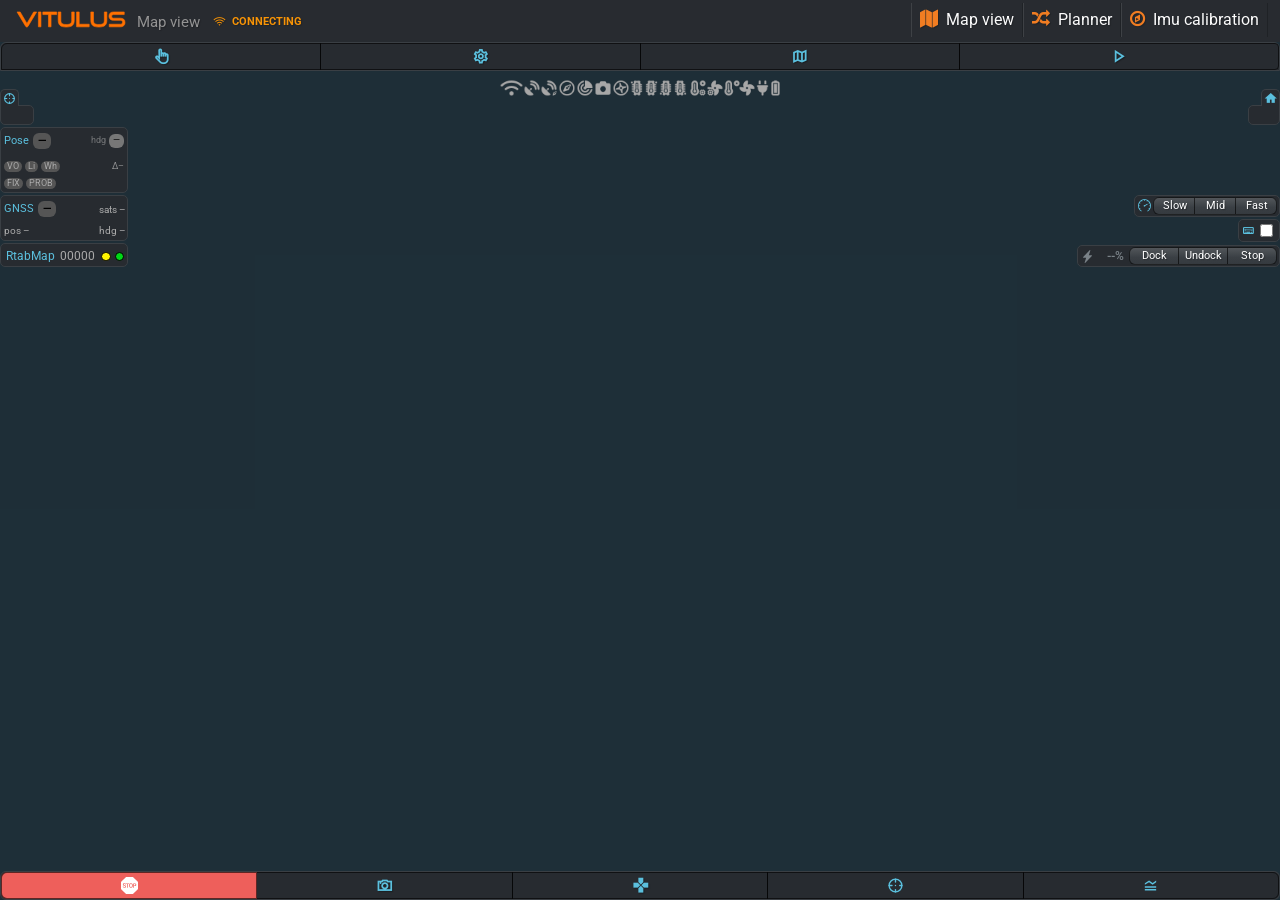
==== nodes/templates/map_view.html @ 375fe753 "mapping UI: explain why the obstacle-classification Apply is disabled The Apply button under obstacl" ====
<!DOCTYPE html>
<html data-bs-theme="light">

<head>
    <meta charset="utf-8">
    <meta name="viewport" content="width=device-width, initial-scale=1.0, shrink-to-fit=no">
    <title>VITULUS UI</title>
    <meta name="" content="">
    <meta name="viewport" content="width=device-width, initial-scale=1.0, interactive-widget=resizes-content">
    <link rel="apple-touch-icon" type="image/png" sizes="180x180" href="assets/img/VitulusOnGrassBlended180x180.png">
    <link rel="icon" type="image/png" sizes="16x16" href="assets/img/VitulusOnGrassBlended16x16.png">
    <link rel="icon" type="image/png" sizes="16x16" href="assets/img/VitulusOnGrassBlended16x16Dark.png" media="(prefers-color-scheme: dark)">
    <link rel="icon" type="image/png" sizes="32x32" href="assets/img/VitulusOnGrassBlended32x32.png">
    <link rel="icon" type="image/png" sizes="32x32" href="assets/img/VitulusOnGrassBlended32x32Dark.png" media="(prefers-color-scheme: dark)">
    <link rel="icon" type="image/png" sizes="180x180" href="assets/img/VitulusOnGrassBlended180x180.png">
    <link rel="icon" type="image/png" sizes="192x192" href="assets/img/VitulusOnGrassBlended192x192.png">
    <link rel="icon" type="image/png" sizes="512x512" href="assets/img/VitulusOnGrassBlended512x512.png">
    <link rel="stylesheet" href="assets/bootstrap/css/bootstrap.min.css">
    <link rel="manifest" href="manifest.json" crossorigin="use-credentials">
    <link rel="stylesheet" href="https://fonts.googleapis.com/css?family=Bitter:400,700">
    <link rel="stylesheet" href="https://fonts.googleapis.com/css?family=Roboto:300,400,700">
    <link rel="stylesheet" href="assets/fonts/font-awesome.min.css">
    <link rel="stylesheet" href="assets/fonts/line-awesome.min.css">
    <link rel="stylesheet" href="assets/fonts/material-icons.min.css">
    <link rel="stylesheet" href="assets/fonts/simple-line-icons.min.css">
    <link rel="stylesheet" href="assets/fonts/typicons.min.css">
    <link rel="stylesheet" href="assets/css/bs-theme-overrides.css">
    <link rel="stylesheet" href="assets/css/Dark-NavBar-1.css">
    <link rel="stylesheet" href="assets/css/Dark-NavBar-2.css">
    <link rel="stylesheet" href="assets/css/Dark-NavBar.css">
    <link rel="stylesheet" href="assets/css/Feature-Section-MD.css">
    <link rel="stylesheet" href="assets/css/Header-Dark.css">
    <link rel="stylesheet" href="assets/css/map_edit_item_poly.css">
    <link rel="stylesheet" href="assets/css/Navbar-mob.css">
    <link rel="stylesheet" href="assets/css/Navigation-Clean.css">
    <link rel="stylesheet" href="assets/css/styles.css">
    <link rel="stylesheet" href="assets/css/Vitulus_mobile_template.css">
<script src="/assets/js/three.js"></script>
<script src="/assets/js/easeljs.js"></script>
<script src="/assets/js/eventemitter2.js"></script>
<script src="/assets/js/roslib.js"></script>
<script src="/assets/js/ros3d.js"></script>
<script src="/assets/js/nipplejs.js"></script>
<script src="/assets/js/mjpegcanvas.js"></script>
<script src="/assets/js/rain_alert.js"></script>
<script src="/assets/js/dock.js"></script>
<script src="/assets/js/gloc.js"></script>
<script src="/assets/js/mapping.js"></script>
<script src="/assets/js/map_view.js"></script>
<script src="/assets/js/calendar_manager.js"></script>
<script src="/assets/js/keyboardteleop.js"></script>
<style>@keyframes vitulus-spin { from {transform:rotate(0deg);} to {transform:rotate(360deg);} }</style>
<style>
/* ROS log viewer (compact + expanded) */
#div_log_view { padding: 0 !important; overflow: visible !important; }
#div_log_view #div_log_content { overflow-y: auto; overflow-x: hidden; height: 100%; padding: 2px 6px; -webkit-overflow-scrolling: touch; }
#div_log_view #div_log_toolbar { display: none; }
#div_log_view #btn_log_expand {
    position: absolute;
    left: 50%; transform: translateX(-50%);
    top: -18px;
    width: clamp(90px, 20vw, 150px);
    height: 18px;
    padding: 0;
    line-height: 18px;
    font-size: 11px;
    border-radius: 9px 9px 0 0;
    border: 1px solid rgba(255,255,255,0.14);
    border-bottom: none;
    background: rgb(36,48,57);
    color: rgba(180,210,230,0.80);
    opacity: 1;
    z-index: 2;
    white-space: nowrap;
    box-shadow: 0 -3px 9px rgba(0,0,0,0.45);
    transition: background 0.15s, color 0.15s, box-shadow 0.15s;
}
#div_log_view #btn_log_expand:hover, #div_log_view #btn_log_expand:focus {
    background: rgb(52,72,90);
    color: #d0eeff;
    box-shadow: 0 -3px 12px rgba(0,160,240,0.28);
}
#div_log_view.log-expanded {
    display: flex !important; flex-direction: column;
    position: fixed !important;
    overflow: hidden !important;
    top: 46px !important; right: 6px !important; bottom: 6px !important; left: 6px !important;
    width: auto !important; height: auto !important;
    margin: 0 !important; max-width: none !important;
    z-index: 1080 !important;
    background: rgb(28,38,44) !important;
    border: 1px solid rgba(255,255,255,0.08) !important;
    border-radius: 8px !important;
    box-shadow: 0 6px 30px rgba(0,0,0,0.55) !important;
}
#div_log_view.log-expanded #div_log_toolbar { display: block; }
#div_log_view.log-expanded #div_log_content { flex: 1 1 auto; height: auto; padding: 4px 8px; }
#div_log_view.log-expanded #btn_log_expand { display: none; }
.log-toolbar { padding: 6px 8px; background: rgb(20,28,33); border-bottom: 1px solid rgba(255,255,255,0.08); }
.log-toolbar-row { display: flex; gap: 6px; flex-wrap: wrap; align-items: center; }
.log-toolbar .log-source-filter { position: relative; flex: 1 1 140px; min-width: 110px; }
.log-toolbar .log-source-btn { width: 100%; text-align: left; font-size: 12px; overflow: hidden; white-space: nowrap; text-overflow: ellipsis; padding: 2px 8px; line-height: 1.5; }
.log-source-panel { position: absolute; left: 0; top: calc(100% + 2px); min-width: 100%; width: max-content; max-width: 300px; max-height: 220px; display: flex; flex-direction: column; background: rgb(24,32,40); border: 1px solid rgba(255,255,255,0.16); border-radius: 6px; z-index: 30; box-shadow: 0 4px 20px rgba(0,0,0,0.65); }
.log-source-panel-hdr { display: flex; align-items: center; gap: 4px; padding: 3px 8px 4px; border-bottom: 1px solid rgba(255,255,255,0.08); flex-shrink: 0; font-size: 11px; color: #9aa0a6; }
.log-source-list { overflow-y: auto; flex: 1 1 auto; padding: 4px 0; -webkit-overflow-scrolling: touch; }
.log-source-list label { display: flex; align-items: center; gap: 7px; padding: 5px 12px; font-size: 12px; cursor: pointer; white-space: nowrap; user-select: none; }
.log-source-list label:hover { background: rgba(255,255,255,0.07); }
.log-source-list input[type=checkbox] { accent-color: #0299fd; width: 14px; height: 14px; flex-shrink: 0; cursor: pointer; margin: 0; }
.log-toolbar .log-search { width: auto; min-width: 120px; flex: 2 1 200px; padding: 2px 8px; font-size: 12px; }
.log-toolbar .log-counter { font-size: 11px; color: #9aa0a6; margin-left: auto; white-space: nowrap; }
.log-toolbar .log-level-group .btn { font-size: 11px; padding: 2px 7px; line-height: 1.3; }
.log-toolbar .log-mode-group .btn { font-size: 11px; padding: 2px 9px; line-height: 1.3; }
.log-toolbar .log-iconbtn { font-size: 11px; padding: 2px 8px; line-height: 1.3; }
.log-line { font-size: 11px; line-height: 1.4; font-family: var(--bs-font-monospace, ui-monospace, SFMono-Regular, Menlo, Consolas, monospace); white-space: pre-wrap; word-break: break-word; display: block; }
.log-line .log-meta { opacity: 0.85; }
.log-line .log-name { font-weight: 600; }
.log-line.lvl-1 { color: #7a8288; }
.log-line.lvl-2 { color: rgb(2,153,253); }
.log-line.lvl-4 { color: #fc7e14; }
.log-line.lvl-8 { color: #e83e8c; }
.log-line.lvl-16 { color: #e83e8c; font-weight: 600; }
.log-line.status { color: #cfd4d8; }
.log-line.status .log-date { opacity: 0.6; }
@media (max-width: 600px) {
    .log-toolbar .log-source-select, .log-toolbar .log-search { flex-basis: 100%; max-width: none; }
    .log-toolbar .log-counter { flex-basis: 100%; text-align: right; margin-left: 0; }
    #div_log_view.log-expanded { top: 46px !important; right: 4px !important; bottom: 4px !important; left: 4px !important; }
    .log-line { font-size: 12px; }
}

/* Rosbag list */
.bag-list .bag-row {
    display: flex; align-items: center; gap: 8px;
    padding: 5px 6px; border-bottom: 1px solid rgba(255,255,255,0.05);
    font-size: 12px;
}
.bag-list .bag-row:last-child { border-bottom: 0; }
.bag-list .bag-info { flex: 1 1 auto; min-width: 0; }
.bag-list .bag-name { font-weight: 600; color: #e9ecef; overflow: hidden; text-overflow: ellipsis; white-space: nowrap; }
.bag-list .bag-meta { font-size: 10.5px; color: #9aa0a6; }
.bag-list .bag-actions { display: flex; gap: 4px; flex: 0 0 auto; }
.bag-list .bag-actions .btn { padding: 2px 8px; font-size: 11px; line-height: 1.3; }
.bag-list .bag-row.active .bag-name::after {
    content: " ● REC"; color: var(--bs-danger); font-size: 10px; font-weight: 700;
}
@media (max-width: 500px) {
    .bag-list .bag-row { flex-wrap: wrap; }
    .bag-list .bag-actions { width: 100%; justify-content: flex-end; }
}
</style>
</head>

<body>
    <div class="modal fade" role="dialog" tabindex="-1" id="modal_remove_bag">
        <div class="modal-dialog" role="document">
            <div class="modal-content">
                <div class="modal-header">
                    <h4 class="modal-title">Delete rosbag</h4><button class="btn-close" type="button" aria-label="Close" data-bs-dismiss="modal"></button>
                </div>
                <div class="modal-body">
                    <p>Delete&nbsp;<span id="span_modal_remove_bag_name" style="font-weight:600;color:var(--bs-warning);"></span>?</p>
                    <p style="font-size:12px;color:#9aa0a6;margin-bottom:0;">This cannot be undone.</p>
                </div>
                <div class="modal-footer"><button class="btn btn-light" type="button" data-bs-dismiss="modal">Cancel</button><button class="btn btn-danger" id="btn_modal_remove_bag" type="button">Delete</button></div>
            </div>
        </div>
    </div>
    <div class="modal fade" role="dialog" tabindex="-1" id="modal_remove_map">
        <div class="modal-dialog" role="document">
            <div class="modal-content">
                <div class="modal-header">
                    <h4 class="modal-title">Remove map</h4><button class="btn-close" type="button" aria-label="Close" data-bs-dismiss="modal"></button>
                </div>
                <div class="modal-body">
                    <p>Do you really want to remove&nbsp;<span id="span_modal_remove_map_name">&nbsp;&nbsp;</span> map?</p>
                </div>
                <div class="modal-footer"><button class="btn btn-light" type="button" data-bs-dismiss="modal">Cancel</button><button class="btn btn-danger" id="btn_modal_remove_map" type="button">Remove</button></div>
            </div>
        </div>
    </div>
    <div class="modal fade" role="dialog" tabindex="-1" id="modal_remove_point">
        <div class="modal-dialog" role="document">
            <div class="modal-content">
                <div class="modal-header">
                    <h4 class="modal-title">Remove point</h4><button class="btn-close" type="button" aria-label="Close" data-bs-dismiss="modal"></button>
                </div>
                <div class="modal-body">
                    <p>Do you really want to remove&nbsp;<span id="span_modal_remove_point_name">&nbsp;&nbsp;</span> point?</p>
                </div>
                <div class="modal-footer"><button class="btn btn-light" type="button" data-bs-dismiss="modal">Cancel</button><button class="btn btn-danger" id="btn_modal_remove_point" type="button">Remove</button></div>
            </div>
        </div>
    </div>
    <div class="modal fade" role="dialog" tabindex="-1" id="modal_remove_path">
        <div class="modal-dialog" role="document">
            <div class="modal-content">
                <div class="modal-header">
                    <h4 class="modal-title">Remove path</h4><button class="btn-close" type="button" aria-label="Close" data-bs-dismiss="modal"></button>
                </div>
                <div class="modal-body">
                    <p>Do you really want to remove&nbsp;<span id="span_modal_remove_path_name">&nbsp;&nbsp;</span> path?</p>
                </div>
                <div class="modal-footer"><button class="btn btn-light" type="button" data-bs-dismiss="modal">Cancel</button><button class="btn btn-danger" id="btn_modal_remove_path" type="button">Remove</button></div>
            </div>
        </div>
    </div>
    <nav class="navbar navbar-expand-lg" id="div_menu" style="background: #282b30;padding-top: 3px;padding-bottom: 3px;position: absolute;display: block;width: 100vw;">
        <div class="container-fluid"><a class="navbar-brand d-flex flex-grow-1 align-items-end" href="#" style="display: flex;padding: 2px;border-right-style: none;"><img src="assets/img/vitulusShape.svg" width="114" height="27"><span style="margin-left: 9px;">Map view</span><span id="conn_status" style="display:inline-flex;align-items:center;gap:5px;padding:0 6px;margin-left:6px;margin-bottom:4px;font-size:11px;font-weight:bold;color:var(--bs-warning);background:transparent;border:none;transition:color 0.25s;cursor:pointer;user-select:none;white-space:nowrap;line-height:1;" title="Click to reconnect"><i id="conn_status_icon" class="la la-wifi" style="font-size:15px;vertical-align:middle;animation:vitulus-spin 1s linear infinite;"></i><span id="conn_status_text" style="vertical-align:middle;">CONNECTING</span></span><svg xmlns="http://www.w3.org/2000/svg" width="1em" height="1em" fill="currentColor" viewBox="0 0 16 16" class="bi bi-cloud-sun" id="ico_rain_ok" style="margin-left: 6px;font-size: 17.2px;color: var(--bs-success);margin-bottom: 6px;display: none;">
                    <path d="M7 8a3.5 3.5 0 0 1 3.5 3.555.5.5 0 0 0 .624.492A1.503 1.503 0 0 1 13 13.5a1.5 1.5 0 0 1-1.5 1.5H3a2 2 0 1 1 .1-3.998.5.5 0 0 0 .51-.375A3.502 3.502 0 0 1 7 8m4.473 3a4.5 4.5 0 0 0-8.72-.99A3 3 0 0 0 3 16h8.5a2.5 2.5 0 0 0 0-5z"></path>
                    <path d="M10.5 1.5a.5.5 0 0 0-1 0v1a.5.5 0 0 0 1 0zm3.743 1.964a.5.5 0 1 0-.707-.707l-.708.707a.5.5 0 0 0 .708.708l.707-.708zm-7.779-.707a.5.5 0 0 0-.707.707l.707.708a.5.5 0 1 0 .708-.708l-.708-.707zm1.734 3.374a2 2 0 1 1 3.296 2.198c.199.281.372.582.516.898a3 3 0 1 0-4.84-3.225c.352.011.696.055 1.028.129m4.484 4.074c.6.215 1.125.59 1.522 1.072a.5.5 0 0 0 .039-.742l-.707-.707a.5.5 0 0 0-.854.377M14.5 6.5a.5.5 0 0 0 0 1h1a.5.5 0 0 0 0-1z"></path>
                </svg><svg xmlns="http://www.w3.org/2000/svg" width="1em" height="1em" fill="currentColor" viewBox="0 0 16 16" class="bi bi-cloud-rain-fill" id="ico_rain_warn" style="margin-left: 8px;font-size: 17.2px;color: var(--bs-warning);margin-bottom: 6px;display: none;">
                    <path d="M4.158 12.025a.5.5 0 0 1 .316.633l-.5 1.5a.5.5 0 1 1-.948-.316l.5-1.5a.5.5 0 0 1 .632-.317m3 0a.5.5 0 0 1 .316.633l-1 3a.5.5 0 1 1-.948-.316l1-3a.5.5 0 0 1 .632-.317zm3 0a.5.5 0 0 1 .316.633l-.5 1.5a.5.5 0 1 1-.948-.316l.5-1.5a.5.5 0 0 1 .632-.317m3 0a.5.5 0 0 1 .316.633l-1 3a.5.5 0 1 1-.948-.316l1-3a.5.5 0 0 1 .632-.317m.247-6.998a5.001 5.001 0 0 0-9.499-1.004A3.5 3.5 0 1 0 3.5 11H13a3 3 0 0 0 .405-5.973z"></path>
                </svg><svg xmlns="http://www.w3.org/2000/svg" width="1em" height="1em" fill="currentColor" viewBox="0 0 16 16" class="bi bi-cloud-rain-heavy-fill" id="ico_rain_danger" style="margin-left: 8px;font-size: 17.2px;color: #e8112d;margin-bottom: 6px;display: none;">
                    <path d="M4.176 11.032a.5.5 0 0 1 .292.643l-1.5 4a.5.5 0 0 1-.936-.35l1.5-4a.5.5 0 0 1 .644-.293zm3 0a.5.5 0 0 1 .292.643l-1.5 4a.5.5 0 0 1-.936-.35l1.5-4a.5.5 0 0 1 .644-.293zm3 0a.5.5 0 0 1 .292.643l-1.5 4a.5.5 0 0 1-.936-.35l1.5-4a.5.5 0 0 1 .644-.293zm3 0a.5.5 0 0 1 .292.643l-1.5 4a.5.5 0 0 1-.936-.35l1.5-4a.5.5 0 0 1 .644-.293zm.229-7.005a5.001 5.001 0 0 0-9.499-1.004A3.5 3.5 0 1 0 3.5 10H13a3 3 0 0 0 .405-5.973"></path>
                </svg></a><button data-bs-toggle="collapse" class="navbar-toggler" data-bs-target="#navcol-1" id="btn_navbar_toggler" style="height: 36px;border-width: 0px;"><span class="visually-hidden">Toggle navigation</span><span class="navbar-toggler-icon"></span></button>
            <div class="collapse navbar-collapse d-lg-flex justify-content-lg-end" id="navcol-1">
                <ul class="navbar-nav" style="color: rgba(40,43,48,0.99);">
                    <li class="nav-item d-inline-flex align-items-center" style="display: inline-flex;"><a class="nav-link" href="/"><span><i class="fa fa-map" style="margin-right: 8px;font-size: 18px;color: rgb(241,125,34);"></i></span>Map view</a></li>
                    <li class="nav-item d-inline-flex align-items-center" style="display: inline-flex;"><a class="nav-link" href="/map_edit"><span><i class="fa fa-random" style="margin-right: 8px;font-size: 18px;color: rgb(241,125,34);"></i></span>Planner</a></li>
                    <li class="nav-item d-inline-flex align-items-center" style="display: inline-flex;"><a class="nav-link" href="/imu_calibration"><i class="fa fa-compass" style="margin-right: 8px;font-size: 18px;color: rgb(241,125,34);"></i>Imu calibration</a></li>
                </ul>
            </div>
        </div>
    </nav>
    <div id="div_bottom_menu" style="margin-top: calc(100vh - 29px);position: absolute;display: block;width: 100%;z-index: 1;">
        <div class="btn-group btn-group-sm bg-dark border rounded border-1 border-primary" role="group" style="width: 100%;background: rgba(0,0,0,0.6);"><button class="btn btn-outline-danger active d-flex justify-content-center align-items-center" id="btn_stop_all" type="button" style="border-top-left-radius: 6px;border-bottom-left-radius: 6px;"><svg xmlns="http://www.w3.org/2000/svg" width="1em" height="1em" fill="currentColor" viewBox="0 0 16 16" class="bi bi-sign-stop-fill" style="font-size: 17px;font-weight: bold;">
                    <path d="M10.371 8.277v-.553c0-.827-.422-1.234-.987-1.234-.572 0-.99.407-.99 1.234v.553c0 .83.418 1.237.99 1.237.565 0 .987-.408.987-1.237m2.586-.24c.463 0 .735-.272.735-.744s-.272-.741-.735-.741h-.774v1.485h.774"></path>
                    <path d="M4.893 0a.5.5 0 0 0-.353.146L.146 4.54A.5.5 0 0 0 0 4.893v6.214a.5.5 0 0 0 .146.353l4.394 4.394a.5.5 0 0 0 .353.146h6.214a.5.5 0 0 0 .353-.146l4.394-4.394a.5.5 0 0 0 .146-.353V4.893a.5.5 0 0 0-.146-.353L11.46.146A.5.5 0 0 0 11.107 0zM3.16 10.08c-.931 0-1.447-.493-1.494-1.132h.653c.065.346.396.583.891.583.524 0 .83-.246.83-.62 0-.303-.203-.467-.637-.572l-.656-.164c-.61-.147-.978-.51-.978-1.078 0-.706.597-1.184 1.444-1.184.853 0 1.386.475 1.436 1.087h-.645c-.064-.32-.352-.542-.797-.542-.472 0-.77.246-.77.6 0 .261.196.437.553.522l.654.161c.673.164 1.06.487 1.06 1.11 0 .736-.574 1.228-1.544 1.228Zm3.427-3.51V10h-.665V6.57H4.753V6h3.006v.568H6.587Zm4.458 1.16v.544c0 1.131-.636 1.805-1.661 1.805-1.026 0-1.664-.674-1.664-1.805V7.73c0-1.136.638-1.807 1.664-1.807 1.025 0 1.66.674 1.66 1.807ZM11.52 6h1.535c.82 0 1.316.55 1.316 1.292 0 .747-.501 1.289-1.321 1.289h-.865V10h-.665V6.001Z"></path>
                </svg></button><button class="btn btn-outline-info d-flex justify-content-center align-items-center" id="btn_camera_show" type="button"><i class="la la-camera" style="font-size: 17px;font-weight: bold;"></i></button><button class="btn btn-outline-info d-flex justify-content-center align-items-center" id="btn_joy" type="button"><i class="material-icons" style="font-size: 17px;font-weight: bold;">games</i></button><button class="btn btn-outline-info d-flex justify-content-center align-items-center" id="btn_follow" type="button"><svg xmlns="http://www.w3.org/2000/svg" width="1em" height="1em" viewBox="0 0 24 24" stroke-width="2" stroke="currentColor" fill="none" stroke-linecap="round" stroke-linejoin="round" class="icon icon-tabler icon-tabler-viewfinder" style="font-size: 17px;font-weight: bold;">
                    <path stroke="none" d="M0 0h24v24H0z" fill="none"></path>
                    <path d="M12 12m-9 0a9 9 0 1 0 18 0a9 9 0 1 0 -18 0"></path>
                    <path d="M12 3l0 4"></path>
                    <path d="M12 21l0 -3"></path>
                    <path d="M3 12l4 0"></path>
                    <path d="M21 12l-3 0"></path>
                    <path d="M12 12l0 .01"></path>
                </svg></button><button class="btn btn-outline-info d-flex justify-content-center align-items-center" id="btn_log" type="button" style="border-top-right-radius: 6px;border-bottom-right-radius: 6px;"><svg xmlns="http://www.w3.org/2000/svg" enable-background="new 0 0 24 24" height="1em" viewBox="0 0 24 24" width="1em" fill="currentColor" style="font-size: 17px;font-weight: bold;">
                    <g>
                        <rect fill="none" height="24" width="24"></rect>
                        <path d="M20,15H4v-2h16V15z M20,17H4v2h16V17z M15,11l5-3.55L20,5l-5,3.55L10,5L4,8.66L4,11l5.92-3.61L15,11z"></path>
                    </g>
                </svg></button></div>
    </div>
    <div id="div_container">
        <div id="menu_spacer" style="height: 42px;"></div>
        <div id="div_content" style="height: calc(100vh - 42px);">
            <div class="no-event" style="position: absolute;width: 100%;z-index: 10;">
                <div class="row g-0 all-events" id="row_menu">
                    <div class="col">
                        <div class="btn-group btn-group-sm bg-dark border-1 border-primary" role="group" style="width: 100%;background: rgba(0,0,0,0.6);border-bottom-left-radius: 0px;border-bottom-right-radius: 0px;border-width: 5px;border-style: solid;"><button class="btn btn-outline-info d-flex justify-content-center align-items-center all-events" id="btn_marker" type="button" style="border-top-left-radius: 6px;border-bottom-left-radius: 0px;"><i class="la la-hand-pointer-o" style="font-size: 17px;font-weight: bold;"></i></button><button class="btn btn-outline-info d-flex justify-content-center align-items-center all-events" id="btn_settings" type="button"><i class="la la-gear" style="font-size: 17px;font-weight: bold;"></i></button><button class="btn btn-outline-info d-flex justify-content-center align-items-center all-events" id="btn_map" type="button"><i class="la la-map" style="font-size: 17px;font-weight: bold;"></i></button><button class="btn btn-outline-info d-flex justify-content-center align-items-center all-events" id="btn_programs" type="button"><i class="la la-play" style="font-size: 17px;font-weight: bold;"></i></button></div>
                    </div>
                </div>
                <div class="row all-events" id="row_submenu" style="margin-right: 0px;margin-left: 0px;">
                    <div class="col" style="padding-right: 0px;padding-left: 0px;">
                        <div class="bg-primary border-primary" id="div_menu_marker" style="width: 100%;padding: 4px;background: linear-gradient(var(--bs-gray-900) 1%, var(--bs-primary)), var(--bs-secondary);border-bottom-right-radius: 5px;border-bottom-left-radius: 5px;border: 1px solid var(--bs-info);border-top-style: none;padding-right: 12px;padding-left: 12px;display: none;padding-bottom: 8px;">
                            <div class="row g-0">
                                <div class="col-12 col-sm-6 col-md-6 col-lg-6 col-xl-6 col-xxl-6" style="height: auto;margin-top: 8px;"><label class="form-label" style="font-size: 12px;margin-bottom: 4px;display: block;">Marker</label><button class="btn btn-primary btn-sm" id="btn_marker_send_goal" type="button">Send goal</button><button class="btn btn-warning btn-sm" id="btn_marker_cancel_navigation" type="button">Cancel navigation</button></div>
                                <div class="col-12 col-sm-6 col-md-6 col-lg-6 col-xl-6 col-xxl-6" style="display: block;height: auto;margin-top: 8px;"><label class="form-label" style="font-size: 12px;margin-bottom: 4px;display: block;">Marker orientation</label><input class="form-range bg-secondary border rounded-pill border-secondary" type="range" id="range_marker_orientation" min="0" max="6.28" step="0.05" value="0" style="padding: 12px;"></div>
                            </div>
                        </div>
                        <div class="border-primary" id="div_menu_map" style="width: 100%;padding: 4px;background: linear-gradient(var(--bs-gray-900) 0%, var(--bs-primary)), var(--bs-primary);border-bottom-right-radius: 5px;border-bottom-left-radius: 5px;padding-right: 12px;padding-left: 12px;padding-bottom: 15px;border: 1px solid var(--bs-secondary);border-top-style: none;display: none;">
                            <div>
                                
<ul class="nav nav-tabs d-flex d-xl-flex justify-content-start justify-content-xl-center" role="tablist" style="font-size: 13px;display: inline-flex;background: var(--bs-secondary-text-emphasis);">
                                    <li class="nav-item" role="presentation"><a class="nav-link active" role="tab" data-bs-toggle="tab" href="#tab-map" style="padding-top: 5px;padding-bottom: 5px;padding-right: 14px;padding-left: 14px;">Map</a></li>
                                    <li class="nav-item" role="presentation"><a class="nav-link" role="tab" data-bs-toggle="tab" href="#tab-path" style="padding-top: 5px;padding-bottom: 5px;padding-right: 14px;padding-left: 14px;">Path</a></li>
                                    <li class="nav-item" role="presentation"><a class="nav-link" role="tab" data-bs-toggle="tab" href="#tab-point" style="padding-top: 5px;padding-bottom: 5px;padding-right: 14px;padding-left: 14px;">Point</a></li>
                                    <li class="nav-item" role="presentation"><a class="nav-link" role="tab" data-bs-toggle="tab" href="#tab-dock" style="padding-top: 5px;padding-bottom: 5px;padding-right: 14px;padding-left: 14px;">Dock</a></li>
                                    <li class="nav-item" role="presentation"><a class="nav-link" role="tab" data-bs-toggle="tab" href="#tab-rain" style="padding-top: 5px;padding-bottom: 5px;padding-right: 14px;padding-left: 14px;">Rain</a></li>
                                    <li class="nav-item" role="presentation"><a class="nav-link" role="tab" data-bs-toggle="tab" href="#tab-gloc" style="padding-top: 5px;padding-bottom: 5px;padding-right: 14px;padding-left: 14px;">Loc</a></li>
                                </ul>
                                <div class="tab-content" style="overflow: clip;">
                                    <div class="tab-pane active" role="tabpanel" id="tab-map" style="padding-left: 8px;padding-right: 8px;max-height: calc(100vh - 145px);overflow: auto;">
                                        <div class="row g-0">
                                            <div class="col-auto" style="height: auto;margin-top: 8px;margin-right: 5px;"><span style="display: block;font-size: 12px;margin-bottom: 4px;">New map</span>
                                                <div class="btn-group btn-group-sm" role="group"><button class="btn btn-primary d-flex justify-content-center align-items-center align-items-center align-baseline" id="btn_menu_map_new_indoor" type="button" style="width: 55px;">&nbsp;<i class="material-icons" style="font-size: 18px;">home</i></button><button class="btn btn-primary d-flex justify-content-center align-items-center align-items-center align-middle" id="btn_menu_map_new_outdoor" type="button" style="width: 55px;">&nbsp;<i class="fa fa-tree"></i></button></div>
                                            </div>
                                            <div class="col-auto" style="height: auto;margin-top: 8px;margin-right: 5px;"><span style="display: block;font-size: 12px;margin-bottom: 4px;">Save map as</span>
                                                <div class="input-group input-group-sm" style="display: flex;"><span class="input-group-text"><svg xmlns="http://www.w3.org/2000/svg" viewBox="0 -32 576 576" width="1em" height="1em" fill="currentColor">
                                                            <!--! Font Awesome Free 6.4.2 by @fontawesome - https://fontawesome.com License - https://fontawesome.com/license/free (Icons: CC BY 4.0, Fonts: SIL OFL 1.1, Code: MIT License) Copyright 2023 Fonticons, Inc. -->
                                                            <path d="M565.6 36.2C572.1 40.7 576 48.1 576 56V392c0 10-6.2 18.9-15.5 22.4l-168 64c-5.2 2-10.9 2.1-16.1 .3L192.5 417.5l-160 61c-7.4 2.8-15.7 1.8-22.2-2.7S0 463.9 0 456V120c0-10 6.1-18.9 15.5-22.4l168-64c5.2-2 10.9-2.1 16.1-.3L383.5 94.5l160-61c7.4-2.8 15.7-1.8 22.2 2.7zM48 136.5V421.2l120-45.7V90.8L48 136.5zM360 422.7V137.3l-144-48V374.7l144 48zm48-1.5l120-45.7V90.8L408 136.5V421.2z"></path>
                                                        </svg></span><input class="bg-secondary form-control" type="text" id="input_menu_map_new" style="width: 125px;" placeholder="Map name"><button class="btn btn-primary" id="btn_menu_map_new_save" type="button">Save</button></div>
                                            </div>
                                            <div class="col-auto" style="height: auto;margin-top: 8px;margin-right: 5px;"><span style="display: block;font-size: 12px;margin-bottom: 4px;">Map</span>
                                                <div class="btn-group btn-group-sm" role="group"><button class="btn btn-primary" id="btn_menu_map_planner_show" type="button">Planner</button><button class="btn btn-primary" id="btn_menu_map_rtabmap_show" type="button">Rtabmap</button></div>
                                            </div>
                                            <div class="col-auto" style="height: auto;margin-top: 8px;margin-right: 5px;"><span style="display: block;font-size: 12px;margin-bottom: 4px;">RtabMap</span>
                                                <div class="btn-group btn-group-sm" role="group"><button class="btn btn-primary" id="btn_menu_map_rtabmap_mapping" type="button">Mapping</button><button class="btn btn-primary" id="btn_menu_map_rtabmap_localization" type="button">Localization</button></div>
                                            </div>
                                            <div class="col-auto" style="height: auto;margin-top: 8px;margin-right: 5px;"><span style="display: block;font-size: 12px;margin-bottom: 4px;">Active map</span>
                                                <div class="d-flex align-items-center" style="height: 31px;"><span class="text-info" id="active_map_name" style="font-size: 13px;margin-right: 8px;">Map name</span><button class="btn btn-primary btn-sm d-flex align-items-center" id="btn_map_detail_toggle" type="button" title="Edit map detail (planner data, zones, polygons)"><i class="la la-edit text-info" style="font-size: 16px;"></i><span class="text-info" style="font-size: 12px;margin-left: 6px;">Edit map</span></button></div>
                                            </div>
                                        </div>
                                        <hr>
                                        <div class="row g-0" style="align-items: flex-start;">
                                            <div class="col-auto" style="height: auto;margin-top: 8px;margin-right: 10px;"><span style="display: block;font-size: 12px;margin-bottom: 4px;">Mapping v3 &mdash; terrain &amp; obstacles (RTK-gated)</span>
                                                <div class="input-group input-group-sm" style="display: flex;"><span class="input-group-text"><i class="fa fa-tree"></i></span><input class="bg-secondary form-control" type="text" id="mapv3_input_site" list="mapv3_sites" placeholder="Site (garden) name" style="width: 140px;"><datalist id="mapv3_sites"></datalist><button class="btn btn-primary" id="mapv3_btn_start" type="button">Start</button><button class="btn btn-warning" id="mapv3_btn_stop" type="button" disabled>Stop</button><button class="btn btn-primary" id="mapv3_btn_serve" type="button" title="Serve this site's saved map for localization (empty = newest)">Serve</button></div>
                                                <span id="mapv3_run_status" style="font-size: 12px;display: block;margin-top: 4px;">waiting for mapping_manager&hellip;</span>
                                                <span id="mapv3_serving_status" style="font-size: 12px;display: block;margin-top: 2px;">serving: &mdash;</span>
                                            </div>
                                            <div class="col-auto" style="height: auto;margin-top: 8px;margin-right: 10px;"><span style="display: block;font-size: 12px;margin-bottom: 4px;">3D view layers</span>
                                                <div class="form-check form-check-inline" style="margin-right: 8px;"><input class="form-check-input" type="checkbox" id="mapv3_chk_site" checked><label class="form-check-label" for="mapv3_chk_site" style="font-size: 12px;">Saved map <span style="color:#ff4d4d;">&#9632;</span> obst</label></div>
                                                <div class="form-check form-check-inline"><input class="form-check-input" type="checkbox" id="mapv3_chk_live" checked><label class="form-check-label" for="mapv3_chk_live" style="font-size: 12px;">Live mapping <span style="color:#ff7800;">&#9632;</span> obst</label></div>
                                                <div class="form-check form-check-inline" title="Terrain elevation draped as a coloured plane under the obstacle layers (blue = low, red = high)"><input class="form-check-input" type="checkbox" id="mapv3_chk_terrain"><label class="form-check-label" for="mapv3_chk_terrain" style="font-size: 12px;">Terrain <span style="background:linear-gradient(90deg,#3060ff,#30ff90,#ff3030);color:transparent;">&#9632;&#9632;&#9632;</span> elev</label></div>
                                                <span id="mapv3_site_status" style="font-size: 12px;display: block;margin-top: 2px;opacity:.8;">saved map: &mdash;</span>
                                            </div>
                                            <div class="col-auto" style="height: auto;margin-top: 8px;margin-right: 10px;"><span style="display: block;font-size: 12px;margin-bottom: 4px;">Aerial tiles (MapProxy)</span>
                                                <div class="form-check form-check-inline" style="margin-right: 8px;" title="Drape MapProxy satellite/OSM tiles georeferenced under the map (loads only when ticked)"><input class="form-check-input" type="checkbox" id="mapv3_chk_aerial"><label class="form-check-label" for="mapv3_chk_aerial" style="font-size: 12px;">Aerial <span style="color:#8fd14f;">&#9632;</span> tiles</label></div>
                                                <div class="input-group input-group-sm" style="max-width: 340px;margin-top: 2px;">
                                                    <select class="form-select" id="mapv3_aerial_src" title="Tile source layer" style="font-size: 12px;"><option value="sat" selected>satellite</option><option value="osm">OSM</option></select>
                                                    <select class="form-select" id="mapv3_aerial_zoom" title="Tile zoom level (MapProxy grids max out at z19)" style="font-size: 12px;"><option value="17">z17</option><option value="18">z18</option><option value="19" selected>z19</option></select>
                                                    <select class="form-select" id="mapv3_aerial_area" title="Coverage area: square side length centred on the map origin. Larger areas + high zoom are auto-clamped to keep the tile count sane." style="font-size: 12px;"><option value="50">50 m</option><option value="100" selected>100 m</option><option value="200">200 m</option><option value="400">400 m</option></select>
                                                </div>
                                                <div style="margin-top: 4px;font-size: 12px;">opacity <input type="range" id="mapv3_aerial_opacity" min="0" max="1" step="0.05" value="1" style="vertical-align: middle;width: 120px;"></div>
                                                <span id="mapv3_aerial_status" style="font-size: 12px;display: block;margin-top: 2px;opacity:.8;">aerial: &mdash;</span>
                                            </div>
                                            <div class="col-auto" style="height: auto;margin-top: 8px;margin-right: 10px;"><span style="display: block;font-size: 12px;margin-bottom: 4px;">Rain radar (&#268;HM&Uacute;)</span>
                                                <div class="form-check form-check-inline" style="margin-right: 8px;" title="&#268;HM&Uacute; radar composite (rain echo) draped as the TOP-most layer, floated above the garden. Live-updates every ~5 min. Loads only when ticked."><input class="form-check-input" type="checkbox" id="mapv3_chk_rain"><label class="form-check-label" for="mapv3_chk_rain" style="font-size: 12px;">Rain radar <span style="color:#3000a8;">&#9632;</span><span style="color:#0000fc;">&#9632;</span></label></div>
                                                <div class="input-group input-group-sm" style="max-width: 240px;margin-top: 2px;">
                                                    <select class="form-select" id="mapv3_rain_area" title="Radius around the garden to show. The &#268;HM&Uacute; frame covers ~64 km square; only the central disc of this radius is displayed." style="font-size: 12px;"><option value="2000">2 km</option><option value="5000" selected>5 km</option><option value="10000">10 km</option><option value="30000">full ~32 km</option></select>
                                                    <select class="form-select" id="mapv3_rain_z" title="Height above the map that the radar plane floats at (so it sits over everything)" style="font-size: 12px;"><option value="5" selected>float 5 m</option><option value="20">float 20 m</option><option value="50">float 50 m</option></select>
                                                </div>
                                                <div style="margin-top: 4px;font-size: 12px;">opacity <input type="range" id="mapv3_rain_opacity" min="0" max="1" step="0.05" value="0.5" style="vertical-align: middle;width: 120px;"></div>
                                                <span id="mapv3_rain_status" style="font-size: 12px;display: block;margin-top: 2px;opacity:.8;">rain: &mdash;</span>
                                            </div>
                                            <div class="col-auto" style="height: auto;margin-top: 8px;margin-right: 10px;"><span style="display: block;font-size: 12px;margin-bottom: 4px;">Insertion gate mode</span>
                                                <div class="btn-group btn-group-sm" role="group"><button class="btn btn-primary" id="mapv3_btn_mode_rtk" type="button" disabled title="Insert only at RTK FIXED (normal mapping)">RTK</button><button class="btn btn-primary" id="mapv3_btn_mode_force" type="button" disabled title="Force insertion without RTK (garage clean pass)">Force</button><button class="btn btn-primary" id="mapv3_btn_mode_off" type="button" disabled title="Pause insertion">Off</button></div>
                                                <span id="mapv3_gate_status" style="font-size: 12px;display: block;margin-top: 4px;">&mdash;</span>
                                            </div>
                                            <div class="col-auto" style="height: auto;margin-top: 8px;margin-right: 10px;"><span style="display: block;font-size: 12px;margin-bottom: 4px;">Actions</span>
                                                <div class="btn-group btn-group-sm" role="group"><button class="btn btn-primary" id="mapv3_btn_raster" type="button" disabled title="Regenerate the obstacle raster from octomap + DEM">Raster</button><button class="btn btn-primary" id="mapv3_btn_save" type="button" disabled title="Save full snapshot: 3D archive (.ot) + DEM + raster">Snapshot</button><button class="btn btn-primary" id="mapv3_btn_compare" type="button" disabled title="A/B stats vs the current rtabmap grid">Compare</button></div>
                                                <span id="mapv3_proj_status" style="font-size: 12px;display: block;margin-top: 4px;">&mdash;</span>
                                            </div>
                                            <div class="col-auto" style="height: auto;margin-top: 8px;margin-right: 10px;"><span style="display: block;font-size: 12px;margin-bottom: 4px;" title="Obstacle band = height window above the LOCAL ground (DEM) that counts as an obstacle. Evidence = occupied voxels in that window per cell; cluster = drop obstacle blobs smaller than this (speckles).">Obstacle classification</span>
                                                <div class="input-group input-group-sm" style="flex-wrap: nowrap;">
                                                    <span class="input-group-text" title="Band lower edge: height above local ground (m) where obstacles start">band min m</span>
                                                    <input class="bg-secondary form-control" type="number" id="mapv3_band_min" step="0.05" min="0" max="2" style="width: 62px;">
                                                    <span class="input-group-text" title="Band upper edge: height above local ground (m) where obstacles stop">max m</span>
                                                    <input class="bg-secondary form-control" type="number" id="mapv3_band_max" step="0.05" min="0" max="2" style="width: 62px;">
                                                </div>
                                                <div class="input-group input-group-sm" style="flex-wrap: nowrap;margin-top: 3px;">
                                                    <span class="input-group-text" title="Min occupied voxels inside the band per cell to call it an obstacle (1..20)">min evid</span>
                                                    <input class="bg-secondary form-control" type="number" id="mapv3_min_evidence" step="1" min="1" max="20" style="width: 56px;">
                                                    <span class="input-group-text" title="Drop obstacle clusters smaller than this many cells — speckle filter (1..20)">min clust</span>
                                                    <input class="bg-secondary form-control" type="number" id="mapv3_min_cluster" step="1" min="1" max="20" style="width: 56px;">
                                                    <button class="btn btn-primary" id="mapv3_btn_apply_band" type="button" disabled title="Requires a running mapping session — press Start first (the obstacle classifier only exists while mapping runs).">Apply</button>
                                                </div>
                                                <span id="mapv3_band_status" style="font-size: 12px;display: block;margin-top: 4px;opacity:.8;">&mdash;</span>
                                            </div>
                                            <div class="col-auto" style="height: auto;margin-top: 8px;"><span style="display: block;font-size: 12px;margin-bottom: 4px;">Terrain DEM</span>
                                                <span id="mapv3_dem_status" style="font-size: 12px;display: block;">&mdash;</span>
                                            </div>
                                        </div>
                                        <div class="row g-0" id="mapv3_sites_row" style="margin-top: 6px;"></div>
                                        <hr>
                                        <div class="row g-0" id="div_menu_map_items_row" style="overflow: auto;">
                                            <div class="col-auto" style="margin-bottom: 6px;">
                                                <div class="input-group input-group-sm"><button class="btn btn-primary" type="button" style="padding-right: 4px;padding-left: 4px;text-align: left;"><span class="text-info" style="padding-right: 0px;display: inline-block;overflow: clip;width: 188px;"><i class="fa fa-upload text-info" style="margin-right: 3px;"></i>Garden 2023_09_21 part2&nbsp;</span><span style="padding-right: 0px;padding-left: 0px;border-right-style: none;border-left-style: none;font-size: 12px;color: var(--bs-gray-500);margin-left: 2px;">88.8</span><span style="padding-right: 0px;padding-left: 0px;border-right-style: none;border-left-style: none;font-size: 9px;color: var(--bs-gray-500);">&nbsp;GB</span><span class="text-info d-inline-flex align-items-center align-bottom" style="padding-left: 2px;"><svg xmlns="http://www.w3.org/2000/svg" height="1em" viewBox="0 0 24 24" width="1em" fill="currentColor" style="font-size: 14px;display: inline-block;color: var(--bs-light);">
                                                                <path d="M0 0h24v24H0z" fill="none"></path>
                                                                <path d="M10 20v-6h4v6h5v-8h3L12 3 2 12h3v8z"></path>
                                                            </svg>&nbsp;</span></button><button class="btn btn-primary" id="btn_tst_modal" type="button" style="width: 46px;"><i class="fa fa-remove text-danger"></i></button></div>
                                            </div>
                                            <div class="col-auto" style="margin-bottom: 6px;">
                                                <div class="input-group input-group-sm"><button class="btn btn-primary" type="button" style="padding-right: 4px;padding-left: 4px;text-align: left;"><span class="text-info" style="padding-right: 0px;display: inline-block;overflow: clip;width: 188px;"><i class="fa fa-upload text-info" style="margin-right: 3px;"></i>Garden 2023_09_21 part2&nbsp;</span><span style="padding-right: 0px;padding-left: 0px;border-right-style: none;border-left-style: none;font-size: 12px;color: var(--bs-gray-500);margin-left: 2px;">88.8</span><span style="padding-right: 0px;padding-left: 0px;border-right-style: none;border-left-style: none;font-size: 9px;color: var(--bs-gray-500);">&nbsp;GB</span><span class="text-info d-inline-flex align-items-center align-bottom" style="padding-left: 2px;"><svg xmlns="http://www.w3.org/2000/svg" enable-background="new 0 0 24 24" height="1em" viewBox="0 0 24 24" width="1em" fill="currentColor" style="font-size: 14px;display: inline-block;color: var(--bs-light);">
                                                                <g>
                                                                    <rect fill="none" height="24" width="24"></rect>
                                                                </g>
                                                                <g>
                                                                    <polygon points="17,12 19,12 12,2 5.05,12 7,12 3.1,18 10.02,18 10.02,22 13.98,22 13.98,18 21,18"></polygon>
                                                                </g>
                                                            </svg>&nbsp;</span></button><button class="btn btn-primary" type="button" style="width: 46px;"><i class="fa fa-remove text-danger"></i></button></div>
                                            </div>
                                            <div class="col-auto" style="margin-bottom: 6px;">
                                                <div class="input-group input-group-sm"><button class="btn btn-primary" type="button" style="padding-right: 4px;padding-left: 4px;text-align: left;"><span class="text-info" style="padding-right: 0px;display: inline-block;overflow: clip;width: 188px;"><i class="fa fa-upload text-info" style="margin-right: 3px;"></i>Garden 2023_09_21 part2&nbsp;</span><span style="padding-right: 0px;padding-left: 0px;border-right-style: none;border-left-style: none;font-size: 12px;color: var(--bs-gray-500);margin-left: 2px;">88.8</span><span style="padding-right: 0px;padding-left: 0px;border-right-style: none;border-left-style: none;font-size: 9px;color: var(--bs-gray-500);">&nbsp;GB</span><span class="text-info d-inline-flex align-items-center align-bottom" style="padding-left: 2px;"><i class="material-icons" style="font-size: 14px;display: inline-block;color: var(--bs-light);">home</i>&nbsp;</span></button><button class="btn btn-primary" type="button" style="width: 46px;"><i class="fa fa-remove text-danger"></i></button></div>
                                            </div>
                                            <div class="col-auto" style="margin-bottom: 6px;">
                                                <div class="input-group input-group-sm"><button class="btn btn-primary" type="button" style="padding-right: 4px;padding-left: 4px;text-align: left;"><span class="text-info" style="padding-right: 0px;display: inline-block;overflow: clip;width: 188px;"><i class="fa fa-upload text-info" style="margin-right: 3px;"></i>Garden 2023_09_21 part2&nbsp;</span><span style="padding-right: 0px;padding-left: 0px;border-right-style: none;border-left-style: none;font-size: 12px;color: var(--bs-gray-500);margin-left: 2px;">88.8</span><span style="padding-right: 0px;padding-left: 0px;border-right-style: none;border-left-style: none;font-size: 9px;color: var(--bs-gray-500);">&nbsp;GB</span><span class="text-info d-inline-flex align-items-center align-bottom" style="padding-left: 2px;"><i class="fa fa-home" style="font-size: 14px;display: inline-block;color: var(--bs-light);"></i>&nbsp;</span></button><button class="btn btn-primary" type="button" style="width: 46px;"><i class="fa fa-remove text-danger"></i></button></div>
                                            </div>
                                            <div class="col-auto" style="margin-bottom: 6px;">
                                                <div class="input-group input-group-sm"><button class="btn btn-primary" type="button" style="padding-right: 4px;padding-left: 4px;text-align: left;"><span class="text-info" style="padding-right: 0px;display: inline-block;overflow: clip;width: 188px;"><i class="fa fa-upload text-info" style="margin-right: 3px;"></i>Garden 2023_09_21 part2&nbsp;</span><span style="padding-right: 0px;padding-left: 0px;border-right-style: none;border-left-style: none;font-size: 12px;color: var(--bs-gray-500);margin-left: 2px;">88.8</span><span style="padding-right: 0px;padding-left: 0px;border-right-style: none;border-left-style: none;font-size: 9px;color: var(--bs-gray-500);">&nbsp;GB</span><span class="text-info d-inline-flex align-items-center align-bottom" style="padding-left: 4px;width: 19.5px;"><i class="fa fa-tree" style="font-size: 14px;display: inline-block;color: var(--bs-light);"></i>&nbsp;</span></button><button class="btn btn-primary" type="button" style="width: 46px;"><i class="fa fa-remove text-danger"></i></button></div>
                                            </div>
                                            <div class="col-auto" style="margin-bottom: 6px;">
                                                <div class="input-group input-group-sm"><button class="btn btn-primary" type="button" style="padding-right: 4px;padding-left: 4px;text-align: left;"><span class="text-info" style="padding-right: 0px;display: inline-block;overflow: clip;width: 188px;"><i class="fa fa-upload text-info" style="margin-right: 3px;"></i>Garden 2023_09_21 part2&nbsp;</span><span style="padding-right: 0px;padding-left: 0px;border-right-style: none;border-left-style: none;font-size: 12px;color: var(--bs-gray-500);margin-left: 2px;">88.8</span><span style="padding-right: 0px;padding-left: 0px;border-right-style: none;border-left-style: none;font-size: 9px;color: var(--bs-gray-500);">&nbsp;GB</span><span class="text-info d-inline-flex align-items-center align-bottom" style="padding-left: 2px;"><i class="material-icons" style="font-size: 14px;display: inline-block;color: var(--bs-light);">home</i>&nbsp;</span></button><button class="btn btn-primary" type="button" style="width: 46px;"><i class="fa fa-remove text-danger"></i></button></div>
                                            </div>
                                            <div class="col-auto" style="margin-bottom: 6px;">
                                                <div class="input-group input-group-sm"><button class="btn btn-primary" type="button" style="padding-right: 4px;padding-left: 4px;text-align: left;"><span class="text-info" style="padding-right: 0px;display: inline-block;overflow: clip;width: 188px;"><i class="fa fa-upload text-info" style="margin-right: 3px;"></i>Garden 2023_09_21 part2&nbsp;</span><span style="padding-right: 0px;padding-left: 0px;border-right-style: none;border-left-style: none;font-size: 12px;color: var(--bs-gray-500);margin-left: 2px;">88.8</span><span style="padding-right: 0px;padding-left: 0px;border-right-style: none;border-left-style: none;font-size: 9px;color: var(--bs-gray-500);">&nbsp;GB</span><span class="text-info d-inline-flex align-items-center align-bottom" style="padding-left: 2px;"><i class="material-icons" style="font-size: 14px;display: inline-block;color: var(--bs-light);">home</i>&nbsp;</span></button><button class="btn btn-primary" type="button" style="width: 46px;"><i class="fa fa-remove text-danger"></i></button></div>
                                            </div>
                                            <div class="col-auto" style="margin-bottom: 6px;">
                                                <div class="input-group input-group-sm"><button class="btn btn-primary" type="button" style="padding-right: 4px;padding-left: 4px;text-align: left;"><span class="text-info" style="padding-right: 0px;display: inline-block;overflow: clip;width: 188px;"><i class="fa fa-upload text-info" style="margin-right: 3px;"></i>Garden 2023_09_21 part2&nbsp;</span><span style="padding-right: 0px;padding-left: 0px;border-right-style: none;border-left-style: none;font-size: 12px;color: var(--bs-gray-500);margin-left: 2px;">88.8</span><span style="padding-right: 0px;padding-left: 0px;border-right-style: none;border-left-style: none;font-size: 9px;color: var(--bs-gray-500);">&nbsp;GB</span><span class="text-info d-inline-flex align-items-center align-bottom" style="padding-left: 2px;"><i class="material-icons" style="font-size: 14px;display: inline-block;color: var(--bs-light);">home</i>&nbsp;</span></button><button class="btn btn-primary" type="button" style="width: 46px;"><i class="fa fa-remove text-danger"></i></button></div>
                                            </div>
                                        </div>

</div>
                                    <!-- map editor: zones -->

<!-- map editor: polygons -->

<div class="tab-pane" role="tabpanel" id="tab-path" style="padding-left: 8px;padding-right: 8px;max-height: calc(100vh - 145px);overflow: auto;">
                                        <div class="row g-0">
                                            <div class="col-auto" style="height: auto;margin-top: 8px;padding: 3px;"><span style="display: block;font-size: 12px;margin-bottom: 4px;">Add path, current position as start</span>
                                                <div class="input-group input-group-sm" style="display: flex;"><span class="input-group-text"><i class="fa fa-road"></i></span><input class="bg-secondary form-control" type="text" id="input_menu_path_new" style="width: 125px;" placeholder="Path name"><button class="btn btn-primary" id="btn_menu_path_new_save" type="button">New</button><button class="btn btn-primary" id="btn_menu_path_new_auto" type="button">&nbsp;New auto</button></div>
                                            </div>
                                            <div class="col-auto" style="margin-top: 8px;padding: 3px;"><span style="display: block;font-size: 12px;margin-bottom: 4px;">Autopath stop</span><button class="btn btn-warning btn-sm" id="btn_menu_path_stop_auto" type="button">Stop auto</button></div>
                                            <div class="col-auto" style="margin-top: 8px;padding: 3px;"><span style="display: block;font-size: 12px;margin-bottom: 4px;">Clear paths in map</span><button class="btn btn-primary btn-sm" id="btn_menu_path_clear" type="button">Clear</button></div>
                                            <div class="col" style="margin-top: 8px;padding: 3px;"><span style="display: block;font-size: 12px;margin-bottom: 4px;">Cancel navi</span><button class="btn btn-warning btn-sm" id="btn_menu_path_cancel" type="button">Cancel</button></div>
                                        </div>
                                        <hr>
                                        <div class="row g-0" id="div_menu_path_items_row" style="overflow: auto;">
                                            <div class="col-auto" style="overflow: hidden;margin-bottom: 3px;">
                                                <div class="input-group input-group-sm"><button class="btn btn-primary" type="button" style="width: 42px;"><i class="fa fa-arrow-circle-right text-info"></i></button><span class="text-info input-group-text" style="padding-left: 5px;width: 143.1562px;padding-right: 5px;font-size: 13px;">Path name</span><button class="btn btn-primary" type="button">Add</button><button class="btn btn-primary" type="button">Show</button><button class="btn btn-primary" type="button" style="width: 40px;"><i class="fa fa-remove text-danger"></i></button></div>
                                            </div>
                                        </div>
                                    </div>
                                    <div class="tab-pane" role="tabpanel" id="tab-point" style="padding-left: 8px;padding-right: 8px;max-height: calc(100vh - 145px);overflow: auto;">
                                        <div class="row g-0">
                                            <div class="col-auto" style="height: auto;margin-top: 8px;margin-right: 5px;"><span style="display: block;font-size: 12px;margin-bottom: 4px;">Add current position as point</span>
                                                <div class="input-group input-group-sm" style="display: flex;"><span class="input-group-text"><i class="fa fa-map-marker"></i></span><input class="bg-secondary form-control" type="text" id="input_menu_point_new" style="width: 125px;" placeholder="Point name"><button class="btn btn-primary" id="btn_menu_point_new_save" type="button">Add</button></div>
                                            </div>
                                            <div class="col-auto" style="margin-top: 8px;margin-right: 5px;"><span style="display: block;font-size: 12px;margin-bottom: 4px;">Clear points in map</span><button class="btn btn-primary btn-sm" id="btn_menu_point_clear" type="button">Clear</button></div>
                                            <div class="col" style="margin-top: 8px;margin-right: 5px;"><span style="display: block;font-size: 12px;margin-bottom: 4px;">Cancel navi</span><button class="btn btn-warning btn-sm" id="btn_menu_point_cancel" type="button">Cancel</button></div>
                                        </div>
                                        <hr>
                                        <div class="row g-0" id="div_menu_point_items_row" style="overflow: auto;">
                                            <div class="col-auto" style="overflow: hidden;margin-bottom: 3px;">
                                                <div class="input-group input-group-sm"><button class="btn btn-primary" type="button" style="width: 42px;"><i class="fa fa-map-marker text-info"></i></button><span class="text-info input-group-text" style="padding-left: 5px;width: 185.9219px;padding-right: 5px;font-size: 13px;">Point name</span><button class="btn btn-primary" type="button">Show</button><button class="btn btn-primary" type="button" style="width: 40px;"><i class="fa fa-remove text-danger"></i></button></div>
                                            </div>
                                        </div>
                                    </div>
                                    <div class="tab-pane" role="tabpanel" id="tab-dock" style="padding-left: 8px;padding-right: 8px;max-height: calc(100vh - 145px);overflow: auto;">
                                        <div class="row g-0">
                                            <div class="col-auto" style="margin-top: 8px;margin-right: 5px;"><span style="display: block;font-size: 12px;margin-bottom: 4px;">Current map</span><label class="form-label" style="display: block;font-size: 14px;">Dock point</label>
                                                <div class="btn-group" role="group" style="display: block;margin-bottom: 4px;"><button class="btn btn-primary btn-sm" id="map_dock_btn_navi_point" type="button">Navi</button><button class="btn btn-warning btn-sm" id="map_dock_btn_update_point" type="button">Update</button></div><label class="form-label" style="display: block;font-size: 14px;">Undock point</label>
                                                <div class="btn-group" role="group" style="display: block;"><button class="btn btn-primary btn-sm" id="map_undock_btn_navi_point" type="button">Navi</button><button class="btn btn-warning btn-sm" id="map_undock_btn_update_point" type="button">Update</button></div>
                                                <hr>
                                                <div id="map_dock_point_name"></div>
                                            </div>
                                            <div class="col-auto" style="margin-top: 8px;margin-right: 5px;"><span style="display: block;font-size: 12px;margin-bottom: 4px;">Dock by lidar map</span>
                                                <div class="form-check" style="margin-bottom: 7px;"><input class="form-check-input" type="checkbox" id="dock_check_enable_by_map"><label class="form-check-label" id="dock_label_enable_by_map" for="formCheck-1" style="font-size: 15px;">Enable</label></div><button class="btn btn-primary btn-sm" id="predock_btn_by_map" type="button">Predock</button><button class="btn btn-primary btn-sm" id="dock_btn_by_map" type="button">Dock</button><button class="btn btn-primary btn-sm" id="dock_btn_undock_by_map" type="button">Undock</button><button class="btn btn-danger btn-sm" id="dock_btn_by_map-stop" type="button">Stop</button><span style="display: block;font-size: 12px;margin-bottom: 4px;margin-top: 5px;">Map mangement</span><button class="btn btn-primary btn-sm" id="dock_btn_new_map" type="button">New map</button><button class="btn btn-primary btn-sm" id="dock_btn_edit_map" type="button">Edit map</button><button class="btn btn-warning btn-sm" id="dock_btn_stop_mapping" type="button">Save map</button>
                                                <hr>
                                                <div id="dock_div_map_status"></div>
                                                <div id="dock_div_map_image"></div>
                                            </div>
                                            <div class="col-auto" style="margin-top: 8px;margin-right: 5px;"><span style="display: block;font-size: 12px;margin-bottom: 4px;">Dock by intensity</span>
                                                <div class="form-check" style="margin-bottom: 5px;"><input class="form-check-input" type="checkbox" id="dock_check_enable_by_intensity"><label class="form-check-label" id="dock_label_enable_by_intensity" for="formCheck-2" style="font-size: 15px;">Enable</label></div><button class="btn btn-primary btn-sm" id="dock_btn_by_intensity" type="button">Dock</button><button class="btn btn-primary btn-sm" id="undock_btn_by_intensity" type="button">Undock</button><button class="btn btn-danger btn-sm" id="dock_btn_by_intensity-stop" type="button">Stop</button>
                                                <hr>
                                                <div id="dock_div_intensity_status"></div>
                                                <div id="dock_div_intensity_image"></div>
                                            </div>
                                            <div class="col-auto" style="margin-top: 8px;margin-right: 5px;"><span style="display: block;font-size: 12px;margin-bottom: 4px;">Localization seed</span>
                                                <div id="dock_div_seed_status"></div>
                                            </div>
                                            <div class="col-auto" style="margin-top: 8px;margin-right: 5px;"><span style="display: block;font-size: 12px;margin-bottom: 4px;">Dock program</span>
                                                <div class="form-check"><input class="form-check-input" type="checkbox" id="program_dock_check_map"><label class="form-check-label" for="formCheck-1" style="font-size: 14px;">Use dock map point</label></div>
                                                <div class="form-check"><input class="form-check-input" type="checkbox" id="program_dock_check_lidar_map"><label class="form-check-label" for="formCheck-3" style="font-size: 14px;">Use lidar map path</label></div><select id="program_dock_select_lidar_path">
                                                    <option value="PREDOCK" selected="">PREDOCK</option>
                                                    <option value="DOCK">DOCK</option>
                                                    <option value="UNDOCK">UNDOCK</option>
                                                </select>
                                                <div class="form-check"><input class="form-check-input" type="checkbox" id="program_dock_check_intensity"><label class="form-check-label" for="formCheck-2" style="font-size: 14px;">Use intensity action</label></div><select id="program_dock_select_intesity_action" style="margin-bottom: 7px;display: block;">
                                                    <option value="DOCK" selected="">DOCK</option>
                                                    <option value="UNDOCK">UNDOCK</option>
                                                </select>
                                                <div class="btn-group" role="group"><button class="btn btn-primary btn-sm" id="program_dock_btn_execute" type="button">Execute</button><button class="btn btn-warning btn-sm" id="program_dock_btn_save" type="button">Save</button></div>
                                                <hr>
                                                <div id="program_dock_div_status"></div>
                                            </div>
                                            <div class="col-auto" style="margin-top: 8px;margin-right: 5px;"><span style="display: block;font-size: 12px;margin-bottom: 4px;">Undock program</span>
                                                <div class="form-check"><input class="form-check-input" type="checkbox" id="program_predock_check_intensity"><label class="form-check-label" for="program_dock_check_intensity-1" style="font-size: 14px;">Use intensity action</label></div><select id="program_predock_select_intesity_action" style="margin-bottom: 7px;">
                                                    <option value="DOCK" selected="">DOCK</option>
                                                    <option value="UNDOCK">UNDOCK</option>
                                                </select>
                                                <div class="form-check"><input class="form-check-input" type="checkbox" id="program_predock_check_lidar_map"><label class="form-check-label" for="program_dock_check_lidar_map-1" style="font-size: 14px;">Use lidar map path</label></div><select id="program_predock_select_lidar_path">
                                                    <option value="PREDOCK" selected="">PREDOCK</option>
                                                    <option value="DOCK">DOCK</option>
                                                    <option value="UNDOCK">UNDOCK</option>
                                                </select>
                                                <div class="form-check"><input class="form-check-input" type="checkbox" id="program_predock_check_map"><label class="form-check-label" for="program_dock_check_map-1" style="font-size: 14px;">Use undock map point</label></div>
                                                <div class="btn-group" role="group"><button class="btn btn-primary btn-sm" id="program_undock_btn_execute" type="button">Execute</button><button class="btn btn-warning btn-sm" id="program_undock_btn_save" type="button">Save</button></div>
                                                <hr>
                                                <div id="program_predock_div_status"></div>
                                            </div>
                                        </div>
                                    </div>
                                    <div class="tab-pane" role="tabpanel" id="tab-rain" style="padding-left: 8px;padding-right: 8px;max-height: calc(100vh - 145px);overflow: auto;">
                                        <div class="row g-0">
                                            <div class="col-auto"><label class="form-label" style="font-size: 14px;">Report</label>
                                                <div id="rain_div_report"></div>
                                            </div>
                                            <div class="col-auto"><label class="form-label" style="font-size: 14px;">Rain now</label>
                                                <div id="rain_div_map"></div>
                                            </div>
                                            <div class="col-auto"><label class="form-label" style="font-size: 14px;">Forecast: Now, Now + 10, 20, 30 min.&nbsp;</label>
                                                <div id="rain_div_forecast"></div>
                                            </div>
                                        </div>
                                    </div>
                                    <div class="tab-pane" role="tabpanel" id="tab-gloc" style="padding-left: 8px;padding-right: 8px;max-height: calc(100vh - 145px);overflow: auto;">
                                        <div class="row g-0" style="align-items: center;">
                                            <div class="col-auto" style="margin-top: 8px;margin-right: 10px;">
                                                <span style="display: block;font-size: 12px;margin-bottom: 4px;">Lidar global localization (scan vs. map)</span>
                                                <button class="btn btn-primary btn-sm" id="gloc_btn_localize" type="button" style="margin-right: 6px;">Localize</button>
                                                <div class="form-check form-check-inline" style="margin-left: 4px;">
                                                    <input class="form-check-input" type="checkbox" id="gloc_chk_auto">
                                                    <label class="form-check-label" for="gloc_chk_auto" style="font-size: 13px;">auto 5s</label>
                                                </div>
                                                <button class="btn btn-warning btn-sm" id="gloc_btn_apply" type="button" disabled style="margin-right: 6px;">Apply&nbsp;&rarr;&nbsp;robot</button>
                                                <button class="btn btn-outline-danger btn-sm" id="gloc_btn_force" type="button" disabled>Force</button>
                                            </div>
                                            <div class="col-auto" style="margin-top: 8px;">
                                                <span style="display: block;font-size: 12px;margin-bottom: 4px;">Status</span>
                                                <span id="gloc_status" style="font-size: 13px;">waiting for gloc_server...</span>
                                            </div>
                                        </div>
                                        <div class="row g-0" style="margin-top: 6px;">
                                            <div class="col-auto" style="margin-right: 14px;">
                                                <table style="font-size: 13px;border-spacing: 6px 2px;border-collapse: separate;">
                                                    <tbody>
                                                    <tr><td style="opacity:.7;">Best hypothesis</td><td id="gloc_best">&mdash;</td></tr>
                                                    <tr><td style="opacity:.7;">Margin</td><td id="gloc_margin">&mdash;</td></tr>
                                                    <tr><td style="opacity:.7;">Robot pose now</td><td id="gloc_current">&mdash;</td></tr>
                                                    <tr><td style="opacity:.7;">&Delta; best vs now</td><td id="gloc_delta">&mdash;</td></tr>
                                                    <tr><td style="opacity:.7;">Compute</td><td id="gloc_meta">&mdash;</td></tr>
                                                    </tbody>
                                                </table>
                                                <label class="form-label" style="font-size: 13px;margin-top: 6px;margin-bottom: 2px;">Top candidates</label>
                                                <table style="font-size: 12px;border-spacing: 6px 1px;border-collapse: separate;">
                                                    <tbody id="gloc_top_tbody"></tbody>
                                                </table>
                                            </div>
                                            <div class="col-auto">
                                                <label class="form-label" style="font-size: 13px;margin-bottom: 2px;">Score heatmap (yellow = better match; blue cross = best, red cross = robot)</label>
                                                <div><img id="gloc_heatmap_img" style="max-width: 420px;max-height: calc(100vh - 260px);border: 1px solid var(--bs-secondary);border-radius: 4px;display: none;"></div>
                                            </div>
                                        </div>
                                    </div>
                                </div>
                            </div>
                        </div>
                        <div class="border-primary" id="div_menu_map_point" style="width: 100%;padding: 4px;background: linear-gradient(var(--bs-gray-900) 0%, var(--bs-primary)), var(--bs-primary);border-bottom-right-radius: 5px;border-bottom-left-radius: 5px;padding-right: 12px;padding-left: 12px;display: none;padding-bottom: 15px;border: 1px solid var(--bs-secondary);border-top-style: none;"></div>
                        <div class="border-primary" id="div_menu_map_path" style="width: 100%;padding: 4px;background: linear-gradient(var(--bs-gray-900) 0%, var(--bs-primary)), var(--bs-primary);border-bottom-right-radius: 5px;border-bottom-left-radius: 5px;padding-right: 12px;padding-left: 12px;display: none;padding-bottom: 15px;border: 1px solid var(--bs-secondary);border-top-style: none;"></div>
                        <div class="border-primary" id="div_menu_map_program" style="width: 100%;padding: 4px;background: linear-gradient(var(--bs-gray-900) 0%, var(--bs-primary)), var(--bs-primary);border-bottom-right-radius: 5px;border-bottom-left-radius: 5px;padding-right: 12px;padding-left: 12px;display: none;padding-bottom: 15px;border: 1px solid var(--bs-secondary);border-top-style: none;overflow: auto;max-height: calc(100vh - 105px);">
<ul class="nav nav-tabs justify-content-center" role="tablist" style="font-size: 13px;background: var(--bs-secondary-text-emphasis);margin-bottom: 6px;"><li class="nav-item" role="presentation"><a class="nav-link active" role="tab" data-bs-toggle="tab" href="#tab_programs" style="padding: 5px 14px;">Programs</a></li><li class="nav-item" role="presentation"><a class="nav-link" role="tab" data-bs-toggle="tab" href="#tab_calendar" style="padding: 5px 14px;">Calendar</a></li></ul>
<div class="tab-content">
<div class="tab-pane active" role="tabpanel" id="tab_programs">
                            <div class="row align-items-end" style="margin-bottom: 3px;">
                                <div class="col-auto" style="margin-top: 8px;"><span style="display: block;font-size: 12px;margin-bottom: 4px;">Programs</span></div>
                                <div class="col-auto ms-auto" style="margin-top: 8px;"><button class="btn btn-primary btn-sm text-info" id="btn_program_new_prog" type="button" onclick="programs.newProgram()" style="font-size: 11px;">New program</button></div>
                            </div>
                            <div class="row" id="div_menu_program_items_row" style="overflow: auto;">
                                <div class="col-auto" style="overflow: hidden;margin-bottom: 3px;width: 343px;">
                                    <div class="input-group input-group-sm" style="width: 319px;"><button class="btn btn-primary" type="button" style="width: 42px;"><i class="fa fa-arrow-circle-right text-info"></i></button><span class="text-info input-group-text" style="padding-left: 5px;width: 277.1562px;padding-right: 5px;font-size: 13px;"><span class="text-info" style="font-size: 13px;">&nbsp; &nbsp; &nbsp; &nbsp; &nbsp; &nbsp; &nbsp; &nbsp; &nbsp; &nbsp; &nbsp; &nbsp; &nbsp; &nbsp; &nbsp; &nbsp; &nbsp; &nbsp; &nbsp; &nbsp;</span><span class="text-info" style="font-size: 13px;padding-left: 3px;">m</span><span class="text-info" style="font-size: 9px;">2</span></span></div>
                                </div>
                            </div>
                            <div class="row" id="div_menu_program_detail_row" style="display: block;">
                                <div class="col" style="overflow: hidden;margin-bottom: 3px;padding-top: 7px;">
                                    <div style="background: var(--bs-primary);border-radius: 4px;padding-bottom: 8px;padding-right: 8px;padding-left: 8px;">
                                        <div class="row">
                                            <div class="col-auto"><span style="font-size: 12px;">Name</span>
                                                <div class="d-flex align-items-center" style="height: 31px;"><input class="form-control form-control-sm" id="inp_program_name" type="text" placeholder="Program name" style="width: 150px;"><span class="text-info" id="span_menu_program_name" style="display: none;"></span></div>
                                            </div>
                                            <div class="col-auto"><span style="font-size: 12px;">Area</span>
                                                <div class="d-flex align-items-center" style="height: 31px;"><span class="text-light" id="span_menu_program_area" style="display: inline-flex;margin-right: 2px;">0</span><span class="text-light" style="display: inline-flex;margin-right: 2px;">m</span><span class="text-light" style="display: inline-flex;font-size: 9px;margin-bottom: -3px;">2&nbsp;</span></div>
                                            </div>
                                            <div class="col-auto"><span style="font-size: 12px;">Length</span>
                                                <div class="d-flex align-items-center" style="height: 31px;"><span class="text-light" id="span_menu_program_length" style="display: inline-flex;margin-right: 2px;">0</span><span class="text-light" style="display: inline-flex;margin-right: 2px;">m</span></div>
                                            </div>
                                            <div class="col-auto"><span style="font-size: 12px;">Duration</span>
                                                <div class="d-flex align-items-center" style="height: 31px;"><span class="text-light" id="span_menu_program_duration" style="display: inline-flex;margin-right: 2px;">0</span><span class="text-light" style="display: inline-flex;margin-right: 2px;">min</span></div>
                                            </div>
                                            <div class="col-auto"><span style="font-size: 12px;">Map</span>
                                                <div class="d-flex align-items-center" style="height: 31px;"><span class="text-light" id="span_menu_program_map" style="display: inline-flex;margin-right: 2px;">&nbsp; &nbsp; &nbsp; &nbsp; &nbsp; &nbsp; &nbsp; &nbsp; &nbsp; &nbsp; &nbsp; &nbsp;&nbsp;</span></div>
                                            </div>
                                            <div class="col-auto"><span style="font-size: 12px;">Environment</span>
                                                <div class="d-flex align-items-center" style="height: 31px;"><span class="text-light" id="span_menu_program_env" style="display: inline-flex;margin-right: 2px;">&nbsp; &nbsp; &nbsp; &nbsp; &nbsp; &nbsp; &nbsp; &nbsp; &nbsp; &nbsp; &nbsp; &nbsp;&nbsp;</span></div>
                                            </div>
                                            <div class="col-auto"><span style="font-size: 12px;">Action</span>
                                                <div class="btn-group btn-group-sm" role="group" style="display: block;"><button class="btn btn-primary" id="btn_menu_program_run" type="button" style="width: 86px;">Run</button><button class="btn btn-primary" id="btn_menu_program_resume" type="button" style="width: 86px;">Resume</button><button class="btn btn-primary" id="btn_menu_program_show" type="button" style="width: 86px;">Show</button><button class="btn btn-warning" id="btn_menu_program_stop" type="button" style="width: 86px;">Stop</button><button class="btn btn-danger" id="btn_menu_program_reset" type="button" style="width: 86px;">Reset</button></div>
                                            </div>
                                            <div class="col-auto"><span style="font-size: 12px;">Status</span>
                                                <div class="d-flex align-items-center" style="height: 31px;"><span class="text-light" id="span_menu_program_status" style="display: inline-flex;margin-right: 2px;">&nbsp; &nbsp; &nbsp; &nbsp; &nbsp; &nbsp; &nbsp; &nbsp; &nbsp; &nbsp; &nbsp; &nbsp;&nbsp;</span></div>
                                            </div>
                                            <div class="col-auto"><span style="font-size: 12px;">Last result</span>
                                                <div class="d-flex align-items-center" style="height: 31px;"><span class="text-light" id="span_menu_program_last_result" style="display: inline-flex;margin-right: 2px;">&nbsp; &nbsp; &nbsp; &nbsp; &nbsp; &nbsp; &nbsp; &nbsp; &nbsp; &nbsp; &nbsp; &nbsp;&nbsp;</span></div>
                                            </div>
                                        </div>
                                        <div class="row" style="margin-top: 8px;padding-bottom: 2px;">
                                            <div class="col-auto"><span style="font-size: 12px;">RPM</span>
                                                <div><input class="form-control form-control-sm" id="inp_program_rpm" type="number" min="0" max="9999" style="width: 80px;"></div>
                                            </div>
                                            <div class="col-auto"><span style="font-size: 12px;">Cut height</span>
                                                <div class="input-group input-group-sm"><input class="form-control" id="inp_program_cut_height" type="number" min="0" max="999" style="width: 65px;"><span class="input-group-text">mm</span></div>
                                            </div>
                                            <div class="col-auto"><span style="font-size: 12px;">Speed</span>
                                                <div class="btn-group btn-group-sm" role="group" style="display: block;">
                                                    <button class="btn btn-sm btn-outline-secondary" id="btn_program_speed_slow" type="button">Slow</button>
                                                    <button class="btn btn-sm btn-secondary" id="btn_program_speed_mid" type="button">Mid</button>
                                                    <button class="btn btn-sm btn-outline-secondary" id="btn_program_speed_fast" type="button">Fast</button>
                                                </div>
                                            </div>
                                            <div class="col-auto d-flex flex-column justify-content-end"><span style="font-size: 12px;">Override zone</span>
                                                <div class="form-check" style="height: 31px;display: flex;align-items: center;">
                                                    <input class="form-check-input" type="checkbox" id="chk_program_override_zone">
                                                </div>
                                            </div>
                                            <div class="col-auto d-flex flex-column justify-content-end">
                                                <button class="btn btn-success btn-sm" id="btn_program_save_settings" type="button" style="height: 31px;">Save</button>
                                            </div>
                                        </div>
                                    </div>
                                    <div class="row align-items-center" style="margin-top: 7px;margin-bottom: 3px;">
                                        <div class="col-auto">
                                            <div class="d-flex align-items-center"><span style="font-size: 12px;">Program zones</span></div>
                                        </div>
                                        <div class="col-auto d-flex align-items-center" style="gap: 4px;">
                                            <select class="form-select form-select-sm" id="sel_program_add_zone" style="width: 150px;font-size: 12px;"></select>
                                            <button class="btn btn-primary btn-sm" id="btn_program_add_zone_sel" type="button" onclick="programs.addZoneToProgram()" style="font-size: 11px;">Add zone</button>
                                        </div>
                                    </div>
                                    <div class="row" id="row_menu_program_detail_zones">
                                        <div class="col-auto" style="margin-top: 4px;">
                                            <div style="background: #37434d;padding: 5px;border-radius: 4px;padding-left: 8px;padding-right: 8px;">
                                                <div class="row" style="padding-left: 7px;padding-right: 7px;">
                                                    <div class="col-auto" style="padding-left: 5px;padding-right: 2px;">
                                                        <div class="d-flex align-items-center"><span class="text-info" style="display: block;color: var(--bs-gray-500);font-size: 14px;padding-right: 6px;">Front garden</span></div>
                                                    </div>
                                                    <div class="col-auto" style="padding-right: 2px;padding-left: 5px;">
                                                        <div class="d-flex align-items-center"><span class="text-secondary" style="display: block;font-size: 14px;">Cut height:&nbsp;</span><span class="text-light" style="display: block;font-size: 14px;">65</span><span class="text-light" style="display: block;font-size: 14px;">&nbsp;cm</span></div>
                                                    </div>
                                                    <div class="col-auto" style="padding-right: 2px;padding-left: 5px;">
                                                        <div class="d-flex align-items-center"><span class="text-secondary" style="display: block;font-size: 14px;">RPM:&nbsp;</span><span class="text-light" style="display: block;font-size: 14px;">4500</span></div>
                                                    </div>
                                                    <div class="col-auto" style="padding-right: 2px;padding-left: 5px;">
                                                        <div class="d-flex align-items-center"><span class="text-secondary" style="display: block;font-size: 14px;">Coverage angle:&nbsp;</span><span class="text-light" style="display: block;font-size: 14px;">175</span><span class="text-light" style="display: block;font-size: 14px;">°</span></div>
                                                    </div>
                                                    <div class="col-auto" style="padding-right: 2px;padding-left: 5px;">
                                                        <div class="d-flex align-items-center"><span class="text-secondary" style="display: block;font-size: 14px;">Path distance:&nbsp;</span><span class="text-light" style="display: block;font-size: 14px;">0.25</span><span class="text-light" style="display: block;font-size: 14px;">&nbsp;m</span></div>
                                                    </div>
                                                    <div class="col-auto" style="padding-right: 2px;padding-left: 5px;">
                                                        <div class="d-flex align-items-center"><span class="text-secondary" style="display: block;font-size: 14px;">Area:&nbsp;</span><span class="text-light" style="display: block;font-size: 14px;">2000</span><span class="text-light" style="display: block;font-size: 14px;">&nbsp;m</span><span class="text-light" style="display: block;font-size: 9px;">&nbsp;2</span></div>
                                                    </div>
                                                    <div class="col-auto" style="padding-right: 2px;padding-left: 5px;">
                                                        <div class="d-flex align-items-center"><span class="text-secondary" style="display: block;font-size: 14px;">Length:&nbsp;</span><span class="text-light" style="display: block;font-size: 14px;">2500</span><span class="text-light" style="display: block;font-size: 14px;">&nbsp;m</span></div>
                                                    </div>
                                                    <div class="col-auto" style="padding-right: 2px;padding-left: 5px;">
                                                        <div class="d-flex align-items-center"><span class="text-secondary" style="display: block;font-size: 14px;">Borders:&nbsp;</span><span class="text-light" style="display: block;font-size: 14px;">&nbsp;2</span></div>
                                                    </div>
                                                    <div class="col-auto" style="padding-right: 2px;padding-left: 5px;">
                                                        <div class="d-flex align-items-center"><span class="text-secondary" style="display: block;font-size: 14px;">Paths:&nbsp;</span><span class="text-light" style="display: block;font-size: 14px;">&nbsp;35</span></div>
                                                    </div>
                                                </div>
                                            </div>
                                        </div>
                                        <div class="col-auto" style="margin-top: 4px;">
                                            <div style="background: #37434d;padding: 5px;border-radius: 4px;padding-left: 8px;padding-right: 8px;">
                                                <div class="row" style="padding-left: 7px;padding-right: 7px;">
                                                    <div class="col-auto" style="padding-left: 5px;padding-right: 2px;">
                                                        <div class="d-flex align-items-center"><span class="text-info" style="display: block;color: var(--bs-gray-500);font-size: 14px;padding-right: 6px;">Front garden</span></div>
                                                    </div>
                                                    <div class="col-auto" style="padding-right: 2px;padding-left: 5px;">
                                                        <div class="d-flex align-items-center"><span class="text-secondary" style="display: block;font-size: 14px;">Cut height:&nbsp;</span><span class="text-light" style="display: block;font-size: 14px;">65</span><span class="text-light" style="display: block;font-size: 14px;">&nbsp;cm</span></div>
                                                    </div>
                                                    <div class="col-auto" style="padding-right: 2px;padding-left: 5px;">
                                                        <div class="d-flex align-items-center"><span class="text-secondary" style="display: block;font-size: 14px;">RPM:&nbsp;</span><span class="text-light" style="display: block;font-size: 14px;">4500</span></div>
                                                    </div>
                                                    <div class="col-auto" style="padding-right: 2px;padding-left: 5px;">
                                                        <div class="d-flex align-items-center"><span class="text-secondary" style="display: block;font-size: 14px;">Coverage angle:&nbsp;</span><span class="text-light" style="display: block;font-size: 14px;">175</span><span class="text-light" style="display: block;font-size: 14px;">°</span></div>
                                                    </div>
                                                    <div class="col-auto" style="padding-right: 2px;padding-left: 5px;">
                                                        <div class="d-flex align-items-center"><span class="text-secondary" style="display: block;font-size: 14px;">Path distance:&nbsp;</span><span class="text-light" style="display: block;font-size: 14px;">0.25</span><span class="text-light" style="display: block;font-size: 14px;">&nbsp;m</span></div>
                                                    </div>
                                                    <div class="col-auto" style="padding-right: 2px;padding-left: 5px;">
                                                        <div class="d-flex align-items-center"><span class="text-secondary" style="display: block;font-size: 14px;">Area:&nbsp;</span><span class="text-light" style="display: block;font-size: 14px;">2000</span><span class="text-light" style="display: block;font-size: 14px;">&nbsp;m</span><span class="text-light" style="display: block;font-size: 9px;">&nbsp;2</span></div>
                                                    </div>
                                                    <div class="col-auto" style="padding-right: 2px;padding-left: 5px;">
                                                        <div class="d-flex align-items-center"><span class="text-secondary" style="display: block;font-size: 14px;">Length:&nbsp;</span><span class="text-light" style="display: block;font-size: 14px;">2500</span><span class="text-light" style="display: block;font-size: 14px;">&nbsp;m</span></div>
                                                    </div>
                                                    <div class="col-auto" style="padding-right: 2px;padding-left: 5px;">
                                                        <div class="d-flex align-items-center"><span class="text-secondary" style="display: block;font-size: 14px;">Borders:&nbsp;</span><span class="text-light" style="display: block;font-size: 14px;">&nbsp;2</span></div>
                                                    </div>
                                                    <div class="col-auto" style="padding-right: 2px;padding-left: 5px;">
                                                        <div class="d-flex align-items-center"><span class="text-secondary" style="display: block;font-size: 14px;">Paths:&nbsp;</span><span class="text-light" style="display: block;font-size: 14px;">&nbsp;35</span></div>
                                                    </div>
                                                </div>
                                            </div>
                                        </div>
                                        <div class="col-auto" style="margin-top: 4px;">
                                            <div style="background: #37434d;padding: 5px;border-radius: 4px;padding-left: 8px;padding-right: 8px;">
                                                <div class="row" style="padding-left: 7px;padding-right: 7px;">
                                                    <div class="col-auto" style="padding-left: 5px;padding-right: 2px;">
                                                        <div class="d-flex align-items-center"><span class="text-info" style="display: block;color: var(--bs-gray-500);font-size: 14px;padding-right: 6px;">Front garden</span></div>
                                                    </div>
                                                    <div class="col-auto" style="padding-right: 2px;padding-left: 5px;">
                                                        <div class="d-flex align-items-center"><span class="text-secondary" style="display: block;font-size: 14px;">Cut height:&nbsp;</span><span class="text-light" style="display: block;font-size: 14px;">65</span><span class="text-light" style="display: block;font-size: 14px;">&nbsp;cm</span></div>
                                                    </div>
                                                    <div class="col-auto" style="padding-right: 2px;padding-left: 5px;">
                                                        <div class="d-flex align-items-center"><span class="text-secondary" style="display: block;font-size: 14px;">RPM:&nbsp;</span><span class="text-light" style="display: block;font-size: 14px;">4500</span></div>
                                                    </div>
                                                    <div class="col-auto" style="padding-right: 2px;padding-left: 5px;">
                                                        <div class="d-flex align-items-center"><span class="text-secondary" style="display: block;font-size: 14px;">Coverage angle:&nbsp;</span><span class="text-light" style="display: block;font-size: 14px;">175</span><span class="text-light" style="display: block;font-size: 14px;">°</span></div>
                                                    </div>
                                                    <div class="col-auto" style="padding-right: 2px;padding-left: 5px;">
                                                        <div class="d-flex align-items-center"><span class="text-secondary" style="display: block;font-size: 14px;">Path distance:&nbsp;</span><span class="text-light" style="display: block;font-size: 14px;">0.25</span><span class="text-light" style="display: block;font-size: 14px;">&nbsp;m</span></div>
                                                    </div>
                                                    <div class="col-auto" style="padding-right: 2px;padding-left: 5px;">
                                                        <div class="d-flex align-items-center"><span class="text-secondary" style="display: block;font-size: 14px;">Area:&nbsp;</span><span class="text-light" style="display: block;font-size: 14px;">2000</span><span class="text-light" style="display: block;font-size: 14px;">&nbsp;m</span><span class="text-light" style="display: block;font-size: 9px;">&nbsp;2</span></div>
                                                    </div>
                                                    <div class="col-auto" style="padding-right: 2px;padding-left: 5px;">
                                                        <div class="d-flex align-items-center"><span class="text-secondary" style="display: block;font-size: 14px;">Length:&nbsp;</span><span class="text-light" style="display: block;font-size: 14px;">2500</span><span class="text-light" style="display: block;font-size: 14px;">&nbsp;m</span></div>
                                                    </div>
                                                    <div class="col-auto" style="padding-right: 2px;padding-left: 5px;">
                                                        <div class="d-flex align-items-center"><span class="text-secondary" style="display: block;font-size: 14px;">Borders:&nbsp;</span><span class="text-light" style="display: block;font-size: 14px;">&nbsp;2</span></div>
                                                    </div>
                                                    <div class="col-auto" style="padding-right: 2px;padding-left: 5px;">
                                                        <div class="d-flex align-items-center"><span class="text-secondary" style="display: block;font-size: 14px;">Paths:&nbsp;</span><span class="text-light" style="display: block;font-size: 14px;">&nbsp;35</span></div>
                                                    </div>
                                                </div>
                                            </div>
                                        </div>
                                    </div>
                                </div>
                            </div>
                            </div>
<div class="tab-pane" role="tabpanel" id="tab_calendar"><!-- ===== Calendar Events Section ===== -->
                            <div class="row" style="margin-top: 12px;margin-bottom: 3px;">
                                <div class="col-auto d-flex align-items-center" style="gap: 8px;">
                                    <span style="font-size: 12px;font-weight: 600;color: var(--bs-info);">Calendar</span>
                                    <button class="btn btn-sm btn-outline-info" id="btn_calendar_add" type="button" style="font-size: 11px;padding: 2px 8px;">+ Add event</button>
                                    <span id="span_scheduler_status" style="font-size: 11px;color: #9aa0a6;margin-left: 8px;"></span>
                                    <span id="span_scheduler_next" style="font-size: 11px;color: #6fae6f;margin-left: 8px;"></span>
                                    <div class="form-check form-switch" style="margin:0;margin-left:auto;">
                                        <input class="form-check-input" type="checkbox" id="chk_scheduler_inhibit" style="cursor:pointer;">
                                        <label class="form-check-label" for="chk_scheduler_inhibit" style="font-size:11px;color:#9aa0a6;">Inhibit</label>
                                    </div>
                                </div>
                            </div>
                            <div id="div_calendar_events" style="max-height: calc(100vh - 360px);overflow-y: auto;"></div>
                            <!-- Calendar event edit form (hidden by default) -->
                            <div id="div_calendar_form" style="display:none;background:#37434d;border-radius:4px;padding:10px;margin-top:6px;">
                                <div class="row g-2 align-items-center" style="flex-wrap:wrap;">
                                    <div class="col-auto">
                                        <label style="font-size:11px;color:#9aa0a6;">Program</label>
                                        <select id="sel_cal_program" class="form-select form-select-sm" style="width:160px;font-size:12px;background:var(--bs-gray-800);color:var(--bs-gray-200);"></select>
                                    </div>
                                    <div class="col-auto">
                                        <label style="font-size:11px;color:#9aa0a6;">Time</label>
                                        <div class="d-flex align-items-center">
                                            <input class="form-control form-control-sm" type="number" id="input_cal_hour" min="0" max="23" step="1" style="width:48px;font-size:12px;text-align:center;background:var(--bs-gray-800);color:var(--bs-gray-200);" value="8">
                                            <span style="margin:0 2px;color:#ccc;">:</span>
                                            <input class="form-control form-control-sm" type="text" id="input_cal_minute" maxlength="2" style="width:48px;font-size:12px;text-align:center;background:var(--bs-gray-800);color:var(--bs-gray-200);" value="00">
                                        </div>
                                    </div>
                                    <div class="col-auto">
                                        <label style="font-size:11px;color:#9aa0a6;">Recurrence</label>
                                        <select id="sel_cal_recurrence" class="form-select form-select-sm" style="width:110px;font-size:12px;background:var(--bs-gray-800);color:var(--bs-gray-200);">
                                            <option value="none">Once</option>
                                            <option value="daily">Daily</option>
                                            <option value="weekly" selected>Weekly</option>
                                            <option value="monthly">Monthly</option>
                                            <option value="yearly">Yearly</option>
                                        </select>
                                    </div>
                                    <div class="col-auto" id="div_cal_days">
                                        <label style="font-size:11px;color:#9aa0a6;">Days</label>
                                        <div class="btn-group btn-group-sm" role="group">
                                            <button class="btn btn-outline-info btn-sm" type="button" data-day="0" style="font-size:10px;padding:2px 5px;">Mo</button>
                                            <button class="btn btn-outline-info btn-sm" type="button" data-day="1" style="font-size:10px;padding:2px 5px;">Tu</button>
                                            <button class="btn btn-outline-info btn-sm" type="button" data-day="2" style="font-size:10px;padding:2px 5px;">We</button>
                                            <button class="btn btn-outline-info btn-sm" type="button" data-day="3" style="font-size:10px;padding:2px 5px;">Th</button>
                                            <button class="btn btn-outline-info btn-sm" type="button" data-day="4" style="font-size:10px;padding:2px 5px;">Fr</button>
                                            <button class="btn btn-outline-info btn-sm" type="button" data-day="5" style="font-size:10px;padding:2px 5px;">Sa</button>
                                            <button class="btn btn-outline-info btn-sm" type="button" data-day="6" style="font-size:10px;padding:2px 5px;">Su</button>
                                        </div>
                                    </div>
                                    <div class="col-auto" id="div_cal_date" style="display:none;">
                                        <label style="font-size:11px;color:#9aa0a6;">Date</label>
                                        <input class="form-control form-control-sm" type="date" id="input_cal_date" style="width:140px;font-size:12px;background:var(--bs-gray-800);color:var(--bs-gray-200);">
                                    </div>
                                    <div class="col-auto" id="div_cal_dom" style="display:none;">
                                        <label style="font-size:11px;color:#9aa0a6;">Day of month</label>
                                        <input class="form-control form-control-sm" type="number" id="input_cal_dom" min="1" max="31" style="width:58px;font-size:12px;background:var(--bs-gray-800);color:var(--bs-gray-200);" value="1">
                                    </div>
                                    <div class="col-auto" id="div_cal_month" style="display:none;">
                                        <label style="font-size:11px;color:#9aa0a6;">Month</label>
                                        <input class="form-control form-control-sm" type="number" id="input_cal_month" min="1" max="12" style="width:54px;font-size:12px;background:var(--bs-gray-800);color:var(--bs-gray-200);" value="1">
                                    </div>
                                    <div class="col-auto d-flex align-items-end" style="gap:4px;padding-top:14px;">
                                        <button class="btn btn-sm btn-success" id="btn_cal_save" type="button" style="font-size:11px;padding:3px 10px;">Save</button>
                                        <button class="btn btn-sm btn-secondary" id="btn_cal_cancel" type="button" style="font-size:11px;padding:3px 10px;">Cancel</button>
                                    </div>
                                </div>
                            </div>
                        </div>
</div>
</div>
                        
                        <div class="border-primary" id="div_menu_config" style="width: 100%;padding: 4px;background: linear-gradient(var(--bs-gray-900) 0%, var(--bs-primary)), var(--bs-primary);border-bottom-right-radius: 5px;border-bottom-left-radius: 5px;padding-right: 12px;padding-left: 12px;display: none;padding-bottom: 15px;border: 1px solid var(--bs-secondary);border-top-style: none;z-index: 2;position: relative;">
                            <div class="row">
                                <div class="col" style="margin-top: 8px;padding-right: 2px;padding-left: 2px;">
                                    <div>
                                        <ul class="nav nav-tabs d-flex d-xl-flex justify-content-start justify-content-xl-center" role="tablist" style="font-size: 13px;display: inline-flex;background: var(--bs-secondary-text-emphasis);">
                                            <li class="nav-item" role="presentation"><a class="nav-link" role="tab" data-bs-toggle="tab" href="#tab_motors" style="padding-top: 5px;padding-bottom: 5px;padding-right: 14px;padding-left: 14px;">Motors</a></li>
                                            <li class="nav-item" role="presentation"><a class="nav-link active" role="tab" data-bs-toggle="tab" href="#tab_lidar" style="padding-top: 5px;padding-bottom: 5px;padding-right: 14px;padding-left: 14px;">Navi</a></li>
                                            <li class="nav-item" role="presentation"><a class="nav-link" role="tab" data-bs-toggle="tab" href="#tab_power" style="padding-top: 5px;padding-bottom: 5px;padding-right: 14px;padding-left: 14px;">Power</a></li>
                                            <li class="nav-item" role="presentation"><a class="nav-link" role="tab" data-bs-toggle="tab" href="#tab_mower" style="padding-top: 5px;padding-bottom: 5px;padding-right: 14px;padding-left: 14px;">Mower</a></li>
                                            <li class="nav-item" role="presentation"><a class="nav-link" role="tab" data-bs-toggle="tab" href="#tab_diag" style="padding-top: 5px;padding-bottom: 5px;padding-right: 14px;padding-left: 14px;">Diag</a></li>
                                            <li class="nav-item" role="presentation"><a class="nav-link" role="tab" data-bs-toggle="tab" href="#tab_rosbag" style="padding-top: 5px;padding-bottom: 5px;padding-right: 14px;padding-left: 14px;">Rosbag</a></li>
                                            <li class="nav-item" role="presentation"><a class="nav-link" role="tab" data-bs-toggle="tab" href="#tab_imu" style="padding-top: 5px;padding-bottom: 5px;padding-right: 14px;padding-left: 14px;">IMU</a></li>
                                        </ul>
                                        <div class="tab-content" style="display: block;position: relative;">
                                            <div class="tab-pane fade" role="tabpanel" id="tab_motors" style="padding-left: 8px;padding-right: 8px;max-height: calc(100vh - 145px);overflow: auto;">
                                                <div class="d-xl-flex justify-content-xl-center">
                                                    <div class="row g-0 d-xl-flex justify-content-xl-end" style="margin: 0px;">
                                                        <div class="col-auto col-xl-6" style="height: auto;margin-top: 8px;margin-left: 4px;"><span id="span_motors" style="display: block;font-size: 12px;margin-bottom: 4px;">Motors</span>
                                                            <div class="btn-group btn-group-sm" role="group" id="btngroup_motors_on_off" style="border: 2px solid var(--bs-danger);border-radius: 4px;"><button class="btn btn-primary fw-bold" id="btn_motors_on" type="button">ON&nbsp;<i class="la la-check" style="font-weight: bold;color: var(--bs-success);"></i></button><button class="btn btn-primary fw-bold" id="btn_motors_off" type="button">OFF&nbsp;<i class="la la-close" style="font-weight: bold;color: var(--bs-danger);"></i></button></div>
                                                        </div>
                                                        <div class="col-auto col-xl-6" style="margin: 0px;margin-top: 8px;margin-left: 4px;"><span style="display: block;font-size: 12px;margin-bottom: 4px;">Torque</span>
                                                            <div class="input-group input-group-sm" style="padding-top: 2px;"><span class="text-info input-group-text" id="span_motor_torque" style="border-right-style: none;border-left-style: none;padding-right: 1px;width: 45px;">&nbsp;</span><span class="input-group-text" style="border-left-style: none;">Nm</span><input class="form-control" type="number" id="input_motor_torque" min="0" max="24" step="1" style="color: var(--bs-gray-200);background: var(--bs-gray-800);max-width: 66px;"><button class="btn btn-primary" id="btn_motor_torque" type="button">Save</button></div>
                                                        </div>
                                                    </div>
                                                    <hr style="margin-bottom: 3px;margin-top: 12px;">
                                                    <div class="row g-0" style="margin: 0px;padding-top: 2px;overflow: auto;">
                                                        <div class="col-auto" style="margin: 0px;padding-top: 4px;min-width: 150px;">
                                                            <div class="d-flex align-items-center"><img id="ico_fl_motor_conf" src="assets/img/robot_icons/Nextion_ico_motorLF_grey.png" style="transform: scale(0.75);margin-left: -2px;"><span class="text-nowrap" style="color: var(--bs-info);padding-left: 2px;font-size: 14px;width: 106px;">FRONT LEFT</span></div>
                                                            <div style="font-size: 13.5px;"><span style="font-size: 13.5px;">Id:&nbsp;</span><span id="span_motor1_id" style="min-width: 20px;color: var(--bs-info);font-size: 13.5px;">&nbsp;</span></div>
                                                            <div style="font-size: 13.5px;"><span style="font-size: 13.5px;">Status:&nbsp;</span><span id="span_motor1_status" style="min-width: 20px;font-size: 13.5px;">&nbsp;</span></div>
                                                            <div style="font-size: 13.5px;"><span style="font-size: 13.5px;">Torque:&nbsp;</span><span id="span_motor1_torque" style="min-width: 20px;font-size: 13.5px;">&nbsp;</span><span style="font-size: 13.5px;">&nbsp;Nm</span></div>
                                                            <div style="font-size: 13.5px;"><span style="font-size: 13.5px;">Temp:&nbsp;</span><span id="span_motor1_temp" style="min-width: 20px;font-size: 13.5px;">&nbsp;</span><span style="font-size: 13.5px;">&nbsp;°C</span></div>
                                                            <div style="font-size: 13.5px;"><span style="font-size: 13.5px;">Velocity:&nbsp;</span><span id="span_motor1_velocity" style="min-width: 20px;font-size: 13.5px;">&nbsp;</span><span style="font-size: 13.5px;">&nbsp;m/s</span></div>
                                                            <div style="font-size: 13.5px;"><span style="font-size: 13.5px;">Position:&nbsp;</span><span id="span_motor1_position" style="min-width: 20px;font-size: 13.5px;">&nbsp;</span><span style="font-size: 13.5px;">&nbsp;m</span></div>
                                                            <div style="font-size: 13.5px;"><span style="font-size: 13.5px;">Volts:&nbsp;</span><span id="span_motor1_volts" style="min-width: 20px;font-size: 13.5px;">&nbsp;</span><span style="font-size: 13.5px;">&nbsp;V</span></div>
                                                            <div style="font-size: 13.5px;"><span>Mode:&nbsp;</span><span id="span_motor1_mode" style="min-width: 20px;">&nbsp;</span></div>
                                                        </div>
                                                        <div class="col-auto" style="margin: 0px;padding-top: 4px;min-width: 150px;">
                                                            <div class="d-flex align-items-center"><img id="ico_fr_motor_conf" src="assets/img/robot_icons/Nextion_ico_motorRF_grey.png" style="transform: scale(0.75);margin-left: -2px;"><span class="text-nowrap" style="color: var(--bs-info);padding-left: 2px;font-size: 14px;width: 106px;">FRONT RIGHT</span></div>
                                                            <div style="font-size: 13.5px;"><span style="font-size: 13.5px;">Id:&nbsp;</span><span id="span_motor2_id" style="min-width: 20px;color: var(--bs-info);font-size: 13.5px;">&nbsp;</span></div>
                                                            <div style="font-size: 13.5px;"><span style="font-size: 13.5px;">Status:&nbsp;</span><span id="span_motor2_status" style="min-width: 20px;font-size: 13.5px;">&nbsp;</span></div>
                                                            <div style="font-size: 13.5px;"><span style="font-size: 13.5px;">Torque:&nbsp;</span><span id="span_motor2_torque" style="min-width: 20px;font-size: 13.5px;">&nbsp;</span><span style="font-size: 13.5px;">&nbsp;Nm</span></div>
                                                            <div style="font-size: 13.5px;"><span style="font-size: 13.5px;">Temp:&nbsp;</span><span id="span_motor2_temp" style="min-width: 20px;font-size: 13.5px;">&nbsp;</span><span style="font-size: 13.5px;">&nbsp;°C</span></div>
                                                            <div style="font-size: 13.5px;"><span style="font-size: 13.5px;">Velocity:&nbsp;</span><span id="span_motor2_velocity" style="min-width: 20px;font-size: 13.5px;">&nbsp;</span><span style="font-size: 13.5px;">&nbsp;m/s</span></div>
                                                            <div style="font-size: 13.5px;"><span style="font-size: 13.5px;">Position:&nbsp;</span><span id="span_motor2_position" style="min-width: 20px;font-size: 13.5px;">&nbsp;</span><span style="font-size: 13.5px;">&nbsp;m</span></div>
                                                            <div style="font-size: 13.5px;"><span style="font-size: 13.5px;">Volts:&nbsp;</span><span id="span_motor2_volts" style="min-width: 20px;font-size: 13.5px;">&nbsp;</span><span style="font-size: 13.5px;">&nbsp;V</span></div>
                                                            <div style="font-size: 13.5px;"><span>Mode:&nbsp;</span><span id="span_motor2_mode" style="min-width: 20px;">&nbsp;</span></div>
                                                        </div>
                                                        <div class="col-auto" style="margin: 0px;padding-top: 4px;min-width: 150px;">
                                                            <div class="d-flex align-items-center"><img id="ico_rl_motor_conf" src="assets/img/robot_icons/Nextion_ico_motorLR_grey.png" style="transform: scale(0.75);margin-left: -2px;"><span class="text-nowrap" style="color: var(--bs-info);padding-left: 2px;font-size: 14px;width: 106px;">REAR LEFT</span></div>
                                                            <div style="font-size: 13.5px;"><span style="font-size: 13.5px;">Id:&nbsp;</span><span id="span_motor3_id" style="min-width: 20px;color: var(--bs-info);font-size: 13.5px;">&nbsp;</span></div>
                                                            <div style="font-size: 13.5px;"><span style="font-size: 13.5px;">Status:&nbsp;</span><span id="span_motor3_status" style="min-width: 20px;font-size: 13.5px;">&nbsp;</span></div>
                                                            <div style="font-size: 13.5px;"><span style="font-size: 13.5px;">Torque:&nbsp;</span><span id="span_motor3_torque" style="min-width: 20px;font-size: 13.5px;">&nbsp;</span><span style="font-size: 13.5px;">&nbsp;Nm</span></div>
                                                            <div style="font-size: 13.5px;"><span style="font-size: 13.5px;">Temp:&nbsp;</span><span id="span_motor3_temp" style="min-width: 20px;font-size: 13.5px;">&nbsp;</span><span style="font-size: 13.5px;">&nbsp;°C</span></div>
                                                            <div style="font-size: 13.5px;"><span style="font-size: 13.5px;">Velocity:&nbsp;</span><span id="span_motor3_velocity" style="min-width: 20px;font-size: 13.5px;">&nbsp;</span><span style="font-size: 13.5px;">&nbsp;m/s</span></div>
                                                            <div style="font-size: 13.5px;"><span style="font-size: 13.5px;">Position:&nbsp;</span><span id="span_motor3_position" style="min-width: 20px;font-size: 13.5px;">&nbsp;</span><span style="font-size: 13.5px;">&nbsp;m</span></div>
                                                            <div style="font-size: 13.5px;"><span style="font-size: 13.5px;">Volts:&nbsp;</span><span id="span_motor3_volts" style="min-width: 20px;font-size: 13.5px;">&nbsp;</span><span style="font-size: 13.5px;">&nbsp;V</span></div>
                                                            <div style="font-size: 13.5px;"><span>Mode:&nbsp;</span><span id="span_motor3_mode" style="min-width: 20px;">&nbsp;</span></div>
                                                        </div>
                                                        <div class="col-auto" style="margin: 0px;padding-top: 4px;min-width: 150px;">
                                                            <div class="d-flex align-items-center"><img id="ico_rr_motor_conf" src="assets/img/robot_icons/Nextion_ico_motorRR_grey.png" style="transform: scale(0.75);margin-left: -2px;"><span class="text-nowrap" style="color: var(--bs-info);padding-left: 2px;font-size: 14px;width: 106px;">REAR RIGHT</span></div>
                                                            <div style="font-size: 13.5px;"><span style="font-size: 13.5px;">Id:&nbsp;</span><span id="span_motor4_id" style="min-width: 20px;color: var(--bs-info);font-size: 13.5px;">&nbsp;</span></div>
                                                            <div style="font-size: 13.5px;"><span style="font-size: 13.5px;">Status:&nbsp;</span><span id="span_motor4_status" style="min-width: 20px;font-size: 13.5px;">&nbsp;</span></div>
                                                            <div style="font-size: 13.5px;"><span style="font-size: 13.5px;">Torque:&nbsp;</span><span id="span_motor4_torque" style="min-width: 20px;font-size: 13.5px;">&nbsp;</span><span style="font-size: 13.5px;">&nbsp;Nm</span></div>
                                                            <div style="font-size: 13.5px;"><span style="font-size: 13.5px;">Temp:&nbsp;</span><span id="span_motor4_temp" style="min-width: 20px;font-size: 13.5px;">&nbsp;</span><span style="font-size: 13.5px;">&nbsp;°C</span></div>
                                                            <div style="font-size: 13.5px;"><span style="font-size: 13.5px;">Velocity:&nbsp;</span><span id="span_motor4_velocity" style="min-width: 20px;font-size: 13.5px;">&nbsp;</span><span style="font-size: 13.5px;">&nbsp;m/s</span></div>
                                                            <div style="font-size: 13.5px;"><span style="font-size: 13.5px;">Position:&nbsp;</span><span id="span_motor4_position" style="min-width: 20px;font-size: 13.5px;">&nbsp;</span><span style="font-size: 13.5px;">&nbsp;m</span></div>
                                                            <div style="font-size: 13.5px;"><span style="font-size: 13.5px;">Volts:&nbsp;</span><span id="span_motor4_volts" style="min-width: 20px;font-size: 13.5px;">&nbsp;</span><span style="font-size: 13.5px;">&nbsp;V</span></div>
                                                            <div style="font-size: 13.5px;"><span>Mode:&nbsp;</span><span id="span_motor4_mode" style="min-width: 20px;">&nbsp;</span></div>
                                                        </div>
                                                    </div>
                                                </div>
                                            </div>
                                            <div class="tab-pane fade show active" role="tabpanel" id="tab_lidar" style="padding-left: 8px;padding-right: 8px;">
                                                <div class="row">
                                                    <div class="col-auto" style="height: auto;margin-top: 8px;margin-left: 4px;"><span style="display: block;font-size: 12px;margin-bottom: 4px;">Speed</span>
                                                        <div class="btn-group btn-group-sm" role="group" style="padding-top: 2px;"><button class="btn btn-primary" id="btn_menu_speed_low" type="button">SLOW</button><button class="btn btn-primary" id="btn_menu_speed_moderate" type="button">MODERATE</button><button class="btn btn-primary" id="btn_menu_speed_fast" type="button">FAST</button></div>
                                                    </div>
                                                    <div class="col-auto" style="height: auto;margin-top: 8px;"><span style="display: block;font-size: 12px;margin-bottom: 4px;">Lidar</span>
                                                        <div class="btn-group btn-group-sm" role="group" id="btngroup_lidar_on_off" style="border: 2px solid var(--bs-danger);border-radius: 4px;"><button class="btn btn-primary fw-bold" id="btn_menu_lidar_on" type="button">ON&nbsp;<i class="la la-check" style="font-weight: bold;color: var(--bs-success);"></i></button><button class="btn btn-primary fw-bold" id="btn_menu_lidar_off" type="button">OFF&nbsp;<i class="la la-close" style="font-weight: bold;color: var(--bs-danger);"></i></button></div>
                                                    </div>
                                                    <div class="col-auto" style="height: auto;margin-top: 8px;"><span style="display: block;font-size: 12px;margin-bottom: 4px;">RtabMap sensor source</span>
                                                        <div class="btn-group btn-group-sm" role="group" id="btngroup_lidar_on_off-1" style="border-radius: 4px;border: 2px solid var(--bs-info) ;"><button class="btn btn-primary fw-bold" id="btn_menu_rtabmap_camera" type="button">Camera&nbsp;</button><button class="btn btn-primary fw-bold" id="btn_menu_rtabmap_lidar" type="button">Lidar&nbsp;</button><button class="btn btn-primary fw-bold" id="btn_menu_rtabmap_both" type="button">Both&nbsp;</button></div>
                                                    </div>
                                                    <div class="col-auto" style="height: auto;margin-top: 8px;">
                                                        <div style="width: 184.281px;display: flex;"><span style="display: block;font-size: 12px;margin-bottom: 4px;">RtabMap sensor distance</span><span class="d-flex justify-content-end" id="span_rtabmap_distance" style="margin-left: 4px;display: inline;font-size: 12px;color: var(--bs-info);">0</span><span id="span_rtabmap_distance-1" style="margin-left: 3px;display: inline;font-size: 12px;">m</span></div>
                                                        <div class="d-flex"><input class="form-range" type="range" id="input_range_rtabmap_distance" style="margin-top: 3px;" min="0.1" max="8.0" step="0.1" value="2.7"><span style="margin-left: 2px;font-size: 12px;display: block;margin-top: 6px;"><span id="span_menu_rtabmap_distance_apply" style="margin-left: 4px;font-size: 12px;margin-right: 6px;display: inline;">0.0</span>m</span></div>
                                                    </div>
                                                </div>
                                            </div>
                                            <div class="tab-pane fade" role="tabpanel" id="tab_power" style="overflow: auto;max-height: calc(100vh - 145px);">
                                                <div class="justify-content-xl-center">
                                                    <div class="row d-xl-flex justify-content-xl-center" style="margin-left: 0px;margin-right: 0px;">
                                                        <div class="col-auto col-sm-auto col-md-auto col-lg-auto col-xl-auto col-xxl-auto" style="padding-right: 0px;padding-left: 0px;overflow: hidden;padding-top: 5px;width: 336px;">
                                                            <div class="d-flex align-items-center"><img id="ico_supply_conf" src="assets/img/robot_icons/Nextion_ico_supply_grey.png" style="margin-left: 4px;transform: scale(0.75);height: 26px;"><span style="margin-left: 5px;margin-right: 13px;">Input</span><span class="text-info" id="span_supply_volts" style="margin-left: 4px;width: 41px;text-align: right;">&nbsp;</span><span style="margin-left: 3px;">V</span><span class="text-info" id="span_supply_amps" style="margin-left: 8px;width: 45px;text-align: right;">&nbsp;</span><span style="margin-left: 3px;">A</span><span id="span_supply_status" style="margin-left: 4px;width: 109px;text-align: right;">&nbsp;</span></div>
                                                            <div class="d-inline-flex align-items-center" style="margin-top: 4px;"><span style="text-align: center;width: 36px;padding-right: 5px;"><img id="ico_batt_conf" src="assets/img/robot_icons/Nextion_ico_battCHARGE_disabled.png" style="transform: scale(0.75);height: 26px;"></span><span style="margin-left: -8px;">Battery</span><span class="text-info" id="span_batt_volts" style="margin-left: 4px;width: 41px;text-align: right;">&nbsp;</span><span style="margin-left: 3px;">V</span><span class="text-info" id="span_batt_amps" style="margin-left: 8px;width: 45px;text-align: right;">&nbsp;</span><span style="margin-left: 3px;">A</span><span id="span_batt_status" style="margin-left: 4px;width: 109px;text-align: right;">DISCHARGING&nbsp;</span></div>
                                                            <div style="margin-top: -1px;margin-bottom: 4px;display: block;">
                                                                <div style="display: block;">
                                                                    <div style="padding-left: 25px;padding-right: 21px;">
                                                                        <div class="progress" style="height: 7px;padding: 3px;border-style: none;">
                                                                            <div class="progress-bar progress-bar-animated" aria-valuenow="0" aria-valuemin="0" aria-valuemax="100" id="progress_batt_capacity" style="width: 0%;"><span class="visually-hidden">0%</span></div>
                                                                        </div>
                                                                    </div>
                                                                    <div style="text-align: center;padding-left: 25px;padding-right: 21px;"><span style="margin-right: 5px;">Capacity</span><span id="span_batt_capacity" style="margin-left: 2px;margin-right: 1px;width: 28px;text-align: right;">&nbsp; &nbsp; &nbsp; &nbsp;&nbsp;</span><span>%</span></div>
                                                                </div>
                                                            </div>
                                                            <div class="d-flex align-items-center" style="margin-top: 3px;display: inline-block;"><img id="ico_nuc_conf" src="assets/img/robot_icons/ico_nuc_grey.png" style="margin-left: 4px;transform: scale(0.75);height: 26px;"><span style="margin-left: 0px;">NUC output</span><span class="text-info" id="span_nuc_volts" style="margin-left: 7px;width: 41px;text-align: right;">&nbsp;</span><span style="margin-left: 3px;">V</span><span class="text-info" id="span_nuc_amps" style="margin-left: 8px;width: 41px;text-align: right;">&nbsp;</span><span style="margin-left: 3px;">A</span></div>
                                                            <div class="d-flex align-items-center" style="margin-top: 3px;display: inline-block;"><img id="ico_motor_conf" src="assets/img/robot_icons/ico_motor_grey.png" style="margin-left: 8px;transform: scale(0.75);height: 26px;"><span style="margin-left: 4px;">Motors output</span>
                                                                <div class="d-flex justify-content-end align-items-center" style="width: 182.172px;text-align: right;"><img id="ico_mower_conf" src="assets/img/robot_icons/Nextion_ico_mower_grey.png" style="margin-left: 13px;transform: scale(0.75);height: 26px;"><span style="margin-left: 2px;">Mower output</span></div>
                                                            </div>
                                                            <hr style="width: 318px;">
                                                            <div class="d-flex justify-content-center align-items-center" style="margin-top: 0px;padding-right: 19px;"><img id="ico_temp_pcb_conf" src="assets/img/robot_icons/Nextion_ico_tempPCB_grey.png" style="transform: scale(0.75);margin-left: 6px;height: 26px;"><span id="span_curr_pcb_temp" style="margin-left: 2px;text-align: right;width: 45px;">&nbsp;&nbsp;</span><span style="margin-left: 1px;">°C</span><img id="ico_fan_pcb_conf" src="assets/img/robot_icons/Nextion_ico_fanPCB_grey.png" style="transform: scale(0.75);margin-left: 15px;height: 26px;"><span id="span_pcb_rpm" style="width: 36px;text-align: right;">&nbsp;</span><span style="margin-left: 4px;">rpm</span></div>
                                                            <div class="d-flex justify-content-center align-items-center" style="margin-top: 0px;padding-right: 19px;"><img id="ico_temp_conf" src="assets/img/robot_icons/Nextion_ico_temp_grey.png" style="transform: scale(0.75);margin-left: 6px;height: 26px;"><span id="span_curr_ext_temp" style="margin-left: 2px;width: 45px;text-align: right;">&nbsp;</span><span style="margin-left: 1px;">°C</span><img id="ico_fan_conf" src="assets/img/robot_icons/Nextion_ico_fan_grey.png" style="transform: scale(0.75);margin-left: 15px;height: 26px;"><span id="span_ext_rpm" style="width: 36px;text-align: right;">&nbsp;</span><span style="margin-left: 4px;">rpm</span></div>
                                                            <div class="d-flex align-items-center" style="display: inline-block;"></div>
                                                        </div>
                                                        <div class="col-auto col-sm-auto col-md-auto col-lg-auto col-xl-auto col-xxl-auto" style="padding-right: 0px;padding-left: 0px;overflow: auto;padding-top: 5px;width: 336px;">
                                                            <div class="input-group input-group-sm"><span class="input-group-text" style="width: 175px;">Motor output</span><button class="btn btn-primary" id="btn_motor_on_pm" type="button" style="width: 73px;">ON</button><button class="btn btn-primary" id="btn_motor_off_pm" type="button" style="width: 73px;">OFF</button></div>
                                                            <div class="input-group input-group-sm"><span class="input-group-text" style="width: 175px;">Mower output</span><button class="btn btn-primary" id="btn_mower_on_pm" type="button" style="width: 73px;">ON</button><button class="btn btn-primary" id="btn_mower_off_pm" type="button" style="width: 73px;">OFF</button></div>
                                                            <div class="input-group input-group-sm" style="margin-top: 1px;"><span class="input-group-text" style="width: 109px;">Run charge</span><span class="text-info d-flex justify-content-end input-group-text" id="span_run_charge" style="width: 50px;border-left-style: none;padding-right: 0px;">&nbsp;&nbsp;</span><span class="input-group-text" style="border-left-style: none;width: 41px;text-align: left;">mA</span><input class="form-control" type="number" id="input_run_charge" inputmode="numeric" min="500" max="4000" step="100" required="" style="text-align: left;background: var(--bs-gray-800);color: var(--bs-gray-200);max-width: 75px;"><button class="btn btn-primary" id="btn_run_charge" type="button">Save</button></div>
                                                            <div class="input-group input-group-sm"><span class="input-group-text" style="width: 109px;">Run cutoff</span><span class="text-info d-flex justify-content-end input-group-text" id="span_run_cutoff" style="width: 50px;border-left-style: none;padding-right: 0px;">&nbsp;</span><span class="input-group-text" style="border-left-style: none;width: 41px;text-align: left;">mA</span><input class="form-control" type="number" id="input_run_cutoff" inputmode="numeric" min="300" max="2000" step="100" required="" style="text-align: left;background: var(--bs-gray-800);color: var(--bs-gray-200);max-width: 75px;"><button class="btn btn-primary" id="btn_run_cutoff" type="button">Save</button></div>
                                                            <div class="input-group input-group-sm"><span class="input-group-text" style="width: 109px;">Stanby charge</span><span class="text-info d-flex justify-content-end input-group-text" id="span_standby_charge" style="width: 50px;border-left-style: none;padding-right: 0px;">&nbsp;</span><span class="input-group-text" style="border-left-style: none;width: 41px;text-align: left;">mA</span><input class="form-control" type="number" id="input_standby_charge" inputmode="numeric" min="500" max="4000" step="100" required="" style="text-align: left;background: var(--bs-gray-800);color: var(--bs-gray-200);max-width: 75px;"><button class="btn btn-primary" id="btn_standby_charge" type="button">Save</button></div>
                                                            <div class="input-group input-group-sm"><span class="input-group-text" style="width: 109px;">Standby cutoff</span><span class="text-info d-flex justify-content-end input-group-text" id="span_standby_cutoff" style="width: 50px;border-left-style: none;padding-right: 0px;">&nbsp;</span><span class="input-group-text" style="border-left-style: none;width: 41px;text-align: left;">mA</span><input class="form-control" type="number" id="input_standby_cutoff" inputmode="numeric" min="300" max="2000" step="100" required="" style="text-align: left;background: var(--bs-gray-800);color: var(--bs-gray-200);max-width: 75px;"><button class="btn btn-primary" id="btn_standby_cutoff" type="button">Save</button></div>
                                                            <div class="input-group input-group-sm"><span class="input-group-text" style="width: 134px;">PCB temp limit</span><span class="text-info d-flex justify-content-end input-group-text" id="span_pcb_temp" style="width: 34px;border-left-style: none;padding-right: 0px;">&nbsp;</span><span class="input-group-text" style="border-left-style: none;width: 32px;text-align: left;">°C</span><input class="form-control" type="number" id="input_pcb_temp" inputmode="numeric" min="20" max="45" step="1" required="" style="text-align: left;background: var(--bs-gray-800);color: var(--bs-gray-200);max-width: 75px;"><button class="btn btn-primary" id="btn_pcb_temp" type="button">Save</button></div>
                                                            <div class="input-group input-group-sm"><span class="input-group-text" style="width: 134px;">External temp limit</span><span class="text-info d-flex justify-content-end input-group-text" id="span_ext_temp" style="width: 34px;border-left-style: none;padding-right: 0px;">&nbsp;</span><span class="input-group-text" style="border-left-style: none;width: 32px;text-align: left;">°C</span><input class="form-control" type="number" id="input_ext_temp" inputmode="numeric" min="20" max="45" step="1" required="" style="text-align: left;background: var(--bs-gray-800);color: var(--bs-gray-200);max-width: 75px;"><button class="btn btn-primary" id="btn_ext_temp" type="button">Save</button></div>
                                                        </div>
                                                        <div class="col-auto col-sm-auto col-md-auto col-lg-auto col-xl-auto col-xxl-auto" style="padding-right: 0px;padding-left: 0px;overflow: auto;padding-top: 5px;width: 336px;">
                                                            <div style="font-size: 12px;color: var(--bs-secondary-color);margin-bottom: 3px;">Sleep control</div>
                                                            <div class="input-group input-group-sm"><span class="input-group-text" style="width: 155px;">Sleep time</span><span class="text-info d-flex justify-content-end input-group-text" id="span_sleep_time_min" style="width: 40px;border-left-style: none;padding-right: 0px;">&nbsp;</span><span class="input-group-text" style="border-left-style: none;width: 41px;text-align: left;">min</span><input class="form-control" type="number" id="input_sleep_time_min" min="1" max="1440" step="1" style="background: var(--bs-gray-800);color: var(--bs-gray-200);text-align: left;"><button class="btn btn-primary" id="btn_sleep_time_save" type="button">Save</button></div>
                                                            <div class="input-group input-group-sm" style="margin-top: 1px;"><span class="input-group-text" style="width: 155px;">Sleep now</span><button class="btn btn-warning" id="btn_sleep_timed" type="button" style="flex: 1;">Timed</button><button class="btn btn-warning" id="btn_sleep_until_charged" type="button" style="flex: 1;">Until charged</button></div>
                                                            <hr style="margin-top: 6px;margin-bottom: 5px;">
                                                            <div class="input-group input-group-sm"><span class="input-group-text" style="width: 155px;">Standby delay</span><span class="text-info d-flex justify-content-end input-group-text" id="span_standby_delay" style="width: 40px;border-left-style: none;padding-right: 0px;">&nbsp;</span><span class="input-group-text" style="border-left-style: none;width: 41px;text-align: left;">min</span><input class="form-control" type="number" id="input_standby_delay" min="0" max="60" step="1" style="background: var(--bs-gray-800);color: var(--bs-gray-200);text-align: left;"><button class="btn btn-primary" id="btn_standby_delay" type="button">Save</button></div>
                                                            <div class="input-group input-group-sm" style="margin-top: 1px;"><span class="input-group-text" style="width: 155px;">Charged offset</span><span class="text-info d-flex justify-content-end input-group-text" id="span_sleep_charged_offset" style="width: 40px;border-left-style: none;padding-right: 0px;">&nbsp;</span><span class="input-group-text" style="border-left-style: none;width: 41px;text-align: left;">min</span><input class="form-control" type="number" id="input_sleep_charged_offset" min="0" max="60" step="1" style="background: var(--bs-gray-800);color: var(--bs-gray-200);text-align: left;"><button class="btn btn-primary" id="btn_sleep_charged_offset" type="button">Save</button></div>
                                                            <div class="input-group input-group-sm" style="margin-top: 1px;"><span class="input-group-text" style="width: 155px;">Discharge timeout</span><span class="text-info d-flex justify-content-end input-group-text" id="span_standby_timeout_discharging" style="width: 40px;border-left-style: none;padding-right: 0px;">&nbsp;</span><span class="input-group-text" style="border-left-style: none;width: 41px;text-align: left;">min</span><input class="form-control" type="number" id="input_standby_timeout_discharging" min="0" max="1440" step="1" style="background: var(--bs-gray-800);color: var(--bs-gray-200);text-align: left;"><button class="btn btn-primary" id="btn_standby_timeout_discharging" type="button">Save</button></div>
                                                        </div>
                                                    </div>
                                                </div>
                                            </div>
                                            <div class="tab-pane fade" role="tabpanel" id="tab_mower" style="max-height: calc(100vh - 145px);overflow: auto;">
                                                <div>
                                                    <div class="row d-xl-flex justify-content-xl-center" style="margin: 0px;padding: 0px;padding-top: 6px;">
                                                        <div class="col-auto" style="margin: 0px;padding: 0px;overflow: auto;width: 337px;">
                                                            <div class="row" style="margin: 0px;">
                                                                <div class="col" style="margin: 0px;">
                                                                    <div class="input-group input-group-sm" id="inputgroup_mower_on_off" style="padding: 2px;border-radius: 5px;border: 2px solid var(--bs-danger) ;border-right-width: 1px;border-right-style: solid;"><button class="btn btn-primary fw-bold" id="btn_mower_on" type="button" style="width: 72px;white-space: nowrap;">ON&nbsp;<i class="la la-check" style="font-weight: bold;color: var(--bs-success);"></i></button><button class="btn btn-primary fw-bold" id="btn_mower_off" type="button" style="width: 72px;white-space: nowrap;">OFF&nbsp;<i class="la la-close" style="font-weight: bold;color: var(--bs-danger);"></i></button><span class="text-info d-flex justify-content-center input-group-text form-control" id="span_mower_temp" style="min-width: 47px;">0˚C</span><span class="text-info d-flex justify-content-end input-group-text form-control" id="span_mower_status" style="width: 109.5156px;">UNK</span></div>
                                                                    <div class="input-group input-group-sm" style="margin-top: 4px;"><span class="input-group-text">Direction</span><span class="text-info d-flex justify-content-end input-group-text form-control" id="span_mower_direction" style="border-left-style: none;">UNK</span><button class="btn btn-primary" id="btn_mower_left" type="button" style="width: 62px;">Left</button><button class="btn btn-primary" id="btn_mower_right" type="button" style="width: 62px;">Right</button></div>
                                                                    <div class="input-group input-group-sm" style="margin-top: 3px;"><span class="input-group-text">Height</span><span class="text-info d-flex justify-content-end input-group-text form-control" id="span_mower_cut_height" style="border-left-style: none;">0/0 cm</span><input class="form-control" type="number" id="input_mower_cut_height" style="flex: 0 0 auto;width: 62px;color: var(--bs-gray-200);background: var(--bs-gray-800);" min="10" max="90"><button class="btn btn-primary" id="btn_mower_set_height" type="button" style="width: 62px;">Set</button></div>
                                                                    <div class="input-group input-group-sm" style="display: flex;margin-top: 3px;"><span class="input-group-text">RPM</span><span class="text-info d-flex justify-content-end input-group-text form-control" id="span_mower_rpm" style="border-left-style: none;">0/0 rpm</span><input class="form-control" type="number" id="input_mower_rpm" style="flex: 0 0 auto;width: 62px;color: var(--bs-gray-200);background: var(--bs-gray-800);" min="500" max="4000"><button class="btn btn-primary" id="btn_mower_set_rpm" type="button" style="width: 62px;">Set</button></div>
                                                                </div>
                                                            </div>
                                                            <div class="row" style="margin: 0px;margin-top: 3px;">
                                                                <div class="col" style="margin: 0px;">
                                                                    <div class="btn-group" role="group" style="display: flex;"><button class="btn btn-primary btn-sm" id="btn_mower_home" type="button" style="width: 100%;">Home</button><button class="btn btn-primary btn-sm" id="btn_mower_calibration" type="button" style="width: 100%;display: none;">&nbsp;Height calibration</button></div>
                                                                    <div class="btn-group btn-group-sm" role="group" style="display: flex;margin-top: 2px;"><button class="btn btn-success btn-sm fw-bold" id="btn_mower_start_motor" type="button" style="width: 100%;">START MOTOR</button><button class="btn btn-danger fw-bold" id="btn_mower_stop_motor" type="button" style="width: 100%;height: 100%;border-radius: 4px;">STOP MOTOR</button></div>
                                                                </div>
                                                            </div>
                                                        </div>
                                                        <div class="col-auto" style="margin: 0px;padding: 0px;overflow: auto;width: 337px;">
                                                            <div class="row" style="margin: 0px;padding-top: 3px;">
                                                                <div class="col" style="margin: 0px;">
                                                                    <div class="input-group input-group-sm"><span class="input-group-text">Command</span><input class="form-control" type="text" id="input_mower_cmd1" style="color: var(--bs-gray-200);background: var(--bs-gray-800);" placeholder="PRINT HELP"><button class="btn btn-primary" id="btn_mower_cmd1_send" type="button">Send</button></div>
                                                                </div>
                                                            </div>
                                                            <div class="row" style="margin: 0px;padding-top: 3px;">
                                                                <div class="col" style="margin: 0px;">
                                                                    <div class="input-group input-group-sm"><span class="input-group-text">Command</span><input class="form-control" type="text" id="input_mower_cmd2" style="color: var(--bs-gray-200);background: var(--bs-gray-800);"><button class="btn btn-primary" id="btn_mower_cmd2_send" type="button">Send</button></div>
                                                                </div>
                                                            </div>
                                                            <div class="row" style="margin: 0px;padding-top: 3px;">
                                                                <div class="col" style="margin: 0px;">
                                                                    <div class="input-group input-group-sm"><span class="input-group-text">Command</span><input class="form-control" type="text" id="input_mower_cmd3" style="color: var(--bs-gray-200);background: var(--bs-gray-800);"><button class="btn btn-primary" id="btn_mower_cmd3_send" type="button">Send</button></div>
                                                                </div>
                                                            </div>
                                                            <div class="row" style="margin: 0px;padding-top: 3px;">
                                                                <div class="col" style="margin: 0px;">
                                                                    <div class="input-group input-group-sm"><span class="input-group-text">Command</span><input class="form-control" type="text" id="input_mower_cmd4" style="color: var(--bs-gray-200);background: var(--bs-gray-800);"><button class="btn btn-primary" id="btn_mower_cmd4_send" type="button">Send</button></div>
                                                                </div>
                                                            </div>
                                                            <div class="row" style="margin: 0px;padding-top: 8px;">
                                                                <div class="col" style="margin: 0px;">
                                                                    <p id="paragraph_mower_config" style="font-size: 12px;color: var(--bs-blue);margin-bottom: 0px;overflow: auto;height: 71px;">Try "PRINT HELP" command.&nbsp;</p>
                                                                </div>
                                                            </div>
                                                        </div>
                                                    </div>
                                                </div>
                                            </div>
                                            <div class="tab-pane fade" role="tabpanel" id="tab_diag" style="overflow: auto;">
                                                <div>
                                                    <div id="div_diag_all" style="overflow: auto;padding: 3px;font-size: 13px;height: 100%;"></div>
                                                </div>
                                            </div>
                                            <div class="tab-pane fade" role="tabpanel" id="tab_rosbag" style="max-height: calc(100vh - 145px);overflow: auto;">
                                                <div class="row d-xl-flex justify-content-xl-center" style="margin: 0px;padding: 0px;padding-top: 6px;">
                                                    <div class="col-auto" style="margin: 0px;padding: 4px;min-width: 310px;">
                                                        <p style="font-size: 12px;color: var(--bs-info);margin-bottom: 4px;"><i class="fa fa-video-camera" style="margin-right: 5px;"></i>D435 RGB-D camera</p>
                                                        <div class="input-group input-group-sm" id="inputgroup_d435_rec" style="padding: 2px;border-radius: 5px;border: 2px solid var(--bs-danger);">
                                                            <button class="btn btn-primary fw-bold" id="btn_d435_rec_start" type="button" style="width: 70px;white-space: nowrap;">REC&nbsp;<i class="la la-circle" style="font-weight: bold;color: var(--bs-danger);"></i></button>
                                                            <button class="btn btn-primary fw-bold" id="btn_d435_rec_stop" type="button" style="width: 82px;white-space: nowrap;">STOP&nbsp;<i class="la la-stop" style="font-weight: bold;color: var(--bs-warning);"></i></button>
                                                            <span class="text-info d-flex justify-content-end input-group-text form-control" id="span_d435_rec_status" style="font-size: 11px;">idle</span>
                                                        </div>
                                                        <div class="input-group input-group-sm" style="margin-top: 3px;">
                                                            <span class="input-group-text">FPS</span>
                                                            <input class="form-control" type="number" id="input_d435_rec_fps" style="flex: 0 0 auto;width: 62px;color: var(--bs-gray-200);background: var(--bs-gray-800);" min="0.1" max="30" step="0.5" value="5">
                                                            <button class="btn btn-primary" id="btn_d435_rec_fps" type="button" style="width: 62px;">Set</button>
                                                            <span class="text-info d-flex justify-content-end input-group-text form-control" id="span_d435_rec_fps">5.0 fps</span>
                                                        </div>
                                                    </div>
                                                    <div class="col-auto" style="margin: 0px;padding: 4px;min-width: 310px;">
                                                        <p style="font-size: 12px;color: var(--bs-info);margin-bottom: 4px;"><i class="fa fa-globe" style="margin-right: 5px;"></i>GNSS forensics (heading var, fix, pose ownership)</p>
                                                        <div class="input-group input-group-sm" id="inputgroup_gnss_rec" style="padding: 2px;border-radius: 5px;border: 2px solid var(--bs-danger);">
                                                            <button class="btn btn-primary fw-bold" id="btn_gnss_rec_start" type="button" style="width: 70px;white-space: nowrap;">REC&nbsp;<i class="la la-circle" style="font-weight: bold;color: var(--bs-danger);"></i></button>
                                                            <button class="btn btn-primary fw-bold" id="btn_gnss_rec_stop" type="button" style="width: 82px;white-space: nowrap;">STOP&nbsp;<i class="la la-stop" style="font-weight: bold;color: var(--bs-warning);"></i></button>
                                                            <span class="text-info d-flex justify-content-end input-group-text form-control" id="span_gnss_rec_status" style="font-size: 11px;">idle</span>
                                                        </div>
                                                    </div>
                                                </div>
                                                <div class="row d-xl-flex justify-content-xl-center" style="margin: 0px;padding: 0px;padding-top: 10px;">
                                                    <div class="col-auto" style="margin: 0px;padding: 4px;min-width: 310px;max-width: 100%;">
                                                        <div style="display:flex;align-items:center;gap:8px;flex-wrap:wrap;margin-bottom:4px;">
                                                            <p style="font-size: 12px;color: var(--bs-info);margin:0;"><i class="fa fa-database" style="margin-right: 5px;"></i>Stored bags</p>
                                                            <span id="span_bag_total" style="font-size:11px;color:#9aa0a6;"></span>
                                                            <button id="btn_bag_refresh" type="button" class="btn btn-sm btn-outline-secondary" style="margin-left:auto;padding:2px 8px;font-size:11px;" title="Refresh list">↻</button>
                                                        </div>
                                                        <div id="div_bag_list" class="bag-list" style="max-height: calc(100vh - 380px);min-height: 120px;overflow-y:auto;border:1px solid rgba(255,255,255,0.08);border-radius:5px;background:rgba(0,0,0,0.2);padding:2px;">
                                                            <div class="bag-empty" style="padding:12px;font-size:12px;color:#9aa0a6;text-align:center;">Loading…</div>
                                                        </div>
                                                    </div>
                                                </div>
                                            </div>
                                            <div class="tab-pane" role="tabpanel" id="tab_imu" style="max-height: calc(100vh - 150px);overflow: auto;"><!-- vitulus_ui: IMU calibration content injected here by build_index.py --></div>
                                        </div>
                                    </div>
                                </div>
                            </div>
                        </div>
                    </div>
                </div>
<div id="div_map_detail" class="all-events border-primary" style="display: none;width: 452px;margin-top: 4px;padding: 8px 10px;background: linear-gradient(var(--bs-gray-900) 0%, var(--bs-primary)), var(--bs-primary);border: 1px solid var(--bs-secondary);border-radius: 5px;pointer-events: auto;max-height: calc(100vh - 110px);overflow: auto;">
<div class="d-flex align-items-center" style="margin-bottom: 6px;"><span class="text-uppercase fw-bold" style="font-size: 12px;letter-spacing: .5px;">Map detail</span><button class="btn btn-sm btn-outline-warning ms-auto" id="btn_map_detail_close" type="button" style="padding: 0 8px;font-size: 14px;line-height: 1.3;">&times;</button></div>

<div style="margin-bottom: 8px;">
<div class="d-flex align-items-center" style="margin-bottom: 6px;">
                                <span class="text-uppercase fw-bold" style="font-size: 12px;letter-spacing: .5px;">Active map</span>
                                
                            </div>
                            <div class="btn-group btn-group-sm" role="group" style="margin-bottom: 6px;">
                                <button class="btn btn-primary" id="btn_save_planner_data" type="button" style="font-size: 11px;">Save data</button>
                                <button class="btn btn-primary" id="btn_load_planner_data" type="button" style="font-size: 11px;">Load data</button>
                                <button class="btn btn-primary" id="btn_reload_map" type="button" style="font-size: 11px;">Reload</button>
                            </div>
                            <div id="div_log" style="font-size: 11px;color: var(--bs-info);min-height: 16px;margin-bottom: 6px;padding-left: 2px;"><span id="log-2">Initialized</span></div>
</div>

                                    
<hr style="margin:6px 0;border-color:var(--bs-secondary);">
<div style="background: var(--bs-primary);border-radius: 4px;padding: 8px;margin-bottom: 6px;">
                                        <div class="d-flex flex-wrap align-items-end" style="gap: 6px 10px;">
                                            <div><span style="font-size: 12px;display: block;">Filter noise in free</span>
                                                <div class="input-group input-group-sm" style="width: 86px;"><input class="form-control" id="input_fill_free" type="number" min="0" max="20" step="1" value="2"><span class="input-group-text">px</span></div>
                                            </div>
                                            <div><span style="font-size: 12px;display: block;">Obstacle margin</span>
                                                <div class="input-group input-group-sm" style="width: 86px;"><input class="form-control" id="input_obstacle_margin" type="number" min="0" max="3" step="0.1" value="0.3"><span class="input-group-text">m</span></div>
                                            </div>
                                            <div><span style="font-size: 12px;display: block;">Fill shape</span><select class="form-select form-select-sm" id="input_fill_shape" style="width: 100px;">
                                                <option value="square">square</option>
                                                <option value="ellipse" selected="">ellipse</option>
                                            </select></div>
                                        </div>
                                        <div class="d-flex flex-wrap" style="gap: 4px;margin-top: 8px;">
                                            <button class="btn btn-success btn-sm" id="btn_assemble_map" type="button" style="font-size: 11px;">Assemble map</button>
                                            <button class="btn btn-outline-success btn-sm" id="btn_path_thin" type="button" style="font-size: 11px;">Path thin</button>
                                            <button class="btn btn-outline-success btn-sm" id="btn_path_footprint" type="button" style="font-size: 11px;">Path footprint</button>
                                        </div>
                                    </div>
                                    <div style="margin-bottom: 4px;"><span style="font-size: 12px;">Show map layer</span></div>
                                    <div class="btn-group btn-group-sm flex-wrap" role="group" style="margin-bottom: 8px;">
                                        <button class="btn btn-outline-primary" id="btn_show_original" type="button" style="font-size: 11px;">Original</button>
                                        <button class="btn btn-outline-primary" id="btn_show_fill" type="button" style="font-size: 11px;">Free</button>
                                        <button class="btn btn-outline-primary" id="btn_show_free_poly" type="button" style="font-size: 11px;">Free poly</button>
                                        <button class="btn btn-outline-primary" id="btn_show_obstacles_poly" type="button" style="font-size: 11px;">Obstacle poly</button>
                                        <button class="btn btn-outline-primary" id="btn_show_assembled_lite" type="button" style="font-size: 11px;">Semi assembled</button>
                                        <button class="btn btn-outline-primary" id="btn_show_assembled" type="button" style="font-size: 11px;">Assembled</button>
                                    </div>
                                    <div style="margin-bottom: 4px;"><span style="font-size: 12px;">Show zone layer</span></div>
                                    <div class="btn-group btn-group-sm" role="group">
                                        <button class="btn btn-outline-info" id="btn_show_zone_map" type="button" style="font-size: 11px;">Zone</button>
                                        <button class="btn btn-outline-info" id="btn_show_zone_border_path" type="button" style="font-size: 11px;">Path</button>
                                        <button class="btn btn-outline-info" id="btn_show_zone_navi" type="button" style="font-size: 11px;">Navi</button>
                                    </div>

<div style="margin-top: 10px;">
<div style="font-size: 12px;margin-bottom: 4px;">Edit polygons &amp; zones</div>
<ul class="nav nav-tabs" role="tablist" style="font-size: 13px;background: var(--bs-secondary-text-emphasis);">
<li class="nav-item" role="presentation"><a class="nav-link active" role="tab" data-bs-toggle="tab" href="#tab-edit-zone" style="padding: 5px 14px;">Zones</a></li>
<li class="nav-item" role="presentation"><a class="nav-link" role="tab" data-bs-toggle="tab" href="#tab-edit-poly" style="padding: 5px 14px;">Polygons</a></li>
</ul>
<div class="tab-content" style="padding-top: 8px;">
<div class="tab-pane active" role="tabpanel" id="tab-edit-zone">
                                    <div class="d-flex align-items-center" style="margin-bottom: 6px;">
                                        <span style="font-size: 12px;">Zones for the active map</span>
                                        <button class="btn btn-primary btn-sm ms-auto" id="btn_new_zone" type="button" style="font-size: 11px;">New zone</button>
                                    </div>
                                    <div id="div_zone_template" style="background: var(--bs-primary);border-radius: 4px;padding: 8px;margin-bottom: 6px;">
                                        <div class="d-flex flex-wrap align-items-end" style="gap: 6px 10px;">
                                            <div style="width: 100%;"><span style="font-size: 12px;">Name</span><input class="form-control form-control-sm" id="input_zone_template_name" type="text" value="Zone" placeholder="Zone name"></div>
                                            <div><span style="font-size: 12px;display: block;">Cut height</span>
                                                <div class="input-group input-group-sm" style="width: 92px;"><input class="form-control" id="input_zone_template_cut_height" type="number" min="20" max="65" step="1" value="45"><span class="input-group-text">mm</span></div>
                                            </div>
                                            <div><span style="font-size: 12px;display: block;">Cut rpm</span><input class="form-control form-control-sm" id="input_zone_template_rpm" type="number" min="600" max="4000" step="100" value="3300" style="width: 78px;"></div>
                                            <div id="header_zone_template_border_path"><span style="font-size: 12px;display: block;">Paths around obst.</span><input class="form-control form-control-sm" id="input_zone_template_border_path" type="number" min="1" max="200" step="1" value="2" style="width: 70px;"></div>
                                            <div id="header_zone_template_coverage_path"><span style="font-size: 12px;display: block;">Coverage angle (°)</span><input class="form-control form-control-sm" id="input_zone_template_coverage_path" type="number" min="0" max="180" step="5" value="160" style="width: 70px;"></div>
                                            <div><span style="font-size: 12px;display: block;">Path dist. (m)</span><input class="form-control form-control-sm" id="input_zone_template_path_distance" type="number" min="0.01" max="100" step="0.1" value="0.2" style="width: 70px;"></div>
                                            <div><span style="font-size: 12px;display: block;">Simplify (m)</span><input class="form-control form-control-sm" id="input_zone_template_simplify" type="number" min="0" max="1" step="0.02" value="0.1" style="width: 70px;"></div>
                                            <div id="header_zone_template_path_list" style="display: none;"></div>
                                        </div>
                                        <div class="d-flex" style="gap: 4px;margin-top: 8px;">
                                            <button class="btn btn-success btn-sm" id="btn_zone_template_save" type="button" style="font-size: 11px;">Save</button>
                                            <button class="btn btn-warning btn-sm" id="btn_zone_template_cancel" type="button" style="font-size: 11px;">Cancel</button>
                                        </div>
                                    </div>
                                    <div id="div_zone_list"></div>
                                </div>
<div class="tab-pane" role="tabpanel" id="tab-edit-poly">
                                    <div class="d-flex align-items-center" style="margin-bottom: 6px;">
                                        <span style="font-size: 12px;">Free / obstacle polygons</span>
                                        <button class="btn btn-primary btn-sm ms-auto" id="btn_new_poly" type="button" style="font-size: 11px;">New polygon</button>
                                    </div>
                                    <div id="div_poly_template" style="background: var(--bs-primary);border-radius: 4px;padding: 8px;margin-bottom: 6px;align-items: end;gap: 8px;flex-wrap: wrap;">
                                        <div><span style="font-size: 12px;">Name</span><input class="form-control form-control-sm" id="input_poly_template_name" type="text" placeholder="Polygon name" style="width: 150px;"></div>
                                        <div><span style="font-size: 12px;">Type</span><select class="form-select form-select-sm" id="input_poly_template_type" style="width: 110px;">
                                            <option value="obstacle">obstacle</option>
                                            <option value="free">free</option>
                                        </select></div>
                                        <div class="d-flex" style="gap: 4px;">
                                            <button class="btn btn-success btn-sm" id="btn_poly_template_save" type="button" style="font-size: 11px;">Save</button>
                                            <button class="btn btn-warning btn-sm" id="btn_poly_template_cancel" type="button" style="font-size: 11px;">Cancel</button>
                                        </div>
                                    </div>
                                    <div id="div_poly_list"></div>
                                </div>
</div>
</div>
</div>

                <div class="row" id="row_icons" style="margin-right: 0px;margin-left: 0px;">
                    <div class="col-1 text-start d-flex align-items-end" style="padding-right: 0px;padding-left: 0px;">
                        <div id="div_status_follow_ico" class="status-panels" style="min-width: 17px;min-height: 17px;display: inline-flex;border-bottom-style: none;border-bottom-right-radius: 0px;border-bottom-left-radius: 0px;margin-bottom: -3px;z-index: 2;padding-top: 2px;padding-right: 2px;padding-left: 2px;"><svg xmlns="http://www.w3.org/2000/svg" width="1em" height="1em" viewBox="0 0 24 24" stroke-width="2" stroke="currentColor" fill="none" stroke-linecap="round" stroke-linejoin="round" class="icon icon-tabler icon-tabler-viewfinder no-event" id="ico_status_follow" style="font-size: 13px;font-weight: bold;display: block;color: var(--bs-info);">
                                <path stroke="none" d="M0 0h24v24H0z" fill="none"></path>
                                <path d="M12 12m-9 0a9 9 0 1 0 18 0a9 9 0 1 0 -18 0"></path>
                                <path d="M12 3l0 4"></path>
                                <path d="M12 21l0 -3"></path>
                                <path d="M3 12l4 0"></path>
                                <path d="M21 12l-3 0"></path>
                                <path d="M12 12l0 .01"></path>
                            </svg></div>
                    </div>
                    <div class="col-10" style="padding-right: 0px;padding-left: 0px;">
                        <div class="text-center" id="status_div" style="padding: 4px;border-radius: 7px;box-shadow: 2px 2px var(--primary);position: relative;"><img id="ico_wifi" src="assets/img/robot_icons/Nextion_ico_wifi_grey.png" style="transform: scale(0.75);margin-left: -2px;"><img id="ico_gps" src="assets/img/robot_icons/Nextion_ico_gps_grey.png" style="transform: scale(0.75);margin-left: -4px;"><img id="ico_gps_nav" src="assets/img/robot_icons/Nextion_ico_gpsnav_grey.png" style="transform: scale(0.75);margin-left: -3px;"><img id="ico_imu" src="assets/img/robot_icons/Nextion_ico_imu_grey.png" style="transform: scale(0.75);margin-left: -2px;"><img id="ico_lidar" src="assets/img/robot_icons/Nextion_ico_lidar_grey.png" style="transform: scale(0.75);margin-left: -2px;"><img id="ico_camera" src="assets/img/robot_icons/Nextion_ico_camera_grey.png" style="transform: scale(0.75);margin-left: -2px;"><img id="ico_mower" src="assets/img/robot_icons/Nextion_ico_mower_grey.png" style="transform: scale(0.75);margin-left: -2px;"><img id="ico_fl_motor" src="assets/img/robot_icons/Nextion_ico_motorLF_grey.png" style="transform: scale(0.75);margin-left: -2px;"><img id="ico_fr_motor" src="assets/img/robot_icons/Nextion_ico_motorRF_grey.png" style="transform: scale(0.75);"><img id="ico_rl_motor" src="assets/img/robot_icons/Nextion_ico_motorLR_grey.png" style="transform: scale(0.75);margin-left: -1px;"><img id="ico_rr_motor" src="assets/img/robot_icons/Nextion_ico_motorRR_grey.png" style="transform: scale(0.75);"><img id="ico_temp_pcb" src="assets/img/robot_icons/Nextion_ico_tempPCB_grey.png" style="transform: scale(0.75);margin-left: 0px;"><img id="ico_fan_pcb" src="assets/img/robot_icons/Nextion_ico_fanPCB_grey.png" style="transform: scale(0.75);margin-left: -3px;"><img id="ico_temp" src="assets/img/robot_icons/Nextion_ico_temp_grey.png" style="transform: scale(0.75);margin-left: -3px;"><img id="ico_fan" src="assets/img/robot_icons/Nextion_ico_fan_grey.png" style="transform: scale(0.75);margin-left: -5px;"><img id="ico_supply" src="assets/img/robot_icons/Nextion_ico_supply_grey.png" style="margin-left: -2px;transform: scale(0.75);"><img id="ico_batt" src="assets/img/robot_icons/Nextion_ico_batt_disabled.png" style="transform: scale(0.75);"></div>
                    </div>
                    <div class="col-1 text-end d-flex justify-content-end align-items-end flo" style="padding-right: 0px;padding-left: 0px;">
                        <div id="div_status_map_ico" class="status-panels" style="min-width: 17px;min-height: 17px;display: inline-flex;border-bottom-style: none;border-bottom-right-radius: 0px;border-bottom-left-radius: 0px;margin-bottom: -3px;z-index: 2;padding-top: 2px;padding-right: 2px;padding-left: 2px;"><i class="material-icons no-event" id="ico_map_indoor" style="font-size: 13px;font-weight: bold;display: block;color: var(--bs-info);">home</i><svg xmlns="http://www.w3.org/2000/svg" enable-background="new 0 0 24 24" height="1em" viewBox="0 0 24 24" width="1em" fill="currentColor" id="ico_map_outdoor" class="no-event" style="font-size: 13px;font-weight: bold;display: none;color: var(--bs-info);">
                                <g>
                                    <rect fill="none" height="24" width="24"></rect>
                                </g>
                                <g>
                                    <polygon points="17,12 19,12 12,2 5.05,12 7,12 3.1,18 10.02,18 10.02,22 13.98,22 13.98,18 21,18"></polygon>
                                </g>
                            </svg></div>
                    </div>
                </div>
                <div class="row no-event" style="margin-left: 0px;margin-right: 0px;">
                    <div class="col-3 d-flex justify-content-start align-items-center no-event" style="text-align: left;padding-right: 0px;padding-left: 0px;">
                        <div id="div_status_follow_txt" class="status-panels" style="display: inline-flex;border-top-left-radius: 0px;"><span id="span_status_follow" class="no-event" style="font-size: 12px;margin-left: 2px;min-width: 30px;display: inline-flex;padding-right: 2px;padding-left: 2px;">&nbsp; &nbsp; &nbsp;</span></div>
                    </div>
                    <div class="col-6 text-center d-flex justify-content-center align-items-center no-event" style="padding-right: 0px;padding-left: 0px;height: 24px;"><span id="span_status_info" class="no-event" style="color: rgb(255,255,255);font-weight: bold;height: 24px;">&nbsp; &nbsp; &nbsp; &nbsp;&nbsp;</span></div>
                    <div class="col-3 d-flex justify-content-end align-items-center no-event" style="text-align: right;padding-right: 0px;padding-left: 0px;">
                        <div id="div_status_map_name" class="status-panels" style="display: inline-flex;border-top-right-radius: 0px;"><span id="span_status_map_name" class="no-event" style="font-size: 12px;padding-right: 2px;min-width: 30px;display: inline-flex;padding-left: 2px;">&nbsp; &nbsp; &nbsp;</span></div>
                    </div>
                </div>
                <div class="row no-event" style="margin-left: 0px;margin-right: 0px;">
                    <div class="col-6 no-event" style="text-align: left;padding-right: 0px;padding-left: 0px;">
                        <div id="div_odom" class="status-panels" style="padding: 1px;padding-left: 3px;padding-right: 4px;/*background: var(--bs-gray-900);*//*border-radius: 8px;*//*border: 1px solid var(--bs-primary);*/height: 66px;width: 128px;display: grid;">
                            <div class="align-items-center" style="width: 120px;height: 24px;display: inline-flex;"><span class="no-event" style="font-size: 11px;color: var(--bs-info);">Pose</span><span id="span_odom_drive" title="pose owner (loc_status)" class="no-event" style="font-size: 11px;font-weight: bold;margin-left: 4px;padding: 0px 5px;border-radius: 6px;background: #555555;color: #000;">&mdash;</span><span class="no-event" style="font-size: 9px;margin-left: auto;opacity: 0.6;">hdg</span><span id="span_odom_hdg" title="heading source: SAT=RTK dual-antenna, IMU=fallback" class="no-event" style="font-size: 9px;margin-left: 3px;padding: 0px 4px;border-radius: 6px;background: #777777;color: #000;">&mdash;</span></div>
                            <div style="display: inline-flex;align-items: center;"><span id="span_odom_vo" title="visual odometry: usable (green) / active (outline)" class="no-event" style="font-size: 9px;line-height: 1;padding: 1px 3px;border-radius: 6px;background: #555555;">VO</span><span id="span_odom_licp" title="lidar odometry" class="no-event" style="font-size: 9px;line-height: 1;margin-left: 3px;padding: 1px 3px;border-radius: 6px;background: #555555;">Li</span><span id="span_odom_wheel" title="wheel/imu odometry" class="no-event" style="font-size: 9px;line-height: 1;margin-left: 3px;padding: 1px 3px;border-radius: 6px;background: #555555;">Wh</span><span id="span_odom_div" title="bridge divergence from live pose" class="no-event" style="font-size: 9px;margin-left: auto;opacity: 0.8;">&Delta;&ndash;</span></div>
                            <div style="display: inline-flex;align-items: center;"><span id="span_odom_fix" title="raw RTK fix usable (independent of ownership)" class="no-event" style="font-size: 9px;line-height: 1;padding: 1px 3px;border-radius: 6px;background: #555555;">FIX</span><span id="span_odom_prob" title="GPS proven in motion" class="no-event" style="font-size: 9px;line-height: 1;margin-left: 3px;padding: 1px 3px;border-radius: 6px;background: #555555;">PROB</span></div>
                        </div>
                        <div id="div_gnss" class="status-panels" style="padding: 1px;padding-left: 3px;padding-right: 4px;height: 46px;width: 128px;display: grid;margin-top: 2px;">
                            <div class="align-items-center" style="width: 122px;height: 24px;display: inline-flex;align-items: center;"><span class="no-event" style="font-size: 11px;color: var(--bs-info);">GNSS</span><span id="span_gnss_fix" title="RTK fix state" class="no-event" style="font-size: 11px;font-weight: bold;margin-left: 4px;padding: 0px 5px;border-radius: 6px;background: #555555;color: #000;">&mdash;</span><span id="span_gnss_sats" class="no-event" style="font-size: 10px;margin-left: auto;">sats &ndash;</span></div>
                            <div style="display: inline-flex;align-items: center;"><span id="span_gnss_pos" title="position accuracy (1 sigma)" class="no-event" style="font-size: 10px;">pos &ndash;</span><span id="span_gnss_hdg" title="heading accuracy (1 sigma); — when no RTK heading" class="no-event" style="font-size: 10px;margin-left: auto;">hdg &ndash;</span></div>
                        </div>
                        <div id="div_rtabmap" class="status-panels" style="padding: 1px;padding-left: 3px;padding-right: 4px;height: 24px;width: 128px;display: grid;margin-top: 2px;">
                            <div class="align-items-center" style="width: 120px;height: 22px;display: inline-flex;align-items: center;"><span id="span_status_follow-1" class="no-event" style="font-size: 12px;margin-left: 2px;color: var(--bs-info);display: inline-block;">RtabMap&nbsp;</span><span id="span_rtabmap_id" style="margin-left: 2px;height: auto;font-size: 12px;width: 37px;display: inline-block;">00000&nbsp;</span><span id="span_rtabmap_proximity" class="no-event" style="font-size: 12px;margin-left: 4px;width: 15px;height: 9px;background: #fff500;border-radius: 24px;border: 1px solid var(--bs-emphasis-color);">&nbsp;&nbsp;</span><span id="span_rtabmap_lc" class="no-event" style="font-size: 12px;margin-left: 4px;width: 15px;height: 9px;background: #00d716;border-radius: 24px;border: 1px solid var(--bs-emphasis-color);">&nbsp;&nbsp;</span></div>
                        </div>
                    </div>
                    <div class="col-6 d-flex flex-column justify-content-end align-items-end no-event" style="text-align: right;padding-right: 0px;padding-left: 0px;">
                        <div id="div_mower_info_panel" class="status-panels align-items-center" style="display: none;padding: 1px;padding-right: 4px;padding-left: 4px;font-size: 11px;margin-bottom: 2px;"><span id="span_mower_panel_status" style="font-weight: bold;margin-right: 4px;color: var(--bs-success);">RUN</span><span id="span_mower_panel_rpm" style="margin-right: 4px;">0 rpm</span><span id="span_mower_panel_height" style="margin-right: 4px;">0 cm</span><span id="span_mower_panel_temp">0°C</span></div>
                        <div id="div_status_speed" class="status-panels align-items-center" style="display: inline-flex;padding: 1px;padding-right: 2px;padding-left: 3px;"><i class="icon-speedometer" style="font-size: 13px;color: var(--bs-info);margin-right: 2px;"></i>
                            <div class="btn-group all-events" role="group"><button class="btn btn-primary" id="btn_menu_speed_low_sm" type="button" style="height: 18px;width: 42px;padding: 6px 16px;padding-top: 0px;padding-right: 2px;padding-bottom: 0px;padding-left: 3px;font-size: 11px;">Slow</button><button class="btn btn-primary" id="btn_menu_speed_moderate_sm" type="button" style="height: 18px;width: 42px;padding: 6px 16px;padding-top: 0px;padding-right: 2px;padding-bottom: 0px;padding-left: 3px;font-size: 11px;">Mid</button><button class="btn btn-primary" id="btn_menu_speed_fast_sm" type="button" style="height: 18px;width: 42px;padding: 6px 16px;padding-top: 0px;padding-right: 2px;padding-bottom: 0px;padding-left: 3px;font-size: 11px;">Fast</button></div><span id="span_status_speed" class="no-event" style="font-size: 12px;padding-right: 2px;min-width: 20px;display: none;padding-left: 2px;margin-left: 3px;">&nbsp; &nbsp; &nbsp;</span>
                        </div>
                        <div id="div_status_speed-1" class="status-panels align-items-center" style="display: inline-flex;padding: 1px;padding-right: 2px;padding-left: 3px;margin-top: 2px;"><i class="typcn typcn-keyboard" style="font-size: 13px;color: var(--bs-info);"></i><input type="checkbox" id="checkbox_keyboard_teleop" class="all-events" style="margin-right: 4px;margin-left: 5px;"></div>
                        <div id="div_status_speed-2" class="status-panels align-items-center" style="display: inline-flex;padding: 1px;padding-right: 2px;padding-left: 3px;margin-top: 3px;"><svg xmlns="http://www.w3.org/2000/svg" width="1em" height="1em" fill="currentColor" viewBox="0 0 16 16" class="bi bi-lightning-charge-fill" id="dock_icon_in_dock" style="font-size: 13px;color: var(--bs-secondary);margin-right: 2px;">
                                <path d="M11.251.068a.5.5 0 0 1 .227.58L9.677 6.5H13a.5.5 0 0 1 .364.843l-8 8.5a.5.5 0 0 1-.842-.49L6.323 9.5H3a.5.5 0 0 1-.364-.843l8-8.5a.5.5 0 0 1 .615-.09z"></path>
                            </svg>
                            <span id="span_batt_pct" class="no-event" title="Battery capacity" style="font-size: 12px;font-weight: 600;color: var(--bs-secondary);margin-right: 5px;min-width: 28px;text-align: right;">--%</span>
                            <div class="btn-group all-events" role="group"><button class="btn btn-primary" id="dock_btn_menu_dock" type="button" style="height: 18px;width: 50px;padding: 6px 16px;padding-top: 0px;padding-right: 2px;padding-bottom: 0px;padding-left: 3px;font-size: 11px;">Dock</button><button class="btn btn-primary" id="dock_btn_menu_undock" type="button" style="height: 18px;width: 50px;padding: 6px 16px;padding-top: 0px;padding-right: 2px;padding-bottom: 0px;padding-left: 3px;font-size: 11px;">Undock</button><button class="btn btn-primary" id="dock_btn_menu_stop" type="button" style="height: 18px;width: 50px;padding: 6px 16px;padding-top: 0px;padding-right: 2px;padding-bottom: 0px;padding-left: 3px;font-size: 11px;">Stop</button></div><span id="span_status_speed-1" class="no-event" style="font-size: 12px;padding-right: 2px;min-width: 20px;display: none;padding-left: 2px;margin-left: 3px;">&nbsp; &nbsp; &nbsp;</span>
                        </div>
                    </div>
                </div>
            </div>
            <div id="map_view" style="width: 100%;height: 100%;background: rgba(2,60,85,0.22);color: rgba(2,60,85,0.22);overflow: hidden;"></div>
        </div>
    </div>
    <div id="joy_view" style="width: 120px;height: 120px;position: absolute;border-radius: 118px;margin-top: calc(100vh - 269px);margin-left: calc(100vw - 170px);background: url(&quot;assets/img/joystick_icon_45px.svg&quot;) center no-repeat, radial-gradient(#00000033 43%, rgba(255,255,255,0) 74%), rgba(0,0,0,0);display: none;border: 0px solid var(--bs-secondary);z-index: 1;"></div>
    <div id="div_camera_view" style="width: 180px;height: 120px;position: absolute;border-radius: 5px;margin-top: calc(100vh - 268px);background: rgba(0,0,0,0.2);display: none;overflow: hidden;backdrop-filter: blur(0px);-webkit-backdrop-filter: blur(0px);filter: blur(0px);padding: 0px;float: right;margin-left: calc(4px);border: 0px solid var(--bs-secondary);z-index: 1;"></div>
    <div id="div_log_view" class="log-compact" style="width: calc(100vw - 8px);height: 106px;position: absolute;border-radius: 5px;margin-top: calc(100vh - 141px);background: rgb(28,38,44);display: none;overflow: auto;/*backdrop-filter: blur(0px);-webkit-backdrop-filter: blur(0px);*/filter: blur(0px);padding: 0px;/*float: right;*/margin-left: calc(4px);padding-right: 6px;padding-left: 5px;border: 0px none var(--bs-secondary);z-index: 1;box-shadow: 0px 0px 1px 0px #1e252c;">
        <div id="div_log_toolbar" class="log-toolbar">
            <div class="log-toolbar-row">
                <div class="btn-group btn-group-sm log-mode-group" role="group" aria-label="Log source">
                    <button type="button" class="btn btn-outline-info active" data-logmode="rosout" title="ROS console (/rosout)">ROS</button>
                    <button type="button" class="btn btn-outline-info" data-logmode="status" title="Cached status messages">Status</button>
                </div>
                <div class="btn-group btn-group-sm log-level-group log-rosout-only" role="group" aria-label="Log level filter">
                    <button type="button" class="btn btn-outline-secondary" data-level="1" title="Debug">DBG</button>
                    <button type="button" class="btn btn-outline-info active" data-level="2" title="Info">INFO</button>
                    <button type="button" class="btn btn-outline-warning active" data-level="4" title="Warning">WARN</button>
                    <button type="button" class="btn btn-outline-danger active" data-level="8" title="Error">ERR</button>
                    <button type="button" class="btn btn-outline-danger active" data-level="16" title="Fatal">FATAL</button>
                </div>
                <div class="log-source-filter log-rosout-only">
                    <button type="button" id="btn_log_source_toggle" class="btn btn-sm btn-outline-secondary log-source-btn" title="Filter by node">All nodes &#x25be;</button>
                    <div id="div_log_source_panel" class="log-source-panel" style="display:none">
                        <div class="log-source-panel-hdr">
                            <span style="flex:1">Nodes</span>
                            <button type="button" id="btn_log_src_all" class="btn btn-sm btn-link py-0 px-1" style="font-size:11px">All</button>
                        </div>
                        <div id="div_log_source_list" class="log-source-list"></div>
                    </div>
                </div>
                <input id="input_log_search" type="search" class="form-control form-control-sm log-search log-rosout-only" placeholder="Search text…" autocomplete="off">
                <button id="btn_log_pause" type="button" class="btn btn-sm btn-outline-info log-iconbtn" title="Pause autoscroll"><span>Live</span></button>
                <button id="btn_log_clear" type="button" class="btn btn-sm btn-outline-secondary log-iconbtn" title="Clear log buffer">Clear</button>
                <button id="btn_log_collapse" type="button" class="btn btn-sm btn-outline-secondary log-iconbtn" title="Collapse">×</button>
                <span id="span_log_counter" class="log-counter">0</span>
            </div>
        </div>
        <button id="btn_log_expand" type="button" class="btn btn-sm" title="Expand log to full screen" aria-label="Expand log">▲</button>
        <div id="div_log_content"></div>
    </div>
    <script src="assets/js/jquery.min.js"></script>
    <script src="assets/bootstrap/js/bootstrap.min.js"></script>
    <script src="assets/js/bs-init.js"></script>
    <script src="assets/js/webui.js"></script>
</body>

</html>
---- nodes/templates/assets/fonts/line-awesome.min.css ----
/*!
 *  Line Awesome 1.1.0 by @icons_8 - https://icons8.com/line-awesome
 *  License - https://icons8.com/good-boy-license/ (Font: SIL OFL 1.1, CSS: MIT License)
 *
 * Made with love by Icons8 [ https://icons8.com/ ] using FontCustom [ https://github.com/FontCustom/fontcustom ]
 *
 * Contacts:
 *    [ https://icons8.com/contact ]
 *
 * Follow Icon8 on
 *    Twitter [ https://twitter.com/icons_8 ]
 *    Facebook [ https://www.facebook.com/Icons8 ]
 *    Google+ [ https://plus.google.com/+Icons8 ]
 *    GitHub [ https://github.com/icons8 ]
 */.la,.la-stack{display:inline-block}.la-fw,.la-li{text-align:center}@font-face{font-family:LineAwesome;src:url(../fonts/line-awesome.eot?v=1.1.);src:url(../fonts/line-awesome.eot??v=1.1.#iefix) format("embedded-opentype"),url(../fonts/line-awesome.woff2?v=1.1.) format("woff2"),url(../fonts/line-awesome.woff?v=1.1.) format("woff"),url(../fonts/line-awesome.ttf?v=1.1.) format("truetype"),url(../fonts/line-awesome.svg?v=1.1.#fa) format("svg");font-weight:400;font-style:normal}@media screen and (-webkit-min-device-pixel-ratio:0){@font-face{font-family:LineAwesome;src:url(../fonts/line-awesome.svg?v=1.1.#fa) format("svg")}}.la{font:normal normal normal 16px/1 LineAwesome;font-size:inherit;text-decoration:inherit;text-rendering:optimizeLegibility;text-transform:none;-moz-osx-font-smoothing:grayscale;-webkit-font-smoothing:antialiased;font-smoothing:antialiased}.la-lg{font-size:1.33333333em;line-height:.75em;vertical-align:-15%}.la-2x{font-size:2em}.la-3x{font-size:3em}.la-4x{font-size:4em}.la-5x{font-size:5em}.la-fw{width:1.28571429em}.la-ul{padding-left:0;margin-left:2.14285714em;list-style-type:none}.la-ul>li{position:relative}.la-li{position:absolute;left:-2.14285714em;width:2.14285714em;top:.14285714em}.la-li.la-lg{left:-1.85714286em}.la-border{padding:.2em .25em .15em;border:.08em solid #eee;border-radius:.1em}.pull-right{float:right}.pull-left{float:left}.li.pull-left{margin-right:.3em}.li.pull-right{margin-left:.3em}.la-spin{-webkit-animation:fa-spin 2s infinite linear;animation:fa-spin 2s infinite linear}@-webkit-keyframes fa-spin{0%{-webkit-transform:rotate(0);transform:rotate(0)}100%{-webkit-transform:rotate(359deg);transform:rotate(359deg)}}@keyframes fa-spin{0%{-webkit-transform:rotate(0);transform:rotate(0)}100%{-webkit-transform:rotate(359deg);transform:rotate(359deg)}}.la-rotate-90{filter:progid:DXImageTransform.Microsoft.BasicImage(rotation=1);-webkit-transform:rotate(90deg);-ms-transform:rotate(90deg);transform:rotate(90deg)}.la-rotate-180{filter:progid:DXImageTransform.Microsoft.BasicImage(rotation=2);-webkit-transform:rotate(180deg);-ms-transform:rotate(180deg);transform:rotate(180deg)}.la-rotate-270{filter:progid:DXImageTransform.Microsoft.BasicImage(rotation=3);-webkit-transform:rotate(270deg);-ms-transform:rotate(270deg);transform:rotate(270deg)}.la-flip-horizontal{filter:progid:DXImageTransform.Microsoft.BasicImage(rotation=0, mirror=1);-webkit-transform:scale(-1,1);-ms-transform:scale(-1,1);transform:scale(-1,1)}.la-flip-vertical{filter:progid:DXImageTransform.Microsoft.BasicImage(rotation=2, mirror=1);-webkit-transform:scale(1,-1);-ms-transform:scale(1,-1);transform:scale(1,-1)}:root .la-flip-horizontal,:root .la-flip-vertical,:root .la-rotate-180,:root .la-rotate-270,:root .la-rotate-90{filter:none}.la-stack{position:relative;width:2em;height:2em;line-height:2em;vertical-align:middle}.la-stack-1x,.la-stack-2x{position:absolute;left:0;width:100%;text-align:center}.la-stack-1x{line-height:inherit}.la-stack-2x{font-size:2em}.la-inverse{color:#fff}.la-500px:before{content:"\f100"}.la-adjust:before{content:"\f101"}.la-adn:before{content:"\f102"}.la-align-center:before{content:"\f103"}.la-align-justify:before{content:"\f104"}.la-align-left:before{content:"\f105"}.la-align-right:before{content:"\f106"}.la-amazon:before{content:"\f107"}.la-ambulance:before{content:"\f108"}.la-anchor:before{content:"\f109"}.la-android:before{content:"\f10a"}.la-angellist:before{content:"\f10b"}.la-angle-double-down:before{content:"\f10c"}.la-angle-double-left:before{content:"\f10d"}.la-angle-double-right:before{content:"\f10e"}.la-angle-double-up:before{content:"\f10f"}.la-angle-down:before{content:"\f110"}.la-angle-left:before{content:"\f111"}.la-angle-right:before{content:"\f112"}.la-angle-up:before{content:"\f113"}.la-apple:before{content:"\f114"}.la-archive:before{content:"\f115"}.la-area-chart:before{content:"\f116"}.la-arrow-circle-down:before{content:"\f117"}.la-arrow-circle-left:before{content:"\f118"}.la-arrow-circle-o-down:before{content:"\f119"}.la-arrow-circle-o-left:before{content:"\f11a"}.la-arrow-circle-o-right:before{content:"\f11b"}.la-arrow-circle-o-up:before{content:"\f11c"}.la-arrow-circle-right:before{content:"\f11d"}.la-arrow-circle-up:before{content:"\f11e"}.la-arrow-down:before{content:"\f11f"}.la-arrow-left:before{content:"\f120"}.la-arrow-right:before{content:"\f121"}.la-arrow-up:before{content:"\f122"}.la-arrows:before{content:"\f123"}.la-arrows-alt:before{content:"\f124"}.la-arrows-h:before{content:"\f125"}.la-arrows-v:before{content:"\f126"}.la-asterisk:before{content:"\f127"}.la-at:before{content:"\f128"}.la-automobile:before{content:"\f129"}.la-backward:before{content:"\f12a"}.la-balance-scale:before{content:"\f12b"}.la-ban:before{content:"\f12c"}.la-bank:before{content:"\f12d"}.la-bar-chart:before{content:"\f12e"}.la-bar-chart-o:before{content:"\f12f"}.la-barcode:before{content:"\f130"}.la-bars:before{content:"\f131"}.la-battery-0:before{content:"\f132"}.la-battery-1:before{content:"\f133"}.la-battery-2:before{content:"\f134"}.la-battery-3:before{content:"\f135"}.la-battery-4:before{content:"\f136"}.la-battery-empty:before{content:"\f137"}.la-battery-full:before{content:"\f138"}.la-battery-half:before{content:"\f139"}.la-battery-quarter:before{content:"\f13a"}.la-battery-three-quarters:before{content:"\f13b"}.la-bed:before{content:"\f13c"}.la-beer:before{content:"\f13d"}.la-behance:before{content:"\f13e"}.la-behance-square:before{content:"\f13f"}.la-bell:before{content:"\f140"}.la-bell-o:before{content:"\f141"}.la-bell-slash:before{content:"\f142"}.la-bell-slash-o:before{content:"\f143"}.la-bicycle:before{content:"\f144"}.la-binoculars:before{content:"\f145"}.la-birthday-cake:before{content:"\f146"}.la-bitbucket:before{content:"\f147"}.la-bitbucket-square:before{content:"\f148"}.la-bitcoin:before{content:"\f149"}.la-black-tie:before{content:"\f14a"}.la-bold:before{content:"\f14b"}.la-bolt:before{content:"\f14c"}.la-bomb:before{content:"\f14d"}.la-book:before{content:"\f14e"}.la-bookmark:before{content:"\f14f"}.la-bookmark-o:before{content:"\f150"}.la-briefcase:before{content:"\f151"}.la-btc:before{content:"\f152"}.la-bug:before{content:"\f153"}.la-building:before{content:"\f154"}.la-building-o:before{content:"\f155"}.la-bullhorn:before{content:"\f156"}.la-bullseye:before{content:"\f157"}.la-bus:before{content:"\f158"}.la-buysellads:before{content:"\f159"}.la-cab:before{content:"\f15a"}.la-calculator:before{content:"\f15b"}.la-calendar:before{content:"\f15c"}.la-calendar-check-o:before{content:"\f15d"}.la-calendar-minus-o:before{content:"\f15e"}.la-calendar-o:before{content:"\f15f"}.la-calendar-plus-o:before{content:"\f160"}.la-calendar-times-o:before{content:"\f161"}.la-camera:before{content:"\f162"}.la-camera-retro:before{content:"\f163"}.la-car:before{content:"\f164"}.la-caret-down:before{content:"\f165"}.la-caret-left:before{content:"\f166"}.la-caret-right:before{content:"\f167"}.la-caret-square-o-down:before,.la-toggle-down:before{content:"\f168"}.la-caret-square-o-left:before,.la-toggle-left:before{content:"\f169"}.la-caret-square-o-right:before,.la-toggle-right:before{content:"\f16a"}.la-caret-square-o-up:before,.la-toggle-up:before{content:"\f16b"}.la-caret-up:before{content:"\f16c"}.la-cart-arrow-down:before{content:"\f16d"}.la-cart-plus:before{content:"\f16e"}.la-cc:before{content:"\f16f"}.la-cc-amex:before{content:"\f170"}.la-cc-diners-club:before{content:"\f171"}.la-cc-discover:before{content:"\f172"}.la-cc-jcb:before{content:"\f173"}.la-cc-mastercard:before{content:"\f174"}.la-cc-paypal:before{content:"\f175"}.la-cc-stripe:before{content:"\f176"}.la-cc-visa:before{content:"\f177"}.la-certificate:before{content:"\f178"}.la-chain:before{content:"\f179"}.la-chain-broken:before{content:"\f17a"}.la-check:before{content:"\f17b"}.la-check-circle:before{content:"\f17c"}.la-check-circle-o:before{content:"\f17d"}.la-check-square:before{content:"\f17e"}.la-check-square-o:before{content:"\f17f"}.la-chevron-circle-down:before{content:"\f180"}.la-chevron-circle-left:before{content:"\f181"}.la-chevron-circle-right:before{content:"\f182"}.la-chevron-circle-up:before{content:"\f183"}.la-chevron-down:before{content:"\f184"}.la-chevron-left:before{content:"\f185"}.la-chevron-right:before{content:"\f186"}.la-chevron-up:before{content:"\f187"}.la-child:before{content:"\f188"}.la-chrome:before{content:"\f189"}.la-circle:before{content:"\f18a"}.la-circle-o:before{content:"\f18b"}.la-circle-o-notch:before{content:"\f18c"}.la-circle-thin:before{content:"\f18d"}.la-clipboard:before{content:"\f18e"}.la-clock-o:before{content:"\f18f"}.la-clone:before{content:"\f190"}.la-close:before{content:"\f191"}.la-cloud:before{content:"\f192"}.la-cloud-download:before{content:"\f193"}.la-cloud-upload:before{content:"\f194"}.la-cny:before{content:"\f195"}.la-code:before{content:"\f196"}.la-code-fork:before{content:"\f197"}.la-codepen:before{content:"\f198"}.la-coffee:before{content:"\f199"}.la-cog:before{content:"\f19a"}.la-cogs:before{content:"\f19b"}.la-columns:before{content:"\f19c"}.la-comment:before{content:"\f19d"}.la-comment-o:before{content:"\f19e"}.la-commenting:before{content:"\f19f"}.la-commenting-o:before{content:"\f1a0"}.la-comments:before{content:"\f1a1"}.la-comments-o:before{content:"\f1a2"}.la-compass:before{content:"\f1a3"}.la-compress:before{content:"\f1a4"}.la-connectdevelop:before{content:"\f1a5"}.la-contao:before{content:"\f1a6"}.la-copy:before{content:"\f1a7"}.la-copyright:before{content:"\f1a8"}.la-creative-commons:before{content:"\f1a9"}.la-credit-card:before{content:"\f1aa"}.la-crop:before{content:"\f1ab"}.la-crosshairs:before{content:"\f1ac"}.la-css3:before{content:"\f1ad"}.la-cube:before{content:"\f1ae"}.la-cubes:before{content:"\f1af"}.la-cut:before{content:"\f1b0"}.la-cutlery:before{content:"\f1b1"}.la-dashboard:before{content:"\f1b2"}.la-dashcube:before{content:"\f1b3"}.la-database:before{content:"\f1b4"}.la-dedent:before{content:"\f1b5"}.la-delicious:before{content:"\f1b6"}.la-desktop:before{content:"\f1b7"}.la-deviantart:before{content:"\f1b8"}.la-diamond:before{content:"\f1b9"}.la-digg:before{content:"\f1ba"}.la-dollar:before{content:"\f1bb"}.la-dot-circle-o:before{content:"\f1bc"}.la-download:before{content:"\f1bd"}.la-dribbble:before{content:"\f1be"}.la-dropbox:before{content:"\f1bf"}.la-drupal:before{content:"\f1c0"}.la-edit:before{content:"\f1c1"}.la-eject:before{content:"\f1c2"}.la-ellipsis-h:before{content:"\f1c3"}.la-ellipsis-v:before{content:"\f1c4"}.la-empire:before,.la-ge:before{content:"\f1c5"}.la-envelope:before{content:"\f1c6"}.la-envelope-o:before{content:"\f1c7"}.la-envelope-square:before{content:"\f1c8"}.la-eraser:before{content:"\f1c9"}.la-eur:before{content:"\f1ca"}.la-euro:before{content:"\f1cb"}.la-exchange:before{content:"\f1cc"}.la-exclamation:before{content:"\f1cd"}.la-exclamation-circle:before{content:"\f1ce"}.la-exclamation-triangle:before{content:"\f1cf"}.la-expand:before{content:"\f1d0"}.la-expeditedssl:before{content:"\f1d1"}.la-external-link:before{content:"\f1d2"}.la-external-link-square:before{content:"\f1d3"}.la-eye:before{content:"\f1d4"}.la-eye-slash:before{content:"\f1d5"}.la-eyedropper:before{content:"\f1d6"}.la-facebook-f:before,.la-facebook:before{content:"\f1d7"}.la-facebook-official:before{content:"\f1d8"}.la-facebook-square:before{content:"\f1d9"}.la-fast-backward:before{content:"\f1da"}.la-fast-forward:before{content:"\f1db"}.la-fax:before{content:"\f1dc"}.la-female:before{content:"\f1dd"}.la-fighter-jet:before{content:"\f1de"}.la-file:before{content:"\f1df"}.la-file-archive-o:before{content:"\f1e0"}.la-file-audio-o:before{content:"\f1e1"}.la-file-code-o:before{content:"\f1e2"}.la-file-excel-o:before{content:"\f1e3"}.la-file-image-o:before{content:"\f1e4"}.la-file-movie-o:before{content:"\f1e5"}.la-file-o:before{content:"\f1e6"}.la-file-pdf-o:before{content:"\f1e7"}.la-file-photo-o:before{content:"\f1e8"}.la-file-picture-o:before{content:"\f1e9"}.la-file-powerpoint-o:before{content:"\f1ea"}.la-file-sound-o:before{content:"\f1eb"}.la-file-text:before{content:"\f1ec"}.la-file-text-o:before{content:"\f1ed"}.la-file-video-o:before{content:"\f1ee"}.la-file-word-o:before{content:"\f1ef"}.la-file-zip-o:before{content:"\f1f0"}.la-files-o:before{content:"\f1f1"}.la-film:before{content:"\f1f2"}.la-filter:before{content:"\f1f3"}.la-fire:before{content:"\f1f4"}.la-fire-extinguisher:before{content:"\f1f5"}.la-firefox:before{content:"\f1f6"}.la-flag:before{content:"\f1f7"}.la-flag-checkered:before{content:"\f1f8"}.la-flag-o:before{content:"\f1f9"}.la-flash:before{content:"\f1fa"}.la-flask:before{content:"\f1fb"}.la-flickr:before{content:"\f1fc"}.la-floppy-o:before{content:"\f1fd"}.la-folder:before{content:"\f1fe"}.la-folder-o:before{content:"\f1ff"}.la-folder-open:before{content:"\f200"}.la-folder-open-o:before{content:"\f201"}.la-font:before{content:"\f202"}.la-fonticons:before{content:"\f203"}.la-forumbee:before{content:"\f204"}.la-forward:before{content:"\f205"}.la-foursquare:before{content:"\f206"}.la-frown-o:before{content:"\f207"}.la-futbol-o:before,.la-soccer-ball-o:before{content:"\f208"}.la-gamepad:before{content:"\f209"}.la-gavel:before{content:"\f20a"}.la-gbp:before{content:"\f20b"}.la-gear:before{content:"\f20c"}.la-gears:before{content:"\f20d"}.la-genderless:before{content:"\f20e"}.la-get-pocket:before{content:"\f20f"}.la-gg:before{content:"\f210"}.la-gg-circle:before{content:"\f211"}.la-gift:before{content:"\f212"}.la-git:before{content:"\f213"}.la-git-square:before{content:"\f214"}.la-github:before{content:"\f215"}.la-github-alt:before{content:"\f216"}.la-github-square:before{content:"\f217"}.la-glass:before{content:"\f218"}.la-globe:before{content:"\f219"}.la-google:before{content:"\f21a"}.la-google-plus:before{content:"\f21b"}.la-google-plus-square:before{content:"\f21c"}.la-google-wallet:before{content:"\f21d"}.la-graduation-cap:before{content:"\f21e"}.la-gittip:before,.la-gratipay:before{content:"\f21f"}.la-group:before{content:"\f220"}.la-h-square:before{content:"\f221"}.la-hacker-news:before{content:"\f222"}.la-hand-grab-o:before{content:"\f223"}.la-hand-lizard-o:before{content:"\f224"}.la-hand-o-down:before{content:"\f225"}.la-hand-o-left:before{content:"\f226"}.la-hand-o-right:before{content:"\f227"}.la-hand-o-up:before{content:"\f228"}.la-hand-paper-o:before{content:"\f229"}.la-hand-peace-o:before{content:"\f22a"}.la-hand-pointer-o:before{content:"\f22b"}.la-hand-rock-o:before{content:"\f22c"}.la-hand-scissors-o:before{content:"\f22d"}.la-hand-spock-o:before{content:"\f22e"}.la-hand-stop-o:before{content:"\f22f"}.la-hdd-o:before{content:"\f230"}.la-header:before{content:"\f231"}.la-headphones:before{content:"\f232"}.la-heart:before{content:"\f233"}.la-heart-o:before{content:"\f234"}.la-heartbeat:before{content:"\f235"}.la-history:before{content:"\f236"}.la-home:before{content:"\f237"}.la-hospital-o:before{content:"\f238"}.la-hotel:before{content:"\f239"}.la-hourglass:before{content:"\f23a"}.la-hourglass-1:before{content:"\f23b"}.la-hourglass-2:before{content:"\f23c"}.la-hourglass-3:before{content:"\f23d"}.la-hourglass-end:before{content:"\f23e"}.la-hourglass-half:before{content:"\f23f"}.la-hourglass-o:before{content:"\f240"}.la-hourglass-start:before{content:"\f241"}.la-houzz:before{content:"\f242"}.la-html5:before{content:"\f243"}.la-i-cursor:before{content:"\f244"}.la-ils:before{content:"\f245"}.la-image:before{content:"\f246"}.la-inbox:before{content:"\f247"}.la-indent:before{content:"\f248"}.la-industry:before{content:"\f249"}.la-info:before{content:"\f24a"}.la-info-circle:before{content:"\f24b"}.la-inr:before{content:"\f24c"}.la-instagram:before{content:"\f24d"}.la-institution:before{content:"\f24e"}.la-internet-explorer:before{content:"\f24f"}.la-ioxhost:before{content:"\f250"}.la-italic:before{content:"\f251"}.la-joomla:before{content:"\f252"}.la-jpy:before{content:"\f253"}.la-jsfiddle:before{content:"\f254"}.la-key:before{content:"\f255"}.la-keyboard-o:before{content:"\f256"}.la-krw:before{content:"\f257"}.la-language:before{content:"\f258"}.la-laptop:before{content:"\f259"}.la-lastfm:before{content:"\f25a"}.la-lastfm-square:before{content:"\f25b"}.la-leaf:before{content:"\f25c"}.la-leanpub:before{content:"\f25d"}.la-legal:before{content:"\f25e"}.la-lemon-o:before{content:"\f25f"}.la-level-down:before{content:"\f260"}.la-level-up:before{content:"\f261"}.la-life-bouy:before{content:"\f262"}.la-life-buoy:before{content:"\f263"}.la-life-ring:before,.la-support:before{content:"\f264"}.la-life-saver:before{content:"\f265"}.la-lightbulb-o:before{content:"\f266"}.la-line-chart:before{content:"\f267"}.la-link:before{content:"\f268"}.la-linkedin:before{content:"\f269"}.la-linkedin-square:before{content:"\f26a"}.la-linux:before{content:"\f26b"}.la-list:before{content:"\f26c"}.la-list-alt:before{content:"\f26d"}.la-list-ol:before{content:"\f26e"}.la-list-ul:before{content:"\f26f"}.la-location-arrow:before{content:"\f270"}.la-lock:before{content:"\f271"}.la-long-arrow-down:before{content:"\f272"}.la-long-arrow-left:before{content:"\f273"}.la-long-arrow-right:before{content:"\f274"}.la-long-arrow-up:before{content:"\f275"}.la-magic:before{content:"\f276"}.la-magnet:before{content:"\f277"}.la-mail-forward:before{content:"\f278"}.la-mail-reply:before{content:"\f279"}.la-mail-reply-all:before{content:"\f27a"}.la-male:before{content:"\f27b"}.la-map:before{content:"\f27c"}.la-map-marker:before{content:"\f27d"}.la-map-o:before{content:"\f27e"}.la-map-pin:before{content:"\f27f"}.la-map-signs:before{content:"\f280"}.la-mars:before{content:"\f281"}.la-mars-double:before{content:"\f282"}.la-mars-stroke:before{content:"\f283"}.la-mars-stroke-h:before{content:"\f284"}.la-mars-stroke-v:before{content:"\f285"}.la-maxcdn:before{content:"\f286"}.la-meanpath:before{content:"\f287"}.la-medium:before{content:"\f288"}.la-medkit:before{content:"\f289"}.la-meh-o:before{content:"\f28a"}.la-mercury:before{content:"\f28b"}.la-microphone:before{content:"\f28c"}.la-microphone-slash:before{content:"\f28d"}.la-minus:before{content:"\f28e"}.la-minus-circle:before{content:"\f28f"}.la-minus-square:before{content:"\f290"}.la-minus-square-o:before{content:"\f291"}.la-mobile:before{content:"\f292"}.la-mobile-phone:before{content:"\f293"}.la-money:before{content:"\f294"}.la-moon-o:before{content:"\f295"}.la-mortar-board:before{content:"\f296"}.la-motorcycle:before{content:"\f297"}.la-mouse-pointer:before{content:"\f298"}.la-music:before{content:"\f299"}.la-navicon:before{content:"\f29a"}.la-neuter:before{content:"\f29b"}.la-newspaper-o:before{content:"\f29c"}.la-object-group:before{content:"\f29d"}.la-object-ungroup:before{content:"\f29e"}.la-odnoklassniki:before{content:"\f29f"}.la-odnoklassniki-square:before{content:"\f2a0"}.la-opencart:before{content:"\f2a1"}.la-openid:before{content:"\f2a2"}.la-opera:before{content:"\f2a3"}.la-optin-monster:before{content:"\f2a4"}.la-outdent:before{content:"\f2a5"}.la-pagelines:before{content:"\f2a6"}.la-paint-brush:before{content:"\f2a7"}.la-paper-plane:before,.la-send:before{content:"\f2a8"}.la-paper-plane-o:before,.la-send-o:before{content:"\f2a9"}.la-paperclip:before{content:"\f2aa"}.la-paragraph:before{content:"\f2ab"}.la-paste:before{content:"\f2ac"}.la-pause:before{content:"\f2ad"}.la-paw:before{content:"\f2ae"}.la-paypal:before{content:"\f2af"}.la-pencil:before{content:"\f2b0"}.la-pencil-square:before{content:"\f2b1"}.la-pencil-square-o:before{content:"\f2b2"}.la-phone:before{content:"\f2b3"}.la-phone-square:before{content:"\f2b4"}.la-photo:before{content:"\f2b5"}.la-picture-o:before{content:"\f2b6"}.la-pie-chart:before{content:"\f2b7"}.la-pied-piper:before{content:"\f2b8"}.la-pied-piper-alt:before{content:"\f2b9"}.la-pinterest:before{content:"\f2ba"}.la-pinterest-p:before{content:"\f2bb"}.la-pinterest-square:before{content:"\f2bc"}.la-plane:before{content:"\f2bd"}.la-play:before{content:"\f2be"}.la-play-circle:before{content:"\f2bf"}.la-play-circle-o:before{content:"\f2c0"}.la-plug:before{content:"\f2c1"}.la-plus:before{content:"\f2c2"}.la-plus-circle:before{content:"\f2c3"}.la-plus-square:before{content:"\f2c4"}.la-plus-square-o:before{content:"\f2c5"}.la-power-off:before{content:"\f2c6"}.la-print:before{content:"\f2c7"}.la-puzzle-piece:before{content:"\f2c8"}.la-qq:before{content:"\f2c9"}.la-qrcode:before{content:"\f2ca"}.la-question:before{content:"\f2cb"}.la-question-circle:before{content:"\f2cc"}.la-quote-left:before{content:"\f2cd"}.la-quote-right:before{content:"\f2ce"}.la-ra:before{content:"\f2cf"}.la-random:before{content:"\f2d0"}.la-rebel:before{content:"\f2d1"}.la-recycle:before{content:"\f2d2"}.la-reddit:before{content:"\f2d3"}.la-reddit-square:before{content:"\f2d4"}.la-refresh:before{content:"\f2d5"}.la-registered:before{content:"\f2d6"}.la-renren:before{content:"\f2d7"}.la-reorder:before{content:"\f2d8"}.la-repeat:before{content:"\f2d9"}.la-reply:before{content:"\f2da"}.la-reply-all:before{content:"\f2db"}.la-retweet:before{content:"\f2dc"}.la-rmb:before{content:"\f2dd"}.la-road:before{content:"\f2de"}.la-rocket:before{content:"\f2df"}.la-rotate-left:before{content:"\f2e0"}.la-rotate-right:before{content:"\f2e1"}.la-rouble:before{content:"\f2e2"}.la-feed:before,.la-rss:before{content:"\f2e3"}.la-rss-square:before{content:"\f2e4"}.la-rub:before{content:"\f2e5"}.la-ruble:before{content:"\f2e6"}.la-rupee:before{content:"\f2e7"}.la-safari:before{content:"\f2e8"}.la-save:before{content:"\f2e9"}.la-scissors:before{content:"\f2ea"}.la-search:before{content:"\f2eb"}.la-search-minus:before{content:"\f2ec"}.la-search-plus:before{content:"\f2ed"}.la-sellsy:before{content:"\f2ee"}.la-server:before{content:"\f2ef"}.la-share:before{content:"\f2f0"}.la-share-alt:before{content:"\f2f1"}.la-share-alt-square:before{content:"\f2f2"}.la-share-square:before{content:"\f2f3"}.la-share-square-o:before{content:"\f2f4"}.la-shekel:before{content:"\f2f5"}.la-sheqel:before{content:"\f2f6"}.la-shield:before{content:"\f2f7"}.la-ship:before{content:"\f2f8"}.la-shirtsinbulk:before{content:"\f2f9"}.la-shopping-cart:before{content:"\f2fa"}.la-sign-in:before{content:"\f2fb"}.la-sign-out:before{content:"\f2fc"}.la-signal:before{content:"\f2fd"}.la-simplybuilt:before{content:"\f2fe"}.la-sitemap:before{content:"\f2ff"}.la-skyatlas:before{content:"\f300"}.la-skype:before{content:"\f301"}.la-slack:before{content:"\f302"}.la-sliders:before{content:"\f303"}.la-slideshare:before{content:"\f304"}.la-smile-o:before{content:"\f305"}.la-sort:before,.la-unsorted:before{content:"\f306"}.la-sort-alpha-asc:before{content:"\f307"}.la-sort-alpha-desc:before{content:"\f308"}.la-sort-amount-asc:before{content:"\f309"}.la-sort-amount-desc:before{content:"\f30a"}.la-sort-asc:before,.la-sort-up:before{content:"\f30b"}.la-sort-desc:before,.la-sort-down:before{content:"\f30c"}.la-sort-numeric-asc:before{content:"\f30d"}.la-sort-numeric-desc:before{content:"\f30e"}.la-soundcloud:before{content:"\f30f"}.la-space-shuttle:before{content:"\f310"}.la-spinner:before{content:"\f311"}.la-spoon:before{content:"\f312"}.la-spotify:before{content:"\f313"}.la-square:before{content:"\f314"}.la-square-o:before{content:"\f315"}.la-stack-exchange:before{content:"\f316"}.la-stack-overflow:before{content:"\f317"}.la-star:before{content:"\f318"}.la-star-half:before{content:"\f319"}.la-star-half-empty:before,.la-star-half-full:before,.la-star-half-o:before{content:"\f31a"}.la-star-o:before{content:"\f31b"}.la-steam:before{content:"\f31c"}.la-steam-square:before{content:"\f31d"}.la-step-backward:before{content:"\f31e"}.la-step-forward:before{content:"\f31f"}.la-stethoscope:before{content:"\f320"}.la-sticky-note:before{content:"\f321"}.la-sticky-note-o:before{content:"\f322"}.la-stop:before{content:"\f323"}.la-street-view:before{content:"\f324"}.la-strikethrough:before{content:"\f325"}.la-stumbleupon:before{content:"\f326"}.la-stumbleupon-circle:before{content:"\f327"}.la-subscript:before{content:"\f328"}.la-subway:before{content:"\f329"}.la-suitcase:before{content:"\f32a"}.la-sun-o:before{content:"\f32b"}.la-superscript:before{content:"\f32c"}.la-table:before{content:"\f32d"}.la-tablet:before{content:"\f32e"}.la-tachometer:before{content:"\f32f"}.la-tag:before{content:"\f330"}.la-tags:before{content:"\f331"}.la-tasks:before{content:"\f332"}.la-taxi:before{content:"\f333"}.la-television:before,.la-tv:before{content:"\f334"}.la-tencent-weibo:before{content:"\f335"}.la-terminal:before{content:"\f336"}.la-text-height:before{content:"\f337"}.la-text-width:before{content:"\f338"}.la-th:before{content:"\f339"}.la-th-large:before{content:"\f33a"}.la-th-list:before{content:"\f33b"}.la-thumb-tack:before{content:"\f33c"}.la-thumbs-down:before{content:"\f33d"}.la-thumbs-o-down:before{content:"\f33e"}.la-thumbs-o-up:before{content:"\f33f"}.la-thumbs-up:before{content:"\f340"}.la-ticket:before{content:"\f341"}.la-remove:before,.la-times:before{content:"\f342"}.la-times-circle:before{content:"\f343"}.la-times-circle-o:before{content:"\f344"}.la-tint:before{content:"\f345"}.la-toggle-off:before{content:"\f346"}.la-toggle-on:before{content:"\f347"}.la-trademark:before{content:"\f348"}.la-train:before{content:"\f349"}.la-intersex:before,.la-transgender:before{content:"\f34a"}.la-transgender-alt:before{content:"\f34b"}.la-trash:before{content:"\f34c"}.la-trash-o:before{content:"\f34d"}.la-tree:before{content:"\f34e"}.la-trello:before{content:"\f34f"}.la-tripadvisor:before{content:"\f350"}.la-trophy:before{content:"\f351"}.la-truck:before{content:"\f352"}.la-try:before{content:"\f353"}.la-tty:before{content:"\f354"}.la-tumblr:before{content:"\f355"}.la-tumblr-square:before{content:"\f356"}.la-turkish-lira:before{content:"\f357"}.la-twitch:before{content:"\f358"}.la-twitter:before{content:"\f359"}.la-twitter-square:before{content:"\f35a"}.la-umbrella:before{content:"\f35b"}.la-underline:before{content:"\f35c"}.la-undo:before{content:"\f35d"}.la-university:before{content:"\f35e"}.la-unlink:before{content:"\f35f"}.la-unlock:before{content:"\f360"}.la-unlock-alt:before{content:"\f361"}.la-upload:before{content:"\f362"}.la-usd:before{content:"\f363"}.la-user:before{content:"\f364"}.la-user-md:before{content:"\f365"}.la-user-plus:before{content:"\f366"}.la-user-secret:before{content:"\f367"}.la-user-times:before{content:"\f368"}.la-users:before{content:"\f369"}.la-venus:before{content:"\f36a"}.la-venus-double:before{content:"\f36b"}.la-venus-mars:before{content:"\f36c"}.la-viacoin:before{content:"\f36d"}.la-video-camera:before{content:"\f36e"}.la-vimeo:before{content:"\f36f"}.la-vimeo-square:before{content:"\f370"}.la-vine:before{content:"\f371"}.la-vk:before{content:"\f372"}.la-volume-down:before{content:"\f373"}.la-volume-off:before{content:"\f374"}.la-volume-up:before{content:"\f375"}.la-warning:before{content:"\f376"}.la-wechat:before{content:"\f377"}.la-weibo:before{content:"\f378"}.la-weixin:before{content:"\f379"}.la-whatsapp:before{content:"\f37a"}.la-wheelchair:before{content:"\f37b"}.la-wifi:before{content:"\f37c"}.la-wikipedia-w:before{content:"\f37d"}.la-windows:before{content:"\f37e"}.la-won:before{content:"\f37f"}.la-wordpress:before{content:"\f380"}.la-wrench:before{content:"\f381"}.la-xing:before{content:"\f382"}.la-xing-square:before{content:"\f383"}.la-y-combinator:before{content:"\f384"}.la-y-combinator-square:before{content:"\f385"}.la-yahoo:before{content:"\f386"}.la-yc:before{content:"\f387"}.la-yc-square:before{content:"\f388"}.la-yelp:before{content:"\f389"}.la-yen:before{content:"\f38a"}.la-youtube:before{content:"\f38b"}.la-youtube-play:before{content:"\f38c"}.la-youtube-square:before{content:"\f38d"}
---- nodes/templates/assets/fonts/typicons.min.css ----
@charset 'UTF-8';@font-face{font-family:'typicons';font-weight:normal;font-style:normal;src:url('typicons.eot');src:url('typicons.eot?#iefix') format('embedded-opentype'),url('typicons.woff') format('woff'),url('typicons.ttf') format('truetype'),url('typicons.svg#typicons') format('svg')}.typcn:before{font-family:'typicons';font-style:normal;font-weight:normal;speak:none;display:inline-block;text-decoration:inherit;width:1em;height:1em;font-size:1em;text-align:center;-webkit-font-smoothing:antialiased;font-smoothing:antialiased;text-rendering:optimizeLegibility}.typcn-adjust-brightness:before{content:'\e000'}.typcn-adjust-contrast:before{content:'\e001'}.typcn-anchor-outline:before{content:'\e002'}.typcn-anchor:before{content:'\e003'}.typcn-archive:before{content:'\e004'}.typcn-arrow-back-outline:before{content:'\e005'}.typcn-arrow-back:before{content:'\e006'}.typcn-arrow-down-outline:before{content:'\e007'}.typcn-arrow-down-thick:before{content:'\e008'}.typcn-arrow-down:before{content:'\e009'}.typcn-arrow-forward-outline:before{content:'\e00a'}.typcn-arrow-forward:before{content:'\e00b'}.typcn-arrow-left-outline:before{content:'\e00c'}.typcn-arrow-left-thick:before{content:'\e00d'}.typcn-arrow-left:before{content:'\e00e'}.typcn-arrow-loop-outline:before{content:'\e00f'}.typcn-arrow-loop:before{content:'\e010'}.typcn-arrow-maximise-outline:before{content:'\e011'}.typcn-arrow-maximise:before{content:'\e012'}.typcn-arrow-minimise-outline:before{content:'\e013'}.typcn-arrow-minimise:before{content:'\e014'}.typcn-arrow-move-outline:before{content:'\e015'}.typcn-arrow-move:before{content:'\e016'}.typcn-arrow-repeat-outline:before{content:'\e017'}.typcn-arrow-repeat:before{content:'\e018'}.typcn-arrow-right-outline:before{content:'\e019'}.typcn-arrow-right-thick:before{content:'\e01a'}.typcn-arrow-right:before{content:'\e01b'}.typcn-arrow-shuffle:before{content:'\e01c'}.typcn-arrow-sorted-down:before{content:'\e01d'}.typcn-arrow-sorted-up:before{content:'\e01e'}.typcn-arrow-sync-outline:before{content:'\e01f'}.typcn-arrow-sync:before{content:'\e020'}.typcn-arrow-unsorted:before{content:'\e021'}.typcn-arrow-up-outline:before{content:'\e022'}.typcn-arrow-up-thick:before{content:'\e023'}.typcn-arrow-up:before{content:'\e024'}.typcn-at:before{content:'\e025'}.typcn-attachment-outline:before{content:'\e026'}.typcn-attachment:before{content:'\e027'}.typcn-backspace-outline:before{content:'\e028'}.typcn-backspace:before{content:'\e029'}.typcn-battery-charge:before{content:'\e02a'}.typcn-battery-full:before{content:'\e02b'}.typcn-battery-high:before{content:'\e02c'}.typcn-battery-low:before{content:'\e02d'}.typcn-battery-mid:before{content:'\e02e'}.typcn-beaker:before{content:'\e02f'}.typcn-beer:before{content:'\e030'}.typcn-bell:before{content:'\e031'}.typcn-book:before{content:'\e032'}.typcn-bookmark:before{content:'\e033'}.typcn-briefcase:before{content:'\e034'}.typcn-brush:before{content:'\e035'}.typcn-business-card:before{content:'\e036'}.typcn-calculator:before{content:'\e037'}.typcn-calendar-outline:before{content:'\e038'}.typcn-calendar:before{content:'\e039'}.typcn-camera-outline:before{content:'\e03a'}.typcn-camera:before{content:'\e03b'}.typcn-cancel-outline:before{content:'\e03c'}.typcn-cancel:before{content:'\e03d'}.typcn-chart-area-outline:before{content:'\e03e'}.typcn-chart-area:before{content:'\e03f'}.typcn-chart-bar-outline:before{content:'\e040'}.typcn-chart-bar:before{content:'\e041'}.typcn-chart-line-outline:before{content:'\e042'}.typcn-chart-line:before{content:'\e043'}.typcn-chart-pie-outline:before{content:'\e044'}.typcn-chart-pie:before{content:'\e045'}.typcn-chevron-left-outline:before{content:'\e046'}.typcn-chevron-left:before{content:'\e047'}.typcn-chevron-right-outline:before{content:'\e048'}.typcn-chevron-right:before{content:'\e049'}.typcn-clipboard:before{content:'\e04a'}.typcn-cloud-storage:before{content:'\e04b'}.typcn-cloud-storage-outline:before{content:'\e054'}.typcn-code-outline:before{content:'\e04c'}.typcn-code:before{content:'\e04d'}.typcn-coffee:before{content:'\e04e'}.typcn-cog-outline:before{content:'\e04f'}.typcn-cog:before{content:'\e050'}.typcn-compass:before{content:'\e051'}.typcn-contacts:before{content:'\e052'}.typcn-credit-card:before{content:'\e053'}.typcn-css3:before{content:'\e055'}.typcn-database:before{content:'\e056'}.typcn-delete-outline:before{content:'\e057'}.typcn-delete:before{content:'\e058'}.typcn-device-desktop:before{content:'\e059'}.typcn-device-laptop:before{content:'\e05a'}.typcn-device-phone:before{content:'\e05b'}.typcn-device-tablet:before{content:'\e05c'}.typcn-directions:before{content:'\e05d'}.typcn-divide-outline:before{content:'\e05e'}.typcn-divide:before{content:'\e05f'}.typcn-document-add:before{content:'\e060'}.typcn-document-delete:before{content:'\e061'}.typcn-document-text:before{content:'\e062'}.typcn-document:before{content:'\e063'}.typcn-download-outline:before{content:'\e064'}.typcn-download:before{content:'\e065'}.typcn-dropbox:before{content:'\e066'}.typcn-edit:before{content:'\e067'}.typcn-eject-outline:before{content:'\e068'}.typcn-eject:before{content:'\e069'}.typcn-equals-outline:before{content:'\e06a'}.typcn-equals:before{content:'\e06b'}.typcn-export-outline:before{content:'\e06c'}.typcn-export:before{content:'\e06d'}.typcn-eye-outline:before{content:'\e06e'}.typcn-eye:before{content:'\e06f'}.typcn-feather:before{content:'\e070'}.typcn-film:before{content:'\e071'}.typcn-filter:before{content:'\e072'}.typcn-flag-outline:before{content:'\e073'}.typcn-flag:before{content:'\e074'}.typcn-flash-outline:before{content:'\e075'}.typcn-flash:before{content:'\e076'}.typcn-flow-children:before{content:'\e077'}.typcn-flow-merge:before{content:'\e078'}.typcn-flow-parallel:before{content:'\e079'}.typcn-flow-switch:before{content:'\e07a'}.typcn-folder-add:before{content:'\e07b'}.typcn-folder-delete:before{content:'\e07c'}.typcn-folder-open:before{content:'\e07d'}.typcn-folder:before{content:'\e07e'}.typcn-gift:before{content:'\e07f'}.typcn-globe-outline:before{content:'\e080'}.typcn-globe:before{content:'\e081'}.typcn-group-outline:before{content:'\e082'}.typcn-group:before{content:'\e083'}.typcn-headphones:before{content:'\e084'}.typcn-heart-full-outline:before{content:'\e085'}.typcn-heart-half-outline:before{content:'\e086'}.typcn-heart-outline:before{content:'\e087'}.typcn-heart:before{content:'\e088'}.typcn-home-outline:before{content:'\e089'}.typcn-home:before{content:'\e08a'}.typcn-html5:before{content:'\e08b'}.typcn-image-outline:before{content:'\e08c'}.typcn-image:before{content:'\e08d'}.typcn-infinity-outline:before{content:'\e08e'}.typcn-infinity:before{content:'\e08f'}.typcn-info-large-outline:before{content:'\e090'}.typcn-info-large:before{content:'\e091'}.typcn-info-outline:before{content:'\e092'}.typcn-info:before{content:'\e093'}.typcn-input-checked-outline:before{content:'\e094'}.typcn-input-checked:before{content:'\e095'}.typcn-key-outline:before{content:'\e096'}.typcn-key:before{content:'\e097'}.typcn-keyboard:before{content:'\e098'}.typcn-leaf:before{content:'\e099'}.typcn-lightbulb:before{content:'\e09a'}.typcn-link-outline:before{content:'\e09b'}.typcn-link:before{content:'\e09c'}.typcn-location-arrow-outline:before{content:'\e09d'}.typcn-location-arrow:before{content:'\e09e'}.typcn-location-outline:before{content:'\e09f'}.typcn-location:before{content:'\e0a0'}.typcn-lock-closed-outline:before{content:'\e0a1'}.typcn-lock-closed:before{content:'\e0a2'}.typcn-lock-open-outline:before{content:'\e0a3'}.typcn-lock-open:before{content:'\e0a4'}.typcn-mail:before{content:'\e0a5'}.typcn-map:before{content:'\e0a6'}.typcn-media-eject-outline:before{content:'\e0a7'}.typcn-media-eject:before{content:'\e0a8'}.typcn-media-fast-forward-outline:before{content:'\e0a9'}.typcn-media-fast-forward:before{content:'\e0aa'}.typcn-media-pause-outline:before{content:'\e0ab'}.typcn-media-pause:before{content:'\e0ac'}.typcn-media-play-outline:before{content:'\e0ad'}.typcn-media-play-reverse-outline:before{content:'\e0ae'}.typcn-media-play-reverse:before{content:'\e0af'}.typcn-media-play:before{content:'\e0b0'}.typcn-media-record-outline:before{content:'\e0b1'}.typcn-media-record:before{content:'\e0b2'}.typcn-media-rewind-outline:before{content:'\e0b3'}.typcn-media-rewind:before{content:'\e0b4'}.typcn-media-stop-outline:before{content:'\e0b5'}.typcn-media-stop:before{content:'\e0b6'}.typcn-message-typing:before{content:'\e0b7'}.typcn-message:before{content:'\e0b8'}.typcn-messages:before{content:'\e0b9'}.typcn-microphone-outline:before{content:'\e0ba'}.typcn-microphone:before{content:'\e0bb'}.typcn-minus-outline:before{content:'\e0bc'}.typcn-minus:before{content:'\e0bd'}.typcn-mortar-board:before{content:'\e0be'}.typcn-news:before{content:'\e0bf'}.typcn-notes-outline:before{content:'\e0c0'}.typcn-notes:before{content:'\e0c1'}.typcn-pen:before{content:'\e0c2'}.typcn-pencil:before{content:'\e0c3'}.typcn-phone-outline:before{content:'\e0c4'}.typcn-phone:before{content:'\e0c5'}.typcn-pi-outline:before{content:'\e0c6'}.typcn-pi:before{content:'\e0c7'}.typcn-pin-outline:before{content:'\e0c8'}.typcn-pin:before{content:'\e0c9'}.typcn-pipette:before{content:'\e0ca'}.typcn-plane-outline:before{content:'\e0cb'}.typcn-plane:before{content:'\e0cc'}.typcn-plug:before{content:'\e0cd'}.typcn-plus-outline:before{content:'\e0ce'}.typcn-plus:before{content:'\e0cf'}.typcn-point-of-interest-outline:before{content:'\e0d0'}.typcn-point-of-interest:before{content:'\e0d1'}.typcn-power-outline:before{content:'\e0d2'}.typcn-power:before{content:'\e0d3'}.typcn-printer:before{content:'\e0d4'}.typcn-puzzle-outline:before{content:'\e0d5'}.typcn-puzzle:before{content:'\e0d6'}.typcn-radar-outline:before{content:'\e0d7'}.typcn-radar:before{content:'\e0d8'}.typcn-refresh-outline:before{content:'\e0d9'}.typcn-refresh:before{content:'\e0da'}.typcn-rss-outline:before{content:'\e0db'}.typcn-rss:before{content:'\e0dc'}.typcn-scissors-outline:before{content:'\e0dd'}.typcn-scissors:before{content:'\e0de'}.typcn-shopping-bag:before{content:'\e0df'}.typcn-shopping-cart:before{content:'\e0e0'}.typcn-social-at-circular:before{content:'\e0e1'}.typcn-social-dribbble-circular:before{content:'\e0e2'}.typcn-social-dribbble:before{content:'\e0e3'}.typcn-social-facebook-circular:before{content:'\e0e4'}.typcn-social-facebook:before{content:'\e0e5'}.typcn-social-flickr-circular:before{content:'\e0e6'}.typcn-social-flickr:before{content:'\e0e7'}.typcn-social-github-circular:before{content:'\e0e8'}.typcn-social-github:before{content:'\e0e9'}.typcn-social-google-plus-circular:before{content:'\e0ea'}.typcn-social-google-plus:before{content:'\e0eb'}.typcn-social-instagram-circular:before{content:'\e0ec'}.typcn-social-instagram:before{content:'\e0ed'}.typcn-social-last-fm-circular:before{content:'\e0ee'}.typcn-social-last-fm:before{content:'\e0ef'}.typcn-social-linkedin-circular:before{content:'\e0f0'}.typcn-social-linkedin:before{content:'\e0f1'}.typcn-social-pinterest-circular:before{content:'\e0f2'}.typcn-social-pinterest:before{content:'\e0f3'}.typcn-social-skype-outline:before{content:'\e0f4'}.typcn-social-skype:before{content:'\e0f5'}.typcn-social-tumbler-circular:before{content:'\e0f6'}.typcn-social-tumbler:before{content:'\e0f7'}.typcn-social-twitter-circular:before{content:'\e0f8'}.typcn-social-twitter:before{content:'\e0f9'}.typcn-social-vimeo-circular:before{content:'\e0fa'}.typcn-social-vimeo:before{content:'\e0fb'}.typcn-social-youtube-circular:before{content:'\e0fc'}.typcn-social-youtube:before{content:'\e0fd'}.typcn-sort-alphabetically-outline:before{content:'\e0fe'}.typcn-sort-alphabetically:before{content:'\e0ff'}.typcn-sort-numerically-outline:before{content:'\e100'}.typcn-sort-numerically:before{content:'\e101'}.typcn-spanner-outline:before{content:'\e102'}.typcn-spanner:before{content:'\e103'}.typcn-spiral:before{content:'\e104'}.typcn-star-full-outline:before{content:'\e105'}.typcn-star-half-outline:before{content:'\e106'}.typcn-star-half:before{content:'\e107'}.typcn-star-outline:before{content:'\e108'}.typcn-star:before{content:'\e109'}.typcn-starburst-outline:before{content:'\e10a'}.typcn-starburst:before{content:'\e10b'}.typcn-stopwatch:before{content:'\e10c'}.typcn-support:before{content:'\e10d'}.typcn-tabs-outline:before{content:'\e10e'}.typcn-tag:before{content:'\e10f'}.typcn-tags:before{content:'\e110'}.typcn-th-large-outline:before{content:'\e111'}.typcn-th-large:before{content:'\e112'}.typcn-th-list-outline:before{content:'\e113'}.typcn-th-list:before{content:'\e114'}.typcn-th-menu-outline:before{content:'\e115'}.typcn-th-menu:before{content:'\e116'}.typcn-th-small-outline:before{content:'\e117'}.typcn-th-small:before{content:'\e118'}.typcn-thermometer:before{content:'\e119'}.typcn-thumbs-down:before{content:'\e11a'}.typcn-thumbs-ok:before{content:'\e11b'}.typcn-thumbs-up:before{content:'\e11c'}.typcn-tick-outline:before{content:'\e11d'}.typcn-tick:before{content:'\e11e'}.typcn-ticket:before{content:'\e11f'}.typcn-time:before{content:'\e120'}.typcn-times-outline:before{content:'\e121'}.typcn-times:before{content:'\e122'}.typcn-trash:before{content:'\e123'}.typcn-tree:before{content:'\e124'}.typcn-upload-outline:before{content:'\e125'}.typcn-upload:before{content:'\e126'}.typcn-user-add-outline:before{content:'\e127'}.typcn-user-add:before{content:'\e128'}.typcn-user-delete-outline:before{content:'\e129'}.typcn-user-delete:before{content:'\e12a'}.typcn-user-outline:before{content:'\e12b'}.typcn-user:before{content:'\e12c'}.typcn-vendor-android:before{content:'\e12d'}.typcn-vendor-apple:before{content:'\e12e'}.typcn-vendor-microsoft:before{content:'\e12f'}.typcn-video-outline:before{content:'\e130'}.typcn-video:before{content:'\e131'}.typcn-volume-down:before{content:'\e132'}.typcn-volume-mute:before{content:'\e133'}.typcn-volume-up:before{content:'\e134'}.typcn-volume:before{content:'\e135'}.typcn-warning-outline:before{content:'\e136'}.typcn-warning:before{content:'\e137'}.typcn-watch:before{content:'\e138'}.typcn-waves-outline:before{content:'\e139'}.typcn-waves:before{content:'\e13a'}.typcn-weather-cloudy:before{content:'\e13b'}.typcn-weather-downpour:before{content:'\e13c'}.typcn-weather-night:before{content:'\e13d'}.typcn-weather-partly-sunny:before{content:'\e13e'}.typcn-weather-shower:before{content:'\e13f'}.typcn-weather-snow:before{content:'\e140'}.typcn-weather-stormy:before{content:'\e141'}.typcn-weather-sunny:before{content:'\e142'}.typcn-weather-windy-cloudy:before{content:'\e143'}.typcn-weather-windy:before{content:'\e144'}.typcn-wi-fi-outline:before{content:'\e145'}.typcn-wi-fi:before{content:'\e146'}.typcn-wine:before{content:'\e147'}.typcn-world-outline:before{content:'\e148'}.typcn-world:before{content:'\e149'}.typcn-zoom-in-outline:before{content:'\e14a'}.typcn-zoom-in:before{content:'\e14b'}.typcn-zoom-out-outline:before{content:'\e14c'}.typcn-zoom-out:before{content:'\e14d'}.typcn-zoom-outline:before{content:'\e14e'}.typcn-zoom:before{content:'\e14f'}
---- nodes/templates/assets/css/bs-theme-overrides.css ----
:root, [data-bs-theme=light] {
  --bs-body-font-family: Roboto, sans-serif;
}
---- nodes/templates/assets/css/Dark-NavBar-1.css ----
.navigation-clean-button {
  background: #fff;
  padding-top: .75rem;
  padding-bottom: .75rem;
  color: #333;
  border-radius: 0;
  box-shadow: none;
  border: none;
  margin-bottom: 0;
}

@media (min-width:768px) {
  .navigation-clean-button {
    padding-top: 1rem;
    padding-bottom: 1rem;
  }
}

.navigation-clean-button .navbar-brand {
  font-weight: bold;
  color: inherit;
}

.navigation-clean-button .navbar-brand:hover {
  color: #222;
}

.navigation-clean-button .navbar-toggler {
  border-color: #ddd;
}

.navigation-clean-button .navbar-toggler:hover, .navigation-clean-button .navbar-toggler:focus {
  background: none;
}

.navigation-clean-button .navbar-toggler {
  color: #888;
}

.navigation-clean-button .navbar-collapse, .navigation-clean-button .form-inline {
  border-top-color: #ddd;
}

.navigation-clean-button .navbar-nav a.active, .navigation-clean-button .navbar-nav > .show > a {
  background: none;
  box-shadow: none;
}

.navigation-clean-button.navbar-light .navbar-nav a.active, .navigation-clean-button.navbar-light .navbar-nav a.active:focus, .navigation-clean-button.navbar-light .navbar-nav a.active:hover {
  color: #8f8f8f;
  box-shadow: none;
  background: none;
  pointer-events: none;
}

.navigation-clean-button.navbar .navbar-nav .nav-link {
  padding-left: 18px;
  padding-right: 18px;
}

.navigation-clean-button.navbar-light .navbar-nav .nav-link {
  color: #465765;
}

.navigation-clean-button.navbar-light .navbar-nav .nav-link:focus, .navigation-clean-button.navbar-light .navbar-nav .nav-link:hover {
  color: #37434d !important;
  background-color: transparent;
}

.navigation-clean-button .navbar-nav > li > .dropdown-menu {
  margin-top: -5px;
  box-shadow: 0 4px 8px rgba(0,0,0,.1);
  background-color: #fff;
  border-radius: 2px;
}

.navigation-clean-button .dropdown-menu .dropdown-item:focus, .navigation-clean-button .dropdown-menu .dropdown-item {
  line-height: 2;
  font-size: 14px;
  color: #37434d;
}

.navigation-clean-button .dropdown-menu .dropdown-item:focus, .navigation-clean-button .dropdown-menu .dropdown-item:hover {
  background: #eee;
  color: inherit;
}

.navigation-clean-button .actions .login {
  margin-right: 1rem;
  text-decoration: none;
  color: #465765;
}

.navigation-clean-button .navbar-text .action-button, .navigation-clean-button .navbar-text .action-button:active, .navigation-clean-button .navbar-text .action-button:hover {
  background: #56c6c6;
  border-radius: 20px;
  font-size: inherit;
  color: #fff;
  box-shadow: none;
  border: none;
  text-shadow: none;
  padding: .5rem 1rem;
  transition: background-color 0.25s;
  font-size: inherit;
}

.navigation-clean-button .navbar-text .action-button:hover {
  background: #66d7d7;
}
---- nodes/templates/assets/css/Dark-NavBar-2.css ----
.navigation-clean-search {
  background: #fff;
  padding-top: .75rem;
  padding-bottom: .75rem;
  color: #333;
  border-radius: 0;
  box-shadow: none;
  border: none;
  margin-bottom: 0;
}

@media (min-width:768px) {
  .navigation-clean-search {
    padding-top: 1rem;
    padding-bottom: 1rem;
  }
}

.navigation-clean-search .navbar-brand {
  font-weight: bold;
  color: inherit;
}

.navigation-clean-search .navbar-brand:hover {
  color: #222;
}

.navigation-clean-search .navbar-toggler {
  border-color: #ddd;
}

.navigation-clean-search .navbar-toggler:hover, .navigation-clean-search .navbar-toggler:focus {
  background: none;
}

.navigation-clean-search .navbar-toggler {
  color: #888;
}

.navigation-clean-search .navbar-collapse, .navigation-clean-search .form-inline {
  border-top-color: #ddd;
}

.navigation-clean-search .navbar-nav a.active, .navigation-clean-search .navbar-nav > .show > a {
  background: none;
  box-shadow: none;
}

.navigation-clean-search.navbar-light .navbar-nav a.active, .navigation-clean-search.navbar-light .navbar-nav a.active:focus, .navigation-clean-search.navbar-light .navbar-nav a.active:hover {
  color: #8f8f8f;
  box-shadow: none;
  background: none;
  pointer-events: none;
}

.navigation-clean-search.navbar .navbar-nav .nav-link {
  padding-left: 18px;
  padding-right: 18px;
}

.navigation-clean-search.navbar-light .navbar-nav .nav-link {
  color: #465765;
}

.navigation-clean-search.navbar-light .navbar-nav .nav-link:focus, .navigation-clean-search.navbar-light .navbar-nav .nav-link:hover {
  color: #37434d !important;
  background-color: transparent;
}

.navigation-clean-search .action-button, .navigation-clean-button .action-button:active {
  background: #56c6c6;
  border-radius: 20px;
  font-size: inherit;
  color: #fff !important;
  box-shadow: none;
  border: none;
  text-shadow: none;
  padding: 8px 20px;
  transition: background-color 0.25s;
}

.navigation-clean-search .action-button:hover, .navigation-clean-search .action-button:focus {
  background: #66d7d7;
}

.navigation-clean-search .form-inline label {
  color: #ccc;
}

.navigation-clean-search .form-inline .search-field {
  background: none;
  border: none;
  border-bottom: 1px solid transparent;
  border-radius: 0;
  color: #ccc;
  box-shadow: none;
  color: inherit;
  transition: border-bottom-color 0.3s;
}

@media (max-width:767px) {
  .navigation-clean-search .form-inline .search-field {
    display: inline-block;
    width: 80%;
  }
}

.navigation-clean-search .form-inline .search-field:focus {
  border-bottom: 1px solid #ccc;
}
---- nodes/templates/assets/css/Dark-NavBar.css ----
.navigation-clean-button {
  background: #fff;
  padding-top: .75rem;
  padding-bottom: .75rem;
  color: #333;
  border-radius: 0;
  box-shadow: none;
  border: none;
  margin-bottom: 0;
}

@media (min-width:768px) {
  .navigation-clean-button {
    padding-top: 1rem;
    padding-bottom: 1rem;
  }
}

.navigation-clean-button .navbar-brand {
  font-weight: bold;
  color: inherit;
}

.navigation-clean-button .navbar-brand:hover {
  color: #222;
}

.navigation-clean-button .navbar-toggler {
  border-color: #ddd;
}

.navigation-clean-button .navbar-toggler:hover, .navigation-clean-button .navbar-toggler:focus {
  background: none;
}

.navigation-clean-button .navbar-toggler {
  color: #888;
}

.navigation-clean-button .navbar-collapse, .navigation-clean-button .form-inline {
  border-top-color: #ddd;
}

.navigation-clean-button .navbar-nav a.active, .navigation-clean-button .navbar-nav > .show > a {
  background: none;
  box-shadow: none;
}

.navigation-clean-button.navbar-light .navbar-nav a.active, .navigation-clean-button.navbar-light .navbar-nav a.active:focus, .navigation-clean-button.navbar-light .navbar-nav a.active:hover {
  color: #8f8f8f;
  box-shadow: none;
  background: none;
  pointer-events: none;
}

.navigation-clean-button.navbar .navbar-nav .nav-link {
  padding-left: 18px;
  padding-right: 18px;
}

.navigation-clean-button.navbar-light .navbar-nav .nav-link {
  color: #465765;
}

.navigation-clean-button.navbar-light .navbar-nav .nav-link:focus, .navigation-clean-button.navbar-light .navbar-nav .nav-link:hover {
  color: #37434d !important;
  background-color: transparent;
}

span {
}

.navbar-collapse.show {
  height: calc(100vh - 42px);
  /*transition: height .35s ease;*/
}
---- nodes/templates/assets/css/Feature-Section-MD.css ----
.waves-effect, a {
  -webkit-tap-highlight-color: transparent;
}

.alert, .breadcrumb, .card, .card .card-header, .dropdown-menu, .file-custom, .input-group-addon, .jumbotron, .list-group .list-group-item, .modal-content, .nav .nav-link, .nav-tabs, .navbar, .navbar-toggler, .page-item:first-child .page-link, .page-item:last-child .page-link, .pagination-lg .page-item:first-child .page-link, .pagination-lg .page-item:last-child .page-link, .pagination-sm .page-item:first-child .page-link, .pagination-sm .page-item:last-child .page-link, .popover, .tag, .tooltip-inner, img {
  -webkit-border-radius: 0px;
  -moz-border-radius: 0px;
  -ms-border-radius: 0px;
  -o-border-radius: 0px;
  border-radius: 0px;
}

.divider-new, .text-fluid, h1, h2, h3, h4, h5, h6 {
  font-weight: 300;
}

.waves-effect {
  position: relative;
  cursor: pointer;
  overflow: hidden;
  -webkit-user-select: none;
  -moz-user-select: none;
  -ms-user-select: none;
  user-select: none;
  z-index: 1;
}

@media (max-width:991px) {
  .row-fitur {
    margin-right: 2%;
    margin-left: 2%;
    padding-top: 25px;
    padding-bottom: 25px;
  }
}

@media (min-width:991px) {
  .row-fitur {
    margin-right: 0;
    margin-left: 0;
    padding-top: 25px;
    padding-bottom: 25px;
  }
}

.fitur-a {
  text-align: center;
}

.separator-fitur {
  width: 100%;
  height: 1px;
  background: #0fb2ef;
  margin-top: 25px;
  margin-bottom: 15px;
}

.kolom-b {
  padding: 25px;
}

.kolom-c {
  padding: 25px;
}

.kolom-c:hover {
  transition: 0.2s;
  background: #f5f5f5;
  border-radius: 4px;
}

.kolom-b:hover {
  border-radius: 4px;
  transition: 0.2s;
  background: #f5f5f5;
}

.kolom-a:hover {
  background: #f5f5f5;
  border-radius: 4px;
  transition: 0.2s;
}

.kolom-a {
  padding: 25px;
}

.heading-fitur {
  font-size: 18px;
  color: #00aeef;
  margin-bottom: 15px;
  font-family: 'Roboto';
}

.paragraf-fitur {
  color: #606060;
  font-size: 16px;
  font-weight: 300;
  font-family: 'Roboto';
}
---- nodes/templates/assets/css/Header-Dark.css ----
.header-dark {
  background: url(mountain_bg.jpg) #444;
  background-size: cover;
  padding-bottom: 80px;
}

@media (min-width:768px) {
  .header-dark {
    padding-bottom: 120px;
  }
}

.header-dark .navbar {
  background: transparent;
  color: #fff;
  border-radius: 0;
  box-shadow: none;
  border: none;
}

@media (min-width:768px) {
  .header-dark .navbar {
    padding-top: .75rem;
    padding-bottom: .75rem;
  }
}

.header-dark .navbar .navbar-brand {
  font-weight: bold;
  color: inherit;
}

.header-dark .navbar .navbar-brand:hover {
  color: #f0f0f0;
}

.header-dark .navbar .navbar-collapse span {
  margin-top: 5px;
}

.header-dark .navbar .navbar-collapse span .login {
  color: #d9d9d9;
  margin-right: .5rem;
  text-decoration: none;
}

.header-dark .navbar .navbar-collapse span .login:hover {
  color: #fff;
}

.header-dark .navbar .navbar-toggler {
  border-color: #747474;
}

.header-dark .navbar .navbar-toggler:hover, .header-dark .navbar-toggler:focus {
  background: none;
}

.header-dark .navbar .navbar-toggler {
  color: #eee;
}

.header-dark .navbar .navbar-collapse, .header-dark .navbar .form-inline {
  border-color: #636363;
}

@media (min-width: 992px) {
  .header-dark .navbar.navbar .navbar-nav .nav-link {
    padding-left: 1.2rem;
    padding-right: 1.2rem;
  }
}

.header-dark .navbar.navbar-dark .navbar-nav .nav-link {
  color: #d9d9d9;
}

.header-dark .navbar.navbar-dark .navbar-nav .nav-link:focus, .header-dark .navbar.navbar-dark .navbar-nav .nav-link:hover {
  color: #fcfeff !important;
  background-color: transparent;
}

.header-dark .navbar .navbar-nav > li > .dropdown-menu {
  margin-top: -5px;
  box-shadow: 0 4px 8px rgba(0,0,0,.1);
  background-color: #fff;
  border-radius: 2px;
}

.header-dark .navbar .dropdown-menu .dropdown-item:focus, .header-dark .navbar .dropdown-menu .dropdown-item {
  line-height: 2;
  font-size: 14px;
  color: #37434d;
}

.header-dark .navbar .dropdown-menu .dropdown-item:focus, .header-dark .navbar .dropdown-menu .drodown-item:hover {
  background: #ebeff1;
}

.header-dark .navbar .action-button, .header-dark .navbar .action-button:active {
  background: #208f8f;
  border-radius: 20px;
  font-size: inherit;
  color: #fff;
  box-shadow: none;
  border: none;
  text-shadow: none;
  padding: .5rem .8rem;
  transition: background-color 0.25s;
}

.header-dark .navbar .action-button:hover {
  background: #269d9d;
}

.header-dark .navbar .form-inline label {
  color: #ccc;
}

.header-dark .navbar .form-inline .search-field {
  display: inline-block;
  width: 80%;
  background: none;
  border: none;
  border-bottom: 1px solid transparent;
  border-radius: 0;
  color: #ccc;
  box-shadow: none;
  color: inherit;
  transition: border-bottom-color 0.3s;
}

.header-dark .navbar .form-inline .search-field:focus {
  border-bottom: 1px solid #ccc;
}

.header-dark .hero {
  margin-top: 60px;
}

@media (min-width:768px) {
  .header-dark .hero {
    margin-top: 20px;
  }
}

.header-dark .hero h1 {
  color: #fff;
  font-family: 'Bitter', serif;
  font-size: 40px;
  margin-top: 20px;
  margin-bottom: 80px;
}

@media (min-width:768px) {
  .header-dark .hero h1 {
    margin-bottom: 50px;
    line-height: 1.5;
  }
}

.header-dark .hero .embed-responsive iframe {
  background-color: #666;
}
---- nodes/templates/assets/css/map_edit_item_poly.css ----
.btn-sm-s {
  font-size: .825rem;
  line-height: 1.5;
  border-radius: .2rem;
  padding-top: 0px !important;
  height: 22px;
  padding-bottom: 0px !important;
}

.btn:hover {
  color: var(--bs-btn-color);
  background-color: transparent;
  /*border-color: var(--bs-btn-border-color);*/
}

span {
}

* {
  outline: none;
}
---- nodes/templates/assets/css/Navbar-mob.css ----
span {
}

.waves-effect, a {
  -webkit-tap-highlight-color: transparent;
}

.alert, .breadcrumb, .card, .card .card-header, .dropdown-menu, .file-custom, .input-group-addon, .jumbotron, .list-group .list-group-item, .modal-content, .nav .nav-link, .nav-tabs, .navbar, .navbar-toggler, .page-item:first-child .page-link, .page-item:last-child .page-link, .pagination-lg .page-item:first-child .page-link, .pagination-lg .page-item:last-child .page-link, .pagination-sm .page-item:first-child .page-link, .pagination-sm .page-item:last-child .page-link, .popover, .tag, .tooltip-inner, img {
  -webkit-border-radius: 0px;
  -moz-border-radius: 0px;
  -ms-border-radius: 0px;
  -o-border-radius: 0px;
  border-radius: 0px;
}

* {
  outline: none;
}

.navbar-brand {
  padding: 0.3rem 0.0rem 0.3rem;
  margin-right: 0;
  border-right: 1px solid rgba(0,0,0,.2);
}

.navbar {
  --bs-navbar-padding-x: 0;
  --bs-navbar-padding-y: 0.2rem;
  --bs-navbar-color: rgba(255, 255, 255, 0.99);
  --bs-navbar-hover-color: rgba(var(--bs-emphasis-color-rgb), 0.8);
  --bs-navbar-disabled-color: rgba(var(--bs-emphasis-color-rgb), 0.3);
  --bs-navbar-active-color: rgba(var(--bs-emphasis-color-rgb), 1);
  --bs-navbar-brand-padding-y: 0.325rem;
  --bs-navbar-brand-margin-end: 1rem;
  --bs-navbar-brand-font-size: 0.95rem;
  --bs-navbar-brand-color: rgb(147,147,147);
  --bs-navbar-brand-hover-color: rgba(var(--bs-emphasis-color-rgb), 1);
  --bs-navbar-nav-link-padding-x: 0.5rem;
  --bs-navbar-toggler-padding-y: 0.15rem;
  --bs-navbar-toggler-padding-x: 0.25rem;
  --bs-navbar-toggler-font-size: 1.25rem;
  --bs-navbar-toggler-icon-bg: url("data:image/svg+xml,%3csvg xmlns='http://www.w3.org/2000/svg' viewBox='0 0 30 30'%3e%3cpath stroke='rgba%28170, 170, 170, 0.75%29' stroke-linecap='round' stroke-miterlimit='10' stroke-width='2' d='M4 7h22M4 15h22M4 23h22'/%3e%3c/svg%3e");
  --bs-navbar-toggler-border-color: rgba(var(--bs-emphasis-color-rgb), 0.15);
  --bs-navbar-toggler-border-radius: var(--bs-border-radius);
  --bs-navbar-toggler-focus-width: 0.25rem;
  --bs-navbar-toggler-transition: box-shadow 0.15s ease-in-out;
  position: relative;
  display: flex;
  flex-wrap: wrap;
  align-items: center;
  justify-content: space-between;
  padding: var(--bs-navbar-padding-y) var(--bs-navbar-padding-x);
  z-index: 1;
}

.navbar {
  text-shadow: 1px 1px 1px rgba(0,0,0,.2);
  border: 0px solid rgba(0,0,0,.6);
}

.navbar-brand:focus, .navbar-brand:hover {
  color: var(--bs-navbar-brand-color);
}

.navbar-nav {
  --bs-nav-link-padding-x: 0;
  --bs-nav-link-padding-y: 0.5rem;
  --bs-nav-link-color: var(--bs-navbar-color);
  --bs-nav-link-hover-color: var(--bs-navbar-hover-color);
  --bs-nav-link-disabled-color: var(--bs-navbar-disabled-color);
  display: flex;
  flex-direction: column;
  padding-left: 0;
  margin-bottom: 0;
  list-style: none;
  /*background-color: #282b30;*/
  z-index: 2000;
}

.navbar .nav-link {
  padding: 0.3rem;
  border-right: 1px solid rgba(0,0,0,.2);
  border-left: 1px solid rgba(255,255,255,.1);
}

@media (max-width:992px) {
  .navbar-expand-lg .nav-link, .navbar-expand-lg .navbar-brand {
    border: none!important;
    padding: 1rem;
  }
}
---- nodes/templates/assets/css/Navigation-Clean.css ----
.navigation-clean {
  background: #fff;
  padding-top: .75rem;
  padding-bottom: .75rem;
  color: #333;
  border-radius: 0;
  box-shadow: none;
  border: none;
  margin-bottom: 0;
}

@media (min-width:768px) {
  .navigation-clean {
    padding-top: 1rem;
    padding-bottom: 1rem;
  }
}

.navigation-clean .navbar-brand {
  font-weight: bold;
  color: inherit;
}

.navigation-clean .navbar-brand:hover {
  color: #222;
}

.navigation-clean.navbar-dark .navbar-brand:hover {
  color: #f0f0f0;
}

.navigation-clean .navbar-brand img {
  height: 100%;
  display: inline-block;
  margin-right: 10px;
  width: auto;
}

.navigation-clean .navbar-toggler {
  border-color: #ddd;
}

.navigation-clean .navbar-toggler:hover, .navigation-clean .navbar-toggler:focus {
  background: none;
}

.navigation-clean.navbar-dark .navbar-toggler {
  border-color: #555;
}

.navigation-clean .navbar-toggler {
  color: #888;
}

.navigation-clean.navbar-dark .navbar-toggler {
  color: #eee;
}

.navigation-clean .navbar-collapse, .navigation-clean .form-inline {
  border-top-color: #ddd;
}

.navigation-clean.navbar-dark .navbar-collapse, .navigation-clean.navbar-dark .form-inline {
  border-top-color: #333;
}

.navigation-clean .navbar-nav > .active > a, .navigation-clean .navbar-nav > .show > a {
  background: none;
  box-shadow: none;
}

.navigation-clean.navbar-light .navbar-nav .nav-link.active, .navigation-clean.navbar-light .navbar-nav .nav-link.active:focus, .navigation-clean.navbar-light .navbar-nav .nav-link.active:hover {
  color: #8f8f8f;
  box-shadow: none;
  background: none;
  pointer-events: none;
}

.navigation-clean.navbar .navbar-nav .nav-link {
  padding-left: 18px;
  padding-right: 18px;
}

.navigation-clean.navbar-light .navbar-nav .nav-link {
  color: #465765;
}

.navigation-clean.navbar-light .navbar-nav .nav-link:focus, .navigation-clean.navbar-light .navbar-nav .nav-link:hover {
  color: #37434d !important;
  background-color: transparent;
}

.navigation-clean .navbar-nav > li > .dropdown-menu {
  margin-top: -5px;
  box-shadow: none;
  background-color: #fff;
  border-radius: 2px;
}

@media (min-width:768px) {
  .navigation-clean .navbar-nav .show .dropdown-menu {
    box-shadow: 0 4px 8px rgba(0,0,0,.1);
  }
}

@media (max-width:767px) {
  .navigation-clean .navbar-nav .show .dropdown-menu .dropdown-item {
    color: #37434d;
    padding-top: .8rem;
    padding-bottom: .8rem;
    line-height: 1;
  }
}

.navigation-clean .dropdown-menu .dropdown-item:focus, .navigation-clean .dropdown-menu .dropdown-item {
  line-height: 2;
  color: #37434d;
}

.navigation-clean .dropdown-menu .dropdown-item:focus, .navigation-clean .dropdown-menu .dropdown-item:hover {
  background: #eee;
  color: inherit;
}

.navigation-clean.navbar-dark {
  background-color: #1f2021;
  color: #fff;
}

.navigation-clean.navbar-dark .navbar-nav a.active, .navigation-clean.navbar-dark .navbar-nav a.active:focus, .navigation-clean.navbar-dark .navbar-nav a.active:hover {
  color: #8f8f8f;
  box-shadow: none;
  background: none;
  pointer-events: none;
}

.navigation-clean.navbar-dark .navbar-nav .nav-link {
  color: #dfe8ee;
}

.navigation-clean.navbar-dark .navbar-nav .nav-link:focus, .navigation-clean.navbar-dark .navbar-nav .nav-link:hover {
  color: #fff;
  background-color: transparent;
}

.navigation-clean.navbar-dark .navbar-nav > li > .dropdown-menu {
  background-color: #1f2021;
}

.navigation-clean.navbar-dark .dropdown-menu .dropdown-item:focus, .navigation-clean.navbar-dark .dropdown-menu .dropdown-item {
  color: #f2f5f8;
}

.navigation-clean.navbar-dark .dropdown-menu .dropdown-item:focus, .navigation-clean.navbar-dark .dropdown-menu .dropdown-item:hover {
  background: #363739;
}

@media (max-width:767px) {
  .navigation-clean.navbar-dark .navbar-nav .show .dropdown-menu .dropdown-item {
    color: #fff;
  }
}
---- nodes/templates/assets/css/styles.css ----
.btn-sm-s {
  font-size: .825rem;
  line-height: 1.5;
  border-radius: .2rem;
  padding-top: 0px !important;
  height: 22px;
  padding-bottom: 0px !important;
}

#div_zone_template {
  margin-bottom: 11px;
  border-bottom: 3px solid #444444;
  padding-bottom: 5px;
  padding-top: 4px;
}

.navbar-brand {
  padding: 0.3rem 0.0rem 0.3rem;
  margin-right: 0;
  border-right: 1px solid rgba(0,0,0,.2);
}

.navbar {
  --bs-navbar-padding-x: 0;
  --bs-navbar-padding-y: 0.2rem;
  --bs-navbar-color: rgba(255, 255, 255, 0.99);
  --bs-navbar-hover-color: rgba(var(--bs-emphasis-color-rgb), 0.8);
  --bs-navbar-disabled-color: rgba(var(--bs-emphasis-color-rgb), 0.3);
  --bs-navbar-active-color: rgba(var(--bs-emphasis-color-rgb), 1);
  --bs-navbar-brand-padding-y: 0.325rem;
  --bs-navbar-brand-margin-end: 1rem;
  --bs-navbar-brand-font-size: 0.95rem;
  --bs-navbar-brand-color: rgb(147,147,147);
  --bs-navbar-brand-hover-color: rgba(var(--bs-emphasis-color-rgb), 1);
  --bs-navbar-nav-link-padding-x: 0.5rem;
  --bs-navbar-toggler-padding-y: 0.15rem;
  --bs-navbar-toggler-padding-x: 0.25rem;
  --bs-navbar-toggler-font-size: 1.25rem;
  --bs-navbar-toggler-icon-bg: url("data:image/svg+xml,%3csvg xmlns='http://www.w3.org/2000/svg' viewBox='0 0 30 30'%3e%3cpath stroke='rgba%28170, 170, 170, 0.75%29' stroke-linecap='round' stroke-miterlimit='10' stroke-width='2' d='M4 7h22M4 15h22M4 23h22'/%3e%3c/svg%3e");
  --bs-navbar-toggler-border-color: rgba(var(--bs-emphasis-color-rgb), 0.15);
  --bs-navbar-toggler-border-radius: var(--bs-border-radius);
  --bs-navbar-toggler-focus-width: 0.25rem;
  --bs-navbar-toggler-transition: box-shadow 0.15s ease-in-out;
  position: relative;
  display: flex;
  flex-wrap: wrap;
  align-items: center;
  justify-content: space-between;
  padding: var(--bs-navbar-padding-y) var(--bs-navbar-padding-x);
  z-index: 1;
}

.navbar {
  text-shadow: 1px 1px 1px rgba(0,0,0,.2);
  border: 0px solid rgba(0,0,0,.6);
}

.btn:hover {
  color: var(--bs-btn-color);
  background-color: transparent;
  /*border-color: var(--bs-btn-border-color);*/
}

.navbar-brand:focus, .navbar-brand:hover {
  color: var(--bs-navbar-brand-color);
}

.navbar-nav {
  --bs-nav-link-padding-x: 0;
  --bs-nav-link-padding-y: 0.5rem;
  --bs-nav-link-color: var(--bs-navbar-color);
  --bs-nav-link-hover-color: var(--bs-navbar-hover-color);
  --bs-nav-link-disabled-color: var(--bs-navbar-disabled-color);
  display: flex;
  flex-direction: column;
  padding-left: 0;
  margin-bottom: 0;
  list-style: none;
  /*background-color: #282b30;*/
  z-index: 2000;
}

.navbar .nav-link {
  padding: 0.3rem;
  border-right: 1px solid rgba(0,0,0,.2);
  border-left: 1px solid rgba(255,255,255,.1);
}

@media (max-width:992px) {
  .navbar-expand-lg .nav-link, .navbar-expand-lg .navbar-brand {
    border: none!important;
    padding: 4.5px;
  }
}

#div_container {
  height: 100%;
  width: 100%;
  left: 0;
  top: 0;
  overflow: hidden;
  position: fixed;
}

.col-12 {
  flex: 0 0 auto;
  width: 100%;
  height: calc(((100vh - 42px)/2));
}

@media (min-width:576px) {
  .col-sm-12 {
    flex: 0 0 auto;
    width: 100%;
  }
}

@media (min-width:1200px) {
  .col-xl-6 {
    flex: 0 0 auto;
    width: 50%;
  }
}

@media (min-width:992px) {
  .col-lg-6 {
    flex: 0 0 auto;
    width: 50%;
  }
}

@media (min-width:768px) {
  .col-md-6 {
    flex: 0 0 auto;
    width: 50%;
    height: calc((100vh - 42px)/1);
  }
}

@media (min-width:576px) {
  .col-sm-6 {
    flex: 0 0 auto;
    width: 50%;
    height: calc((100vh - 42px)/1);
  }
}

.no-event {
  pointer-events: none;
}

.all-events {
  pointer-events: auto;
}

.status-panels {
  /*padding: 1px;*/
  /*padding-left: 3px;*/
  /*padding-right: 4px;*/
  background: var(--bs-gray-900);
  border-radius: 5px;
  border: 1px solid var(--bs-primary);
}
---- nodes/templates/assets/css/Vitulus_mobile_template.css ----
span {
}

.waves-effect, a {
  -webkit-tap-highlight-color: transparent;
}

.alert, .breadcrumb, .card, .card .card-header, .dropdown-menu, .file-custom, .input-group-addon, .jumbotron, .list-group .list-group-item, .modal-content, .nav .nav-link, .nav-tabs, .navbar, .navbar-toggler, .page-item:first-child .page-link, .page-item:last-child .page-link, .pagination-lg .page-item:first-child .page-link, .pagination-lg .page-item:last-child .page-link, .pagination-sm .page-item:first-child .page-link, .pagination-sm .page-item:last-child .page-link, .popover, .tag, .tooltip-inner, img {
  -webkit-border-radius: 0px;
  -moz-border-radius: 0px;
  -ms-border-radius: 0px;
  -o-border-radius: 0px;
  border-radius: 0px;
}

* {
  outline: none;
}

@media (max-width:992px) {
  .navbar-expand-lg .nav-link, .navbar-expand-lg .navbar-brand {
    border: none!important;
    padding: 1rem;
  }
}

.navbar-brand {
  padding: 0.3rem 0.0rem 0.3rem;
  margin-right: 0;
  border-right: 1px solid rgba(0,0,0,.2);
}

.navbar {
  --bs-navbar-padding-x: 0;
  --bs-navbar-padding-y: 0.2rem;
  --bs-navbar-color: rgba(255, 255, 255, 0.99);
  --bs-navbar-hover-color: rgba(var(--bs-emphasis-color-rgb), 0.8);
  --bs-navbar-disabled-color: rgba(var(--bs-emphasis-color-rgb), 0.3);
  --bs-navbar-active-color: rgba(var(--bs-emphasis-color-rgb), 1);
  --bs-navbar-brand-padding-y: 0.325rem;
  --bs-navbar-brand-margin-end: 1rem;
  --bs-navbar-brand-font-size: 0.95rem;
  --bs-navbar-brand-color: rgb(147,147,147);
  --bs-navbar-brand-hover-color: rgba(var(--bs-emphasis-color-rgb), 1);
  --bs-navbar-nav-link-padding-x: 0.5rem;
  --bs-navbar-toggler-padding-y: 0.15rem;
  --bs-navbar-toggler-padding-x: 0.25rem;
  --bs-navbar-toggler-font-size: 1.25rem;
  --bs-navbar-toggler-icon-bg: url("data:image/svg+xml,%3csvg xmlns='http://www.w3.org/2000/svg' viewBox='0 0 30 30'%3e%3cpath stroke='rgba%28170, 170, 170, 0.75%29' stroke-linecap='round' stroke-miterlimit='10' stroke-width='2' d='M4 7h22M4 15h22M4 23h22'/%3e%3c/svg%3e");
  --bs-navbar-toggler-border-color: rgba(var(--bs-emphasis-color-rgb), 0.15);
  --bs-navbar-toggler-border-radius: var(--bs-border-radius);
  --bs-navbar-toggler-focus-width: 0.25rem;
  --bs-navbar-toggler-transition: box-shadow 0.15s ease-in-out;
  position: relative;
  display: flex;
  flex-wrap: wrap;
  align-items: center;
  justify-content: space-between;
  padding: var(--bs-navbar-padding-y) var(--bs-navbar-padding-x);
  z-index: 1200;
}

.navbar {
  text-shadow: 1px 1px 1px rgba(0,0,0,.2);
  border: 0px solid rgba(0,0,0,.6);
}

.navbar-brand:focus, .navbar-brand:hover {
  color: var(--bs-navbar-brand-color);
}

.navbar-nav {
  --bs-nav-link-padding-x: 0;
  --bs-nav-link-padding-y: 0.5rem;
  --bs-nav-link-color: var(--bs-navbar-color);
  --bs-nav-link-hover-color: var(--bs-navbar-hover-color);
  --bs-nav-link-disabled-color: var(--bs-navbar-disabled-color);
  display: flex;
  flex-direction: column;
  padding-left: 0;
  margin-bottom: 0;
  list-style: none;
  /*background-color: #282b30;*/
  z-index: 2000;
}

.navbar .nav-link {
  padding: 0.3rem;
  border-right: 1px solid rgba(0,0,0,.2);
  border-left: 1px solid rgba(255,255,255,.1);
}

@media (max-width:992px) {
  .navbar-expand-lg .nav-link, .navbar-expand-lg .navbar-brand {
    border: none!important;
    padding: 4.5px;
  }
}

.col-12 {
  flex: 0 0 auto;
  width: 100%;
  height: calc((100vh - 42px)/2);
}

@media (min-width:1200px) {
  .col-xl-6 {
    flex: 0 0 auto;
    width: 50%;
  }
}

@media (min-width:992px) {
  .col-lg-6 {
    flex: 0 0 auto;
    width: 50%;
  }
}

@media (min-width:768px) {
  .col-md-6 {
    flex: 0 0 auto;
    width: 50%;
    height: calc((100vh - 42px)/1);
  }
}

@media (min-width:576px) {
  .col-sm-6 {
    flex: 0 0 auto;
    width: 50%;
    height: calc((100vh - 42px)/1);
  }
}
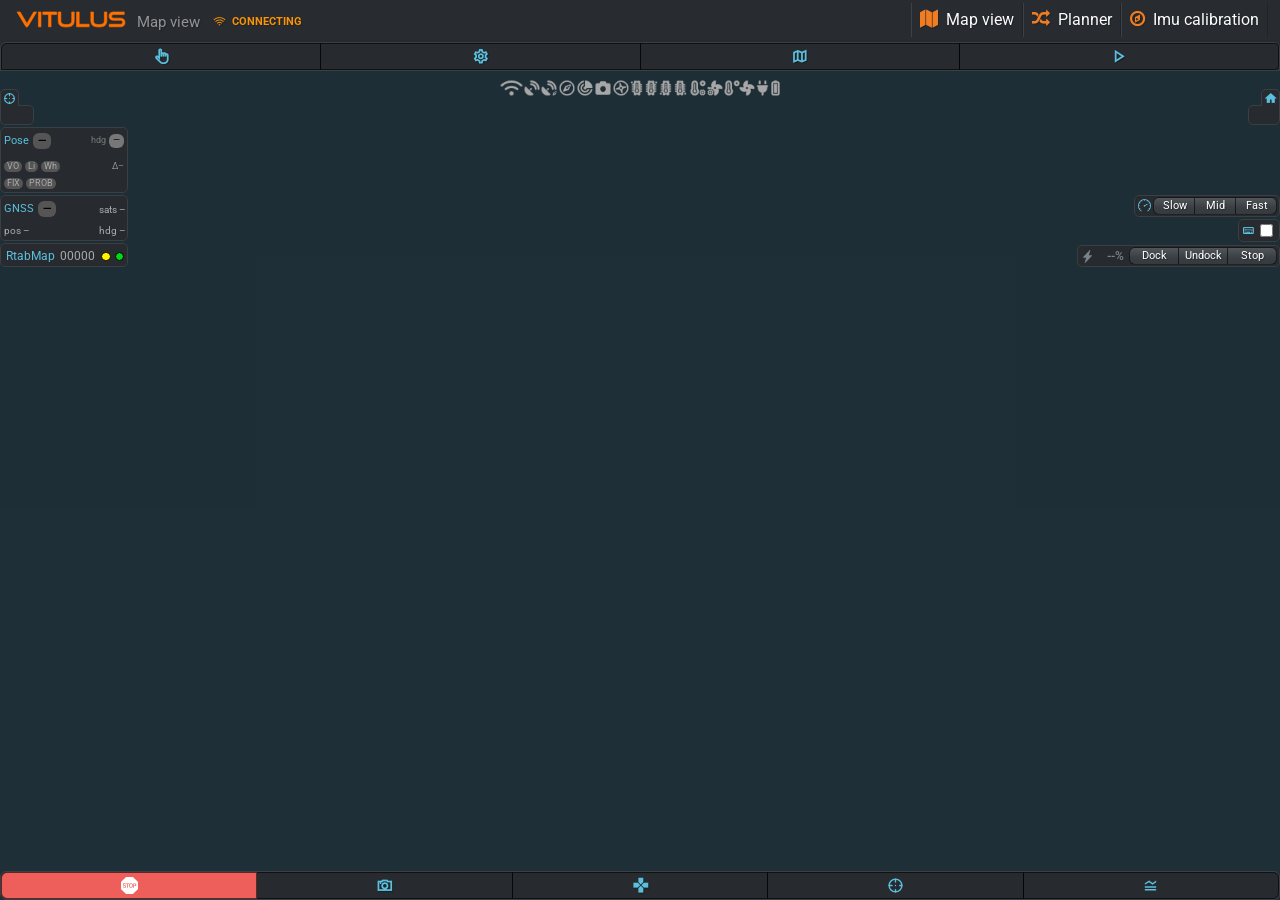
==== commit a3e5500e: "mapping UI: Ranges controls (lidar/depth max range) next to band controls Adds a "Ranges" control gr" ====
--- a/nodes/templates/map_view.html
+++ b/nodes/templates/map_view.html
@@ -347,6 +347,16 @@
                                                 </div>
                                                 <span id="mapv3_band_status" style="font-size: 12px;display: block;margin-top: 4px;opacity:.8;">&mdash;</span>
                                             </div>
+                                            <div class="col-auto" style="height: auto;margin-top: 8px;margin-right: 10px;"><span style="display: block;font-size: 12px;margin-bottom: 4px;" title="Per-source sensor range caps for the map. Lidar = filtered rplidar scan (sun-immune hard geometry at ~0.35 m); Depth = D435 point cloud (noisy in sunlight past a few metres). Points beyond the cap are dropped before insertion. Applied live (0.5..20 m) and persisted per site.">Ranges</span>
+                                                <div class="input-group input-group-sm" style="flex-wrap: nowrap;">
+                                                    <span class="input-group-text" title="Lidar max range (m): drop rplidar returns beyond this before mapping (0.5..20)">lidar max m</span>
+                                                    <input class="bg-secondary form-control" type="number" id="mapv3_lidar_max" step="0.5" min="0.5" max="20" style="width: 62px;">
+                                                    <span class="input-group-text" title="Depth max range (m): drop D435 depth points beyond this before mapping (0.5..20)">depth max m</span>
+                                                    <input class="bg-secondary form-control" type="number" id="mapv3_depth_max" step="0.1" min="0.5" max="20" style="width: 62px;">
+                                                    <button class="btn btn-primary" id="mapv3_btn_apply_ranges" type="button" disabled title="Requires a running mapping session — press Start first (the insertion gate only exists while mapping runs).">Apply</button>
+                                                </div>
+                                                <span id="mapv3_ranges_status" style="font-size: 12px;display: block;margin-top: 4px;opacity:.8;">&mdash;</span>
+                                            </div>
                                             <div class="col-auto" style="height: auto;margin-top: 8px;"><span style="display: block;font-size: 12px;margin-bottom: 4px;">Terrain DEM</span>
                                                 <span id="mapv3_dem_status" style="font-size: 12px;display: block;">&mdash;</span>
                                             </div>
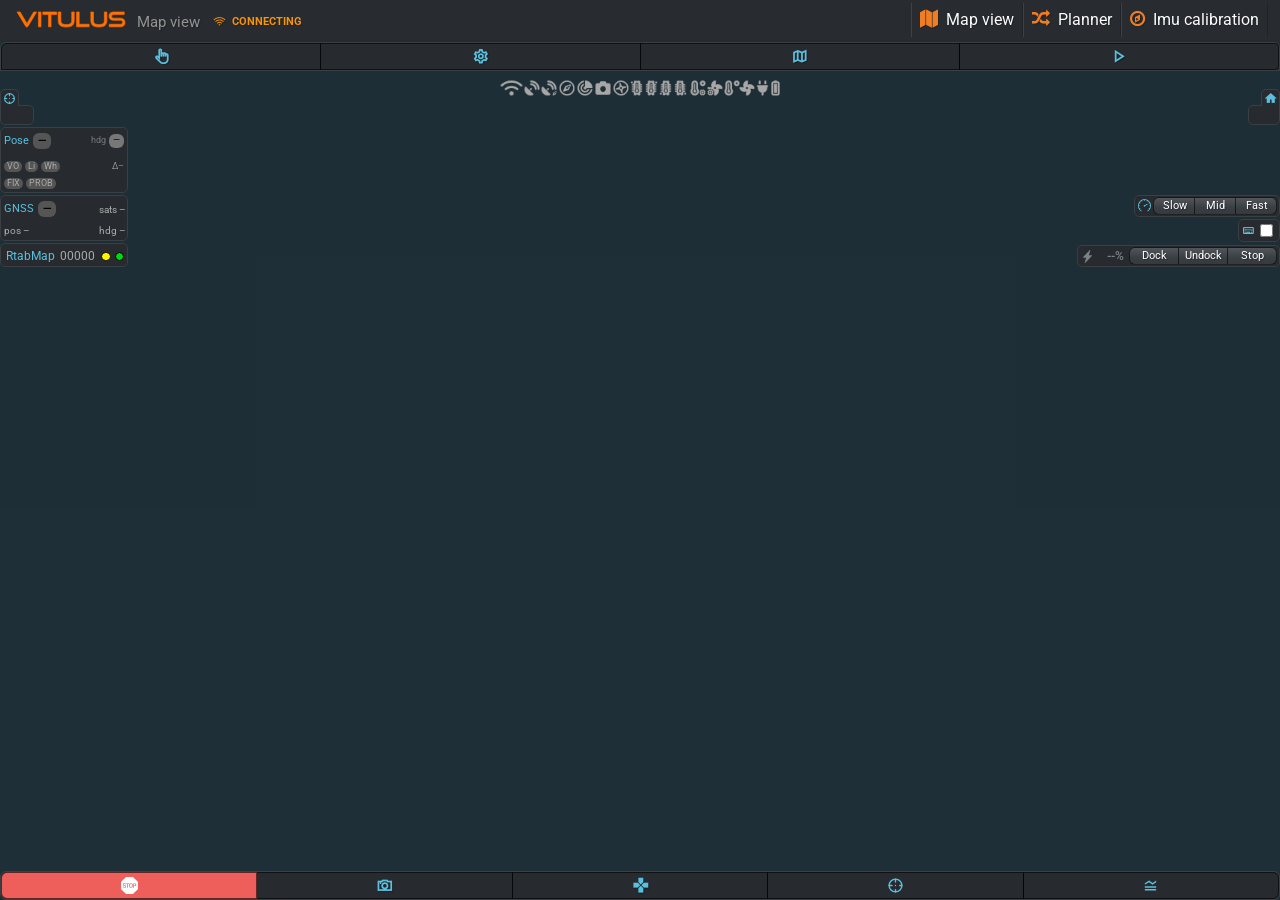
==== commit 1cc0307d: "vitulus_ui: global "Maps opacity" + "Unknown opacity" sliders for 3D occupancy layers Add two slider" ====
--- a/nodes/templates/map_view.html
+++ b/nodes/templates/map_view.html
@@ -302,6 +302,8 @@
                                                 <div class="form-check form-check-inline" style="margin-right: 8px;"><input class="form-check-input" type="checkbox" id="mapv3_chk_site" checked><label class="form-check-label" for="mapv3_chk_site" style="font-size: 12px;">Saved map <span style="color:#ff4d4d;">&#9632;</span> obst</label></div>
                                                 <div class="form-check form-check-inline"><input class="form-check-input" type="checkbox" id="mapv3_chk_live" checked><label class="form-check-label" for="mapv3_chk_live" style="font-size: 12px;">Live mapping <span style="color:#ff7800;">&#9632;</span> obst</label></div>
                                                 <div class="form-check form-check-inline" title="Terrain elevation draped as a coloured plane under the obstacle layers (blue = low, red = high)"><input class="form-check-input" type="checkbox" id="mapv3_chk_terrain"><label class="form-check-label" for="mapv3_chk_terrain" style="font-size: 12px;">Terrain <span style="background:linear-gradient(90deg,#3060ff,#30ff90,#ff3030);color:transparent;">&#9632;&#9632;&#9632;</span> elev</label></div>
+                                                <div style="margin-top: 4px;font-size: 12px;" title="Overall opacity of ALL occupancy-map layers (base map, local costmap, saved map, live mapping). Does not affect the rain radar or aerial tiles.">Maps opacity <span id="mapv3_maps_opacity_val" style="opacity:.8;">100%</span> <input type="range" id="mapv3_maps_opacity" min="0" max="100" step="1" value="100" style="vertical-align: middle;width: 120px;"></div>
+                                                <div style="margin-top: 4px;font-size: 12px;" title="Opacity of UNKNOWN (not-yet-mapped) cells only, across those same occupancy layers. Fade it to see the aerial/terrain beneath while free/obstacle cells stay crisp.">Unknown opacity <span id="mapv3_unknown_opacity_val" style="opacity:.8;">100%</span> <input type="range" id="mapv3_unknown_opacity" min="0" max="100" step="1" value="100" style="vertical-align: middle;width: 120px;"></div>
                                                 <span id="mapv3_site_status" style="font-size: 12px;display: block;margin-top: 2px;opacity:.8;">saved map: &mdash;</span>
                                             </div>
                                             <div class="col-auto" style="height: auto;margin-top: 8px;margin-right: 10px;"><span style="display: block;font-size: 12px;margin-bottom: 4px;">Aerial tiles (MapProxy)</span>
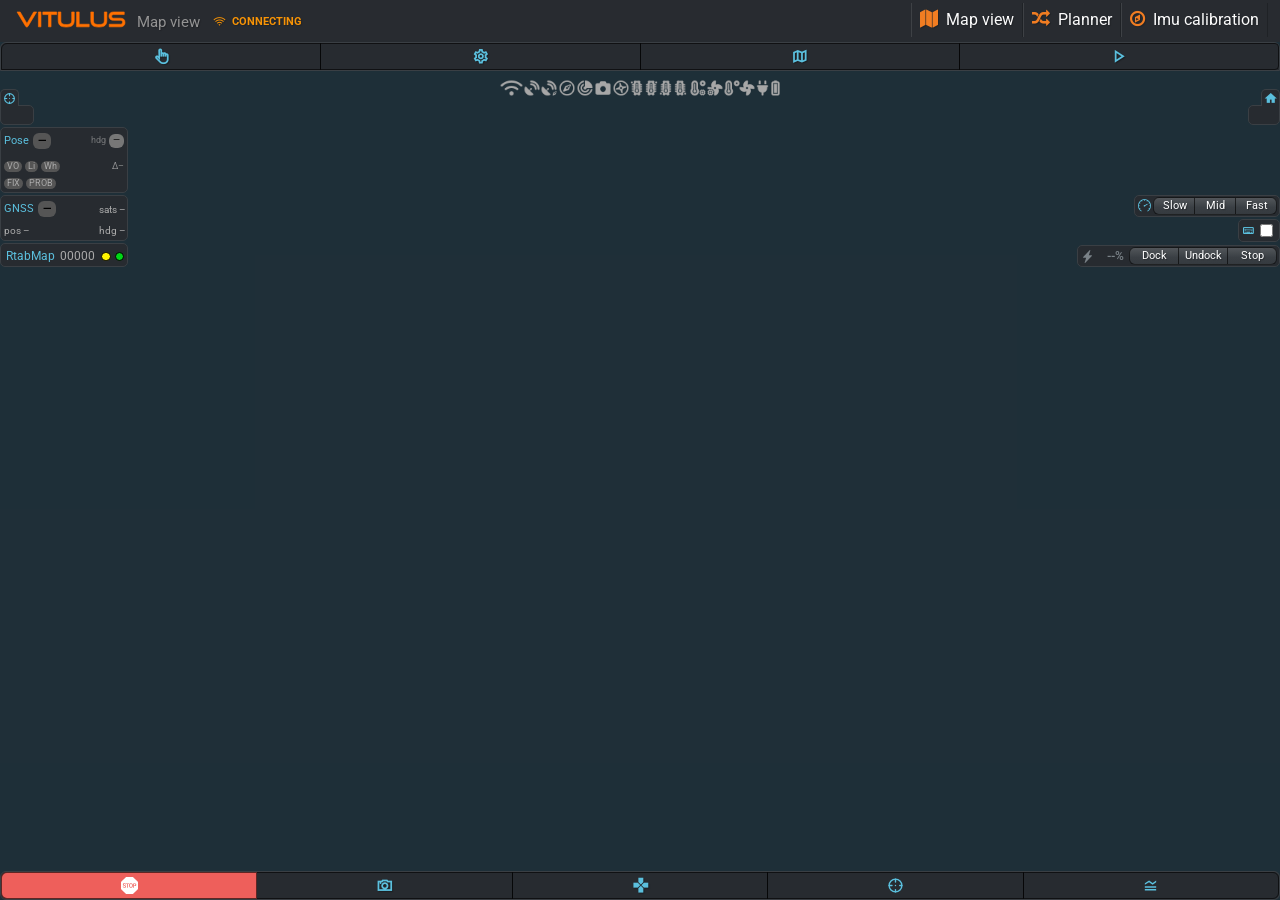
==== commit f33b57aa: "vitulus_ui: true fullscreen / PWA app-shell + in-browser fullscreen toggle (1) Lock the app shell so" ====
--- a/nodes/templates/map_view.html
+++ b/nodes/templates/map_view.html
@@ -3,10 +3,19 @@
 
 <head>
     <meta charset="utf-8">
-    <meta name="viewport" content="width=device-width, initial-scale=1.0, shrink-to-fit=no">
+    <!-- Single, fullscreen-aware viewport. viewport-fit=cover lets the app shell
+         extend under the notch / rounded corners (with env(safe-area-inset-*)
+         padding below); interactive-widget=resizes-content keeps the on-screen
+         keyboard from shoving the fixed shell around. maximum-scale/user-scalable
+         disabled so a stray double-tap or pinch can't zoom the locked UI. -->
+    <meta name="viewport" content="width=device-width, initial-scale=1.0, maximum-scale=1.0, user-scalable=no, viewport-fit=cover, interactive-widget=resizes-content">
     <title>VITULUS UI</title>
-    <meta name="" content="">
-    <meta name="viewport" content="width=device-width, initial-scale=1.0, interactive-widget=resizes-content">
+    <!-- PWA / "add to home screen" fullscreen hints -->
+    <meta name="theme-color" content="#282b30">
+    <meta name="mobile-web-app-capable" content="yes">
+    <meta name="apple-mobile-web-app-capable" content="yes">
+    <meta name="apple-mobile-web-app-status-bar-style" content="black-translucent">
+    <meta name="apple-mobile-web-app-title" content="VITULUS">
     <link rel="apple-touch-icon" type="image/png" sizes="180x180" href="assets/img/VitulusOnGrassBlended180x180.png">
     <link rel="icon" type="image/png" sizes="16x16" href="assets/img/VitulusOnGrassBlended16x16.png">
     <link rel="icon" type="image/png" sizes="16x16" href="assets/img/VitulusOnGrassBlended16x16Dark.png" media="(prefers-color-scheme: dark)">
@@ -148,6 +157,56 @@
     .bag-list .bag-actions { width: 100%; justify-content: flex-end; }
 }
 </style>
+<style id="vitulus-fullscreen-shell">
+/* ---------------------------------------------------------------------------
+   Fullscreen app-shell lock. Goal: on a phone the page must NOT rubber-band,
+   pull-to-refresh, or let the whole shell scroll ("menu popojíždí"). Only the
+   intended inner panels scroll. We pin html/body to the visual viewport height
+   and forbid scrolling/overscroll on them; #div_content (and other explicit
+   scrollers) keep their own overflow.
+   --------------------------------------------------------------------------- */
+html, body {
+    /* Height: fixed-viewport with graceful fallbacks. 100% -> 100vh -> 100dvh.
+       Browsers that grok dvh use the last one (tracks address-bar collapse). */
+    height: 100%;
+    height: 100vh;
+    height: 100dvh;
+    margin: 0;
+    padding: 0;
+    overflow: hidden;                 /* the shell itself never scrolls */
+    overscroll-behavior: none;        /* kill pull-to-refresh + rubber-band */
+    -webkit-overflow-scrolling: touch;
+    position: fixed;                  /* nail the shell to the viewport... */
+    inset: 0;                         /* ...top/right/bottom/left: 0 */
+    width: 100%;
+    touch-action: manipulation;       /* no double-tap zoom on the shell */
+    /* honour the notch / rounded-corner safe areas under viewport-fit=cover */
+    padding: env(safe-area-inset-top) env(safe-area-inset-right)
+             env(safe-area-inset-bottom) env(safe-area-inset-left);
+    box-sizing: border-box;
+}
+/* JS sets --app-vh to window.innerHeight*0.01 as an extra fallback for old
+   mobile browsers that support neither dvh nor a stable innerHeight. */
+@supports (height: 1px) {
+    html.js-vh, body.js-vh { height: calc(var(--app-vh, 1vh) * 100); }
+}
+/* The map container fills the shell; its inner #div_content owns scrolling. */
+#div_container { touch-action: manipulation; }
+/* Panels that are meant to scroll must keep momentum + contain their overscroll
+   so a scroll that reaches the end doesn't bubble up to move the shell. */
+#div_content,
+#div_log_view #div_log_content,
+.log-source-list,
+.bag-list,
+.tab-content,
+.menu_content,
+[id^="div_menu_"] {
+    overscroll-behavior: contain;
+    -webkit-overflow-scrolling: touch;
+}
+/* Fullscreen toggle button in the navbar (injected by app.js). */
+#btn_fullscreen .la { transition: transform 0.15s; }
+</style>
 </head>
 
 <body>
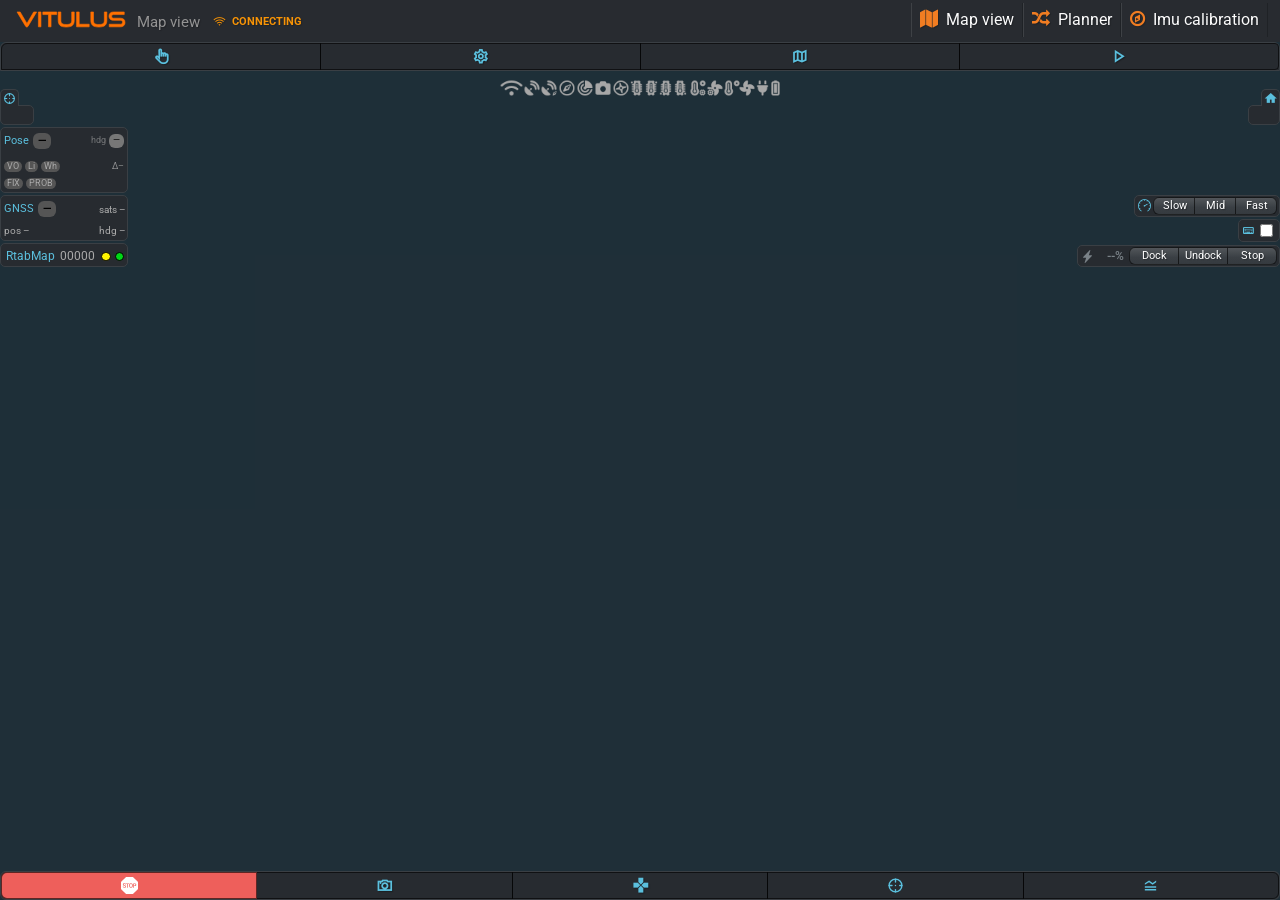
==== commit 88449ebe: "vitulus_ui: pin bottom toolbar to the true bottom edge on mobile The STOP/camera/joystick/follow/log" ====
--- a/nodes/templates/map_view.html
+++ b/nodes/templates/map_view.html
@@ -206,6 +206,29 @@
 }
 /* Fullscreen toggle button in the navbar (injected by app.js). */
 #btn_fullscreen .la { transition: transform 0.15s; }
+/* Bottom toolbar (STOP / camera / joystick / follow / log icon row): must stay
+   pinned to the true bottom edge of the DYNAMIC viewport. It used to be
+   positioned with "margin-top: calc(100vh - 29px)" from the top of a
+   static-vh page, which is taller than the fixed/dvh shell whenever the
+   mobile browser chrome (Chrome's address/tab bar) is on screen — that pushed
+   the toolbar below the visible, clipped viewport. Anchoring from the
+   BOTTOM with position:fixed inside the shell keeps it visible regardless of
+   how tall the (collapsing) browser chrome is, in both browser tabs and
+   A2HS/standalone fullscreen.
+   !important is required: LayoutManager.set_portrait_layout() /
+   set_landscape_layout() in map_view.js re-apply an inline
+   "margin-top: calc(100vh - 29px)" on every layout pass (resize / orientation
+   change), which would otherwise win over this stylesheet rule (inline beats
+   external unless the external rule is !important). We deliberately do not
+   touch map_view.js; overriding its inline margin-top here is the supported
+   way to keep the toolbar bottom-anchored regardless. */
+#div_bottom_menu {
+    position: fixed !important;
+    left: 0;
+    right: 0;
+    bottom: env(safe-area-inset-bottom) !important;
+    margin-top: 0 !important;
+}
 </style>
 </head>
 
@@ -281,7 +304,7 @@
             </div>
         </div>
     </nav>
-    <div id="div_bottom_menu" style="margin-top: calc(100vh - 29px);position: absolute;display: block;width: 100%;z-index: 1;">
+    <div id="div_bottom_menu" style="display: block;width: 100%;z-index: 1;">
         <div class="btn-group btn-group-sm bg-dark border rounded border-1 border-primary" role="group" style="width: 100%;background: rgba(0,0,0,0.6);"><button class="btn btn-outline-danger active d-flex justify-content-center align-items-center" id="btn_stop_all" type="button" style="border-top-left-radius: 6px;border-bottom-left-radius: 6px;"><svg xmlns="http://www.w3.org/2000/svg" width="1em" height="1em" fill="currentColor" viewBox="0 0 16 16" class="bi bi-sign-stop-fill" style="font-size: 17px;font-weight: bold;">
                     <path d="M10.371 8.277v-.553c0-.827-.422-1.234-.987-1.234-.572 0-.99.407-.99 1.234v.553c0 .83.418 1.237.99 1.237.565 0 .987-.408.987-1.237m2.586-.24c.463 0 .735-.272.735-.744s-.272-.741-.735-.741h-.774v1.485h.774"></path>
                     <path d="M4.893 0a.5.5 0 0 0-.353.146L.146 4.54A.5.5 0 0 0 0 4.893v6.214a.5.5 0 0 0 .146.353l4.394 4.394a.5.5 0 0 0 .353.146h6.214a.5.5 0 0 0 .353-.146l4.394-4.394a.5.5 0 0 0 .146-.353V4.893a.5.5 0 0 0-.146-.353L11.46.146A.5.5 0 0 0 11.107 0zM3.16 10.08c-.931 0-1.447-.493-1.494-1.132h.653c.065.346.396.583.891.583.524 0 .83-.246.83-.62 0-.303-.203-.467-.637-.572l-.656-.164c-.61-.147-.978-.51-.978-1.078 0-.706.597-1.184 1.444-1.184.853 0 1.386.475 1.436 1.087h-.645c-.064-.32-.352-.542-.797-.542-.472 0-.77.246-.77.6 0 .261.196.437.553.522l.654.161c.673.164 1.06.487 1.06 1.11 0 .736-.574 1.228-1.544 1.228Zm3.427-3.51V10h-.665V6.57H4.753V6h3.006v.568H6.587Zm4.458 1.16v.544c0 1.131-.636 1.805-1.661 1.805-1.026 0-1.664-.674-1.664-1.805V7.73c0-1.136.638-1.807 1.664-1.807 1.025 0 1.66.674 1.66 1.807ZM11.52 6h1.535c.82 0 1.316.55 1.316 1.292 0 .747-.501 1.289-1.321 1.289h-.865V10h-.665V6.001Z"></path>
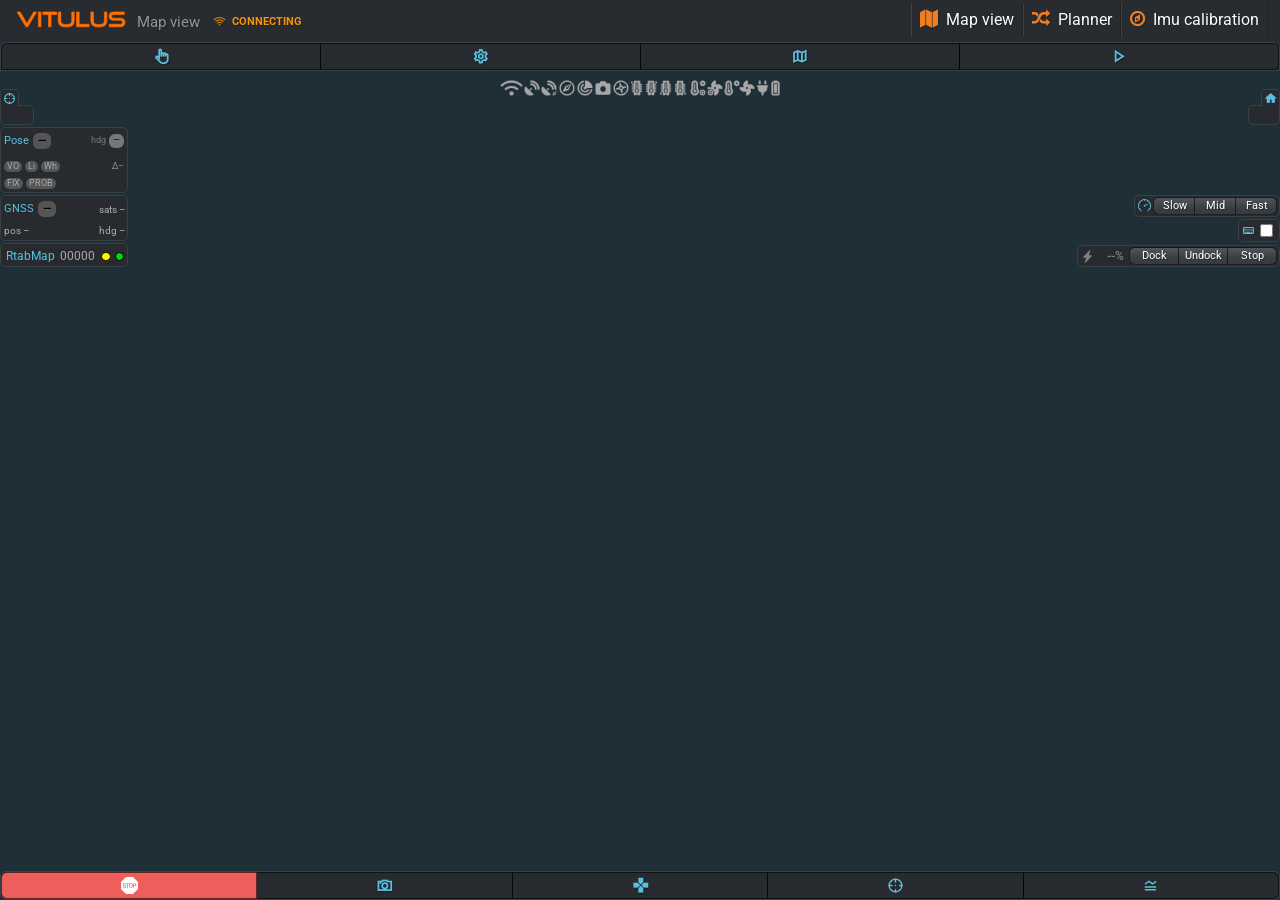
==== commit d7555ec1: "vitulus_ui: rain full-frame zoom + aerial viewport-follow Rain radar: full ~64km frame option + fit " ====
--- a/nodes/templates/map_view.html
+++ b/nodes/templates/map_view.html
@@ -401,8 +401,9 @@
                                             <div class="col-auto" style="height: auto;margin-top: 8px;margin-right: 10px;"><span style="display: block;font-size: 12px;margin-bottom: 4px;">Rain radar (&#268;HM&Uacute;)</span>
                                                 <div class="form-check form-check-inline" style="margin-right: 8px;" title="&#268;HM&Uacute; radar composite (rain echo) draped as the TOP-most layer, floated above the garden. Live-updates every ~5 min. Loads only when ticked."><input class="form-check-input" type="checkbox" id="mapv3_chk_rain"><label class="form-check-label" for="mapv3_chk_rain" style="font-size: 12px;">Rain radar <span style="color:#3000a8;">&#9632;</span><span style="color:#0000fc;">&#9632;</span></label></div>
                                                 <div class="input-group input-group-sm" style="max-width: 240px;margin-top: 2px;">
-                                                    <select class="form-select" id="mapv3_rain_area" title="Radius around the garden to show. The &#268;HM&Uacute; frame covers ~64 km square; only the central disc of this radius is displayed." style="font-size: 12px;"><option value="2000">2 km</option><option value="5000" selected>5 km</option><option value="10000">10 km</option><option value="30000">full ~32 km</option></select>
+                                                    <select class="form-select" id="mapv3_rain_area" title="Radius around the garden to show. The &#268;HM&Uacute; frame covers ~64 km square; only the central disc of this radius is displayed." style="font-size: 12px;"><option value="2000">2 km</option><option value="5000">5 km</option><option value="10000">10 km</option><option value="30000">30 km disc</option><option value="100000" selected>full frame</option></select>
                                                     <select class="form-select" id="mapv3_rain_z" title="Height above the map that the radar plane floats at (so it sits over everything)" style="font-size: 12px;"><option value="5" selected>float 5 m</option><option value="20">float 20 m</option><option value="50">float 50 m</option></select>
+                                                    <button class="btn btn-sm btn-outline-primary" id="mapv3_btn_rain_fit" type="button" title="Zoom out to frame the whole rain map (needs the rain layer on)" style="font-size: 12px;padding: 2px 8px;">fit</button>
                                                 </div>
                                                 <div style="margin-top: 4px;font-size: 12px;">opacity <input type="range" id="mapv3_rain_opacity" min="0" max="1" step="0.05" value="0.5" style="vertical-align: middle;width: 120px;"></div>
                                                 <span id="mapv3_rain_status" style="font-size: 12px;display: block;margin-top: 2px;opacity:.8;">rain: &mdash;</span>
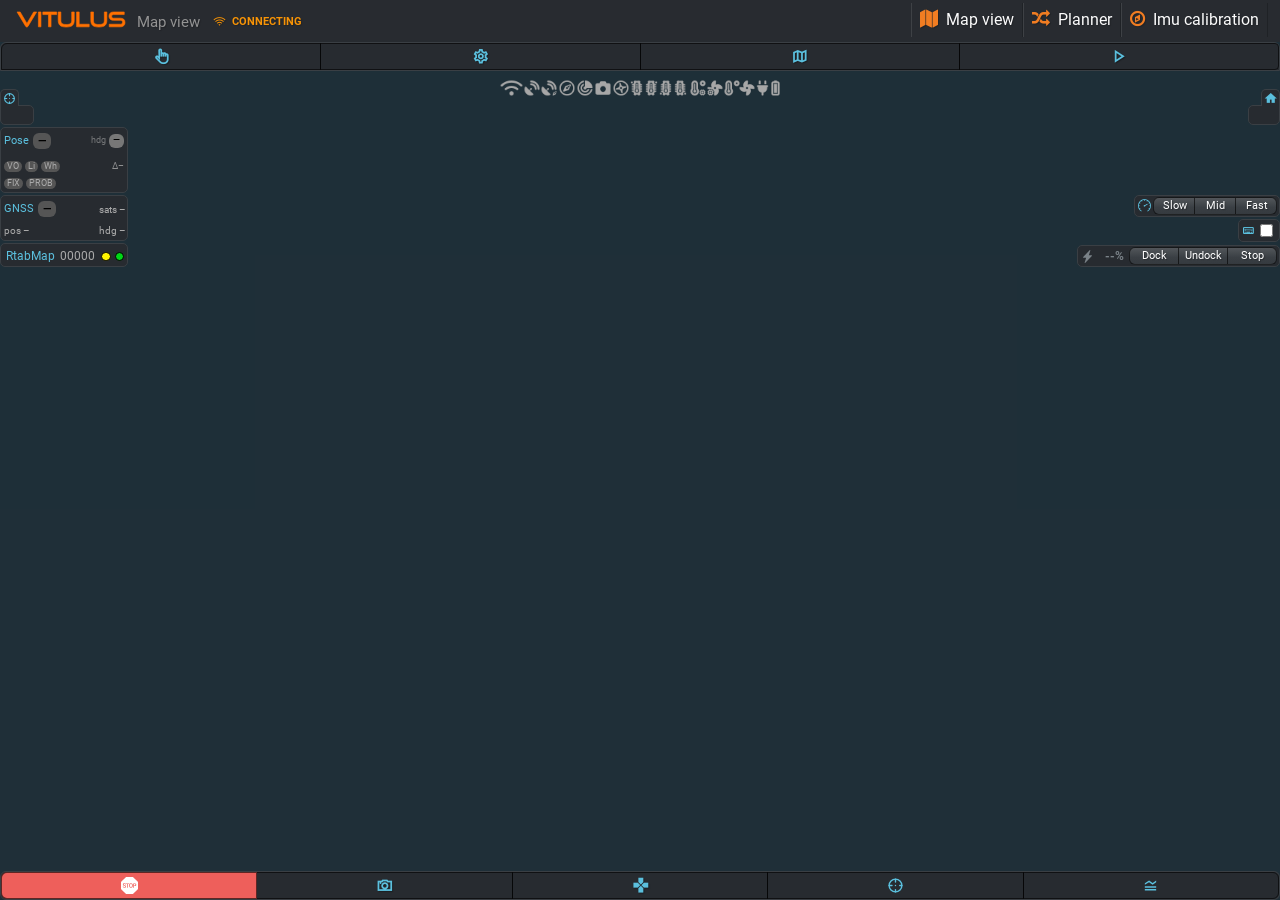
==== commit 6192bb9e: "map editor UI + audit fixes + PWA groundwork Editor (mapedits.js + mapeditor.js tool modes): toolbar" ====
--- a/nodes/templates/map_view.html
+++ b/nodes/templates/map_view.html
@@ -26,8 +26,12 @@
     <link rel="icon" type="image/png" sizes="512x512" href="assets/img/VitulusOnGrassBlended512x512.png">
     <link rel="stylesheet" href="assets/bootstrap/css/bootstrap.min.css">
     <link rel="manifest" href="manifest.json" crossorigin="use-credentials">
-    <link rel="stylesheet" href="https://fonts.googleapis.com/css?family=Bitter:400,700">
-    <link rel="stylesheet" href="https://fonts.googleapis.com/css?family=Roboto:300,400,700">
+    <!-- vitulus_ui: self-hosted (was https://fonts.googleapis.com/css?family=Bitter:400,700
+         + Roboto:300,400,700) — the robot UI must work with no internet. The woff2 files
+         and @font-face rules already existed locally under assets/fonts + assets/css but
+         were unused; these two <link>s just needed pointing at them. -->
+    <link rel="stylesheet" href="assets/css/Bitter.css">
+    <link rel="stylesheet" href="assets/css/Roboto.css">
     <link rel="stylesheet" href="assets/fonts/font-awesome.min.css">
     <link rel="stylesheet" href="assets/fonts/line-awesome.min.css">
     <link rel="stylesheet" href="assets/fonts/material-icons.min.css">
--- a/nodes/templates/assets/css/Bitter.css
+++ b/nodes/templates/assets/css/Bitter.css
@@ -0,0 +1,89 @@
+@font-face {
+	font-family: 'Bitter';
+	src: url(../../assets/fonts/rax8HiqOu8IVPmn7coxpPDk.woff2) format('woff2');
+	font-weight: 400;
+	font-style: normal;
+	font-display: auto;
+	unicode-range: U+0460-052F, U+1C80-1C88, U+20B4, U+2DE0-2DFF, U+A640-A69F, U+FE2E-FE2F;
+}
+
+@font-face {
+	font-family: 'Bitter';
+	src: url(../../assets/fonts/rax8HiqOu8IVPmn7e4xpPDk.woff2) format('woff2');
+	font-weight: 400;
+	font-style: normal;
+	font-display: auto;
+	unicode-range: U+0301, U+0400-045F, U+0490-0491, U+04B0-04B1, U+2116;
+}
+
+@font-face {
+	font-family: 'Bitter';
+	src: url(../../assets/fonts/rax8HiqOu8IVPmn7cIxpPDk.woff2) format('woff2');
+	font-weight: 400;
+	font-style: normal;
+	font-display: auto;
+	unicode-range: U+0102-0103, U+0110-0111, U+0128-0129, U+0168-0169, U+01A0-01A1, U+01AF-01B0, U+0300-0301, U+0303-0304, U+0308-0309, U+0323, U+0329, U+1EA0-1EF9, U+20AB;
+}
+
+@font-face {
+	font-family: 'Bitter';
+	src: url(../../assets/fonts/rax8HiqOu8IVPmn7cYxpPDk.woff2) format('woff2');
+	font-weight: 400;
+	font-style: normal;
+	font-display: auto;
+	unicode-range: U+0100-02AF, U+0304, U+0308, U+0329, U+1E00-1E9F, U+1EF2-1EFF, U+2020, U+20A0-20AB, U+20AD-20CF, U+2113, U+2C60-2C7F, U+A720-A7FF;
+}
+
+@font-face {
+	font-family: 'Bitter';
+	src: url(../../assets/fonts/rax8HiqOu8IVPmn7f4xp.woff2) format('woff2');
+	font-weight: 400;
+	font-style: normal;
+	font-display: auto;
+	unicode-range: U+0000-00FF, U+0131, U+0152-0153, U+02BB-02BC, U+02C6, U+02DA, U+02DC, U+0304, U+0308, U+0329, U+2000-206F, U+2074, U+20AC, U+2122, U+2191, U+2193, U+2212, U+2215, U+FEFF, U+FFFD;
+}
+
+@font-face {
+	font-family: 'Bitter';
+	src: url(../../assets/fonts/rax8HiqOu8IVPmn7coxpPDk.woff2) format('woff2');
+	font-weight: 700;
+	font-style: normal;
+	font-display: auto;
+	unicode-range: U+0460-052F, U+1C80-1C88, U+20B4, U+2DE0-2DFF, U+A640-A69F, U+FE2E-FE2F;
+}
+
+@font-face {
+	font-family: 'Bitter';
+	src: url(../../assets/fonts/rax8HiqOu8IVPmn7e4xpPDk.woff2) format('woff2');
+	font-weight: 700;
+	font-style: normal;
+	font-display: auto;
+	unicode-range: U+0301, U+0400-045F, U+0490-0491, U+04B0-04B1, U+2116;
+}
+
+@font-face {
+	font-family: 'Bitter';
+	src: url(../../assets/fonts/rax8HiqOu8IVPmn7cIxpPDk.woff2) format('woff2');
+	font-weight: 700;
+	font-style: normal;
+	font-display: auto;
+	unicode-range: U+0102-0103, U+0110-0111, U+0128-0129, U+0168-0169, U+01A0-01A1, U+01AF-01B0, U+0300-0301, U+0303-0304, U+0308-0309, U+0323, U+0329, U+1EA0-1EF9, U+20AB;
+}
+
+@font-face {
+	font-family: 'Bitter';
+	src: url(../../assets/fonts/rax8HiqOu8IVPmn7cYxpPDk.woff2) format('woff2');
+	font-weight: 700;
+	font-style: normal;
+	font-display: auto;
+	unicode-range: U+0100-02AF, U+0304, U+0308, U+0329, U+1E00-1E9F, U+1EF2-1EFF, U+2020, U+20A0-20AB, U+20AD-20CF, U+2113, U+2C60-2C7F, U+A720-A7FF;
+}
+
+@font-face {
+	font-family: 'Bitter';
+	src: url(../../assets/fonts/rax8HiqOu8IVPmn7f4xp.woff2) format('woff2');
+	font-weight: 700;
+	font-style: normal;
+	font-display: auto;
+	unicode-range: U+0000-00FF, U+0131, U+0152-0153, U+02BB-02BC, U+02C6, U+02DA, U+02DC, U+0304, U+0308, U+0329, U+2000-206F, U+2074, U+20AC, U+2122, U+2191, U+2193, U+2212, U+2215, U+FEFF, U+FFFD;
+}
--- a/nodes/templates/assets/css/Roboto.css
+++ b/nodes/templates/assets/css/Roboto.css
@@ -0,0 +1,188 @@
+@font-face {
+	font-family: 'Roboto';
+	src: url(../../assets/fonts/KFOlCnqEu92Fr1MmSU5fCRc4EsA.woff2) format('woff2');
+	font-weight: 300;
+	font-style: normal;
+	font-display: auto;
+	unicode-range: U+0460-052F, U+1C80-1C88, U+20B4, U+2DE0-2DFF, U+A640-A69F, U+FE2E-FE2F;
+}
+
+@font-face {
+	font-family: 'Roboto';
+	src: url(../../assets/fonts/KFOlCnqEu92Fr1MmSU5fABc4EsA.woff2) format('woff2');
+	font-weight: 300;
+	font-style: normal;
+	font-display: auto;
+	unicode-range: U+0301, U+0400-045F, U+0490-0491, U+04B0-04B1, U+2116;
+}
+
+@font-face {
+	font-family: 'Roboto';
+	src: url(../../assets/fonts/KFOlCnqEu92Fr1MmSU5fCBc4EsA.woff2) format('woff2');
+	font-weight: 300;
+	font-style: normal;
+	font-display: auto;
+	unicode-range: U+1F00-1FFF;
+}
+
+@font-face {
+	font-family: 'Roboto';
+	src: url(../../assets/fonts/KFOlCnqEu92Fr1MmSU5fBxc4EsA.woff2) format('woff2');
+	font-weight: 300;
+	font-style: normal;
+	font-display: auto;
+	unicode-range: U+0370-03FF;
+}
+
+@font-face {
+	font-family: 'Roboto';
+	src: url(../../assets/fonts/KFOlCnqEu92Fr1MmSU5fCxc4EsA.woff2) format('woff2');
+	font-weight: 300;
+	font-style: normal;
+	font-display: auto;
+	unicode-range: U+0102-0103, U+0110-0111, U+0128-0129, U+0168-0169, U+01A0-01A1, U+01AF-01B0, U+0300-0301, U+0303-0304, U+0308-0309, U+0323, U+0329, U+1EA0-1EF9, U+20AB;
+}
+
+@font-face {
+	font-family: 'Roboto';
+	src: url(../../assets/fonts/KFOlCnqEu92Fr1MmSU5fChc4EsA.woff2) format('woff2');
+	font-weight: 300;
+	font-style: normal;
+	font-display: auto;
+	unicode-range: U+0100-02AF, U+0304, U+0308, U+0329, U+1E00-1E9F, U+1EF2-1EFF, U+2020, U+20A0-20AB, U+20AD-20CF, U+2113, U+2C60-2C7F, U+A720-A7FF;
+}
+
+@font-face {
+	font-family: 'Roboto';
+	src: url(../../assets/fonts/KFOlCnqEu92Fr1MmSU5fBBc4.woff2) format('woff2');
+	font-weight: 300;
+	font-style: normal;
+	font-display: auto;
+	unicode-range: U+0000-00FF, U+0131, U+0152-0153, U+02BB-02BC, U+02C6, U+02DA, U+02DC, U+0304, U+0308, U+0329, U+2000-206F, U+2074, U+20AC, U+2122, U+2191, U+2193, U+2212, U+2215, U+FEFF, U+FFFD;
+}
+
+@font-face {
+	font-family: 'Roboto';
+	src: url(../../assets/fonts/KFOmCnqEu92Fr1Mu72xKOzY.woff2) format('woff2');
+	font-weight: 400;
+	font-style: normal;
+	font-display: auto;
+	unicode-range: U+0460-052F, U+1C80-1C88, U+20B4, U+2DE0-2DFF, U+A640-A69F, U+FE2E-FE2F;
+}
+
+@font-face {
+	font-family: 'Roboto';
+	src: url(../../assets/fonts/KFOmCnqEu92Fr1Mu5mxKOzY.woff2) format('woff2');
+	font-weight: 400;
+	font-style: normal;
+	font-display: auto;
+	unicode-range: U+0301, U+0400-045F, U+0490-0491, U+04B0-04B1, U+2116;
+}
+
+@font-face {
+	font-family: 'Roboto';
+	src: url(../../assets/fonts/KFOmCnqEu92Fr1Mu7mxKOzY.woff2) format('woff2');
+	font-weight: 400;
+	font-style: normal;
+	font-display: auto;
+	unicode-range: U+1F00-1FFF;
+}
+
+@font-face {
+	font-family: 'Roboto';
+	src: url(../../assets/fonts/KFOmCnqEu92Fr1Mu4WxKOzY.woff2) format('woff2');
+	font-weight: 400;
+	font-style: normal;
+	font-display: auto;
+	unicode-range: U+0370-03FF;
+}
+
+@font-face {
+	font-family: 'Roboto';
+	src: url(../../assets/fonts/KFOmCnqEu92Fr1Mu7WxKOzY.woff2) format('woff2');
+	font-weight: 400;
+	font-style: normal;
+	font-display: auto;
+	unicode-range: U+0102-0103, U+0110-0111, U+0128-0129, U+0168-0169, U+01A0-01A1, U+01AF-01B0, U+0300-0301, U+0303-0304, U+0308-0309, U+0323, U+0329, U+1EA0-1EF9, U+20AB;
+}
+
+@font-face {
+	font-family: 'Roboto';
+	src: url(../../assets/fonts/KFOmCnqEu92Fr1Mu7GxKOzY.woff2) format('woff2');
+	font-weight: 400;
+	font-style: normal;
+	font-display: auto;
+	unicode-range: U+0100-02AF, U+0304, U+0308, U+0329, U+1E00-1E9F, U+1EF2-1EFF, U+2020, U+20A0-20AB, U+20AD-20CF, U+2113, U+2C60-2C7F, U+A720-A7FF;
+}
+
+@font-face {
+	font-family: 'Roboto';
+	src: url(../../assets/fonts/KFOmCnqEu92Fr1Mu4mxK.woff2) format('woff2');
+	font-weight: 400;
+	font-style: normal;
+	font-display: auto;
+	unicode-range: U+0000-00FF, U+0131, U+0152-0153, U+02BB-02BC, U+02C6, U+02DA, U+02DC, U+0304, U+0308, U+0329, U+2000-206F, U+2074, U+20AC, U+2122, U+2191, U+2193, U+2212, U+2215, U+FEFF, U+FFFD;
+}
+
+@font-face {
+	font-family: 'Roboto';
+	src: url(../../assets/fonts/KFOlCnqEu92Fr1MmWUlfCRc4EsA.woff2) format('woff2');
+	font-weight: 700;
+	font-style: normal;
+	font-display: auto;
+	unicode-range: U+0460-052F, U+1C80-1C88, U+20B4, U+2DE0-2DFF, U+A640-A69F, U+FE2E-FE2F;
+}
+
+@font-face {
+	font-family: 'Roboto';
+	src: url(../../assets/fonts/KFOlCnqEu92Fr1MmWUlfABc4EsA.woff2) format('woff2');
+	font-weight: 700;
+	font-style: normal;
+	font-display: auto;
+	unicode-range: U+0301, U+0400-045F, U+0490-0491, U+04B0-04B1, U+2116;
+}
+
+@font-face {
+	font-family: 'Roboto';
+	src: url(../../assets/fonts/KFOlCnqEu92Fr1MmWUlfCBc4EsA.woff2) format('woff2');
+	font-weight: 700;
+	font-style: normal;
+	font-display: auto;
+	unicode-range: U+1F00-1FFF;
+}
+
+@font-face {
+	font-family: 'Roboto';
+	src: url(../../assets/fonts/KFOlCnqEu92Fr1MmWUlfBxc4EsA.woff2) format('woff2');
+	font-weight: 700;
+	font-style: normal;
+	font-display: auto;
+	unicode-range: U+0370-03FF;
+}
+
+@font-face {
+	font-family: 'Roboto';
+	src: url(../../assets/fonts/KFOlCnqEu92Fr1MmWUlfCxc4EsA.woff2) format('woff2');
+	font-weight: 700;
+	font-style: normal;
+	font-display: auto;
+	unicode-range: U+0102-0103, U+0110-0111, U+0128-0129, U+0168-0169, U+01A0-01A1, U+01AF-01B0, U+0300-0301, U+0303-0304, U+0308-0309, U+0323, U+0329, U+1EA0-1EF9, U+20AB;
+}
+
+@font-face {
+	font-family: 'Roboto';
+	src: url(../../assets/fonts/KFOlCnqEu92Fr1MmWUlfChc4EsA.woff2) format('woff2');
+	font-weight: 700;
+	font-style: normal;
+	font-display: auto;
+	unicode-range: U+0100-02AF, U+0304, U+0308, U+0329, U+1E00-1E9F, U+1EF2-1EFF, U+2020, U+20A0-20AB, U+20AD-20CF, U+2113, U+2C60-2C7F, U+A720-A7FF;
+}
+
+@font-face {
+	font-family: 'Roboto';
+	src: url(../../assets/fonts/KFOlCnqEu92Fr1MmWUlfBBc4.woff2) format('woff2');
+	font-weight: 700;
+	font-style: normal;
+	font-display: auto;
+	unicode-range: U+0000-00FF, U+0131, U+0152-0153, U+02BB-02BC, U+02C6, U+02DA, U+02DC, U+0304, U+0308, U+0329, U+2000-206F, U+2074, U+20AC, U+2122, U+2191, U+2193, U+2212, U+2215, U+FEFF, U+FFFD;
+}
